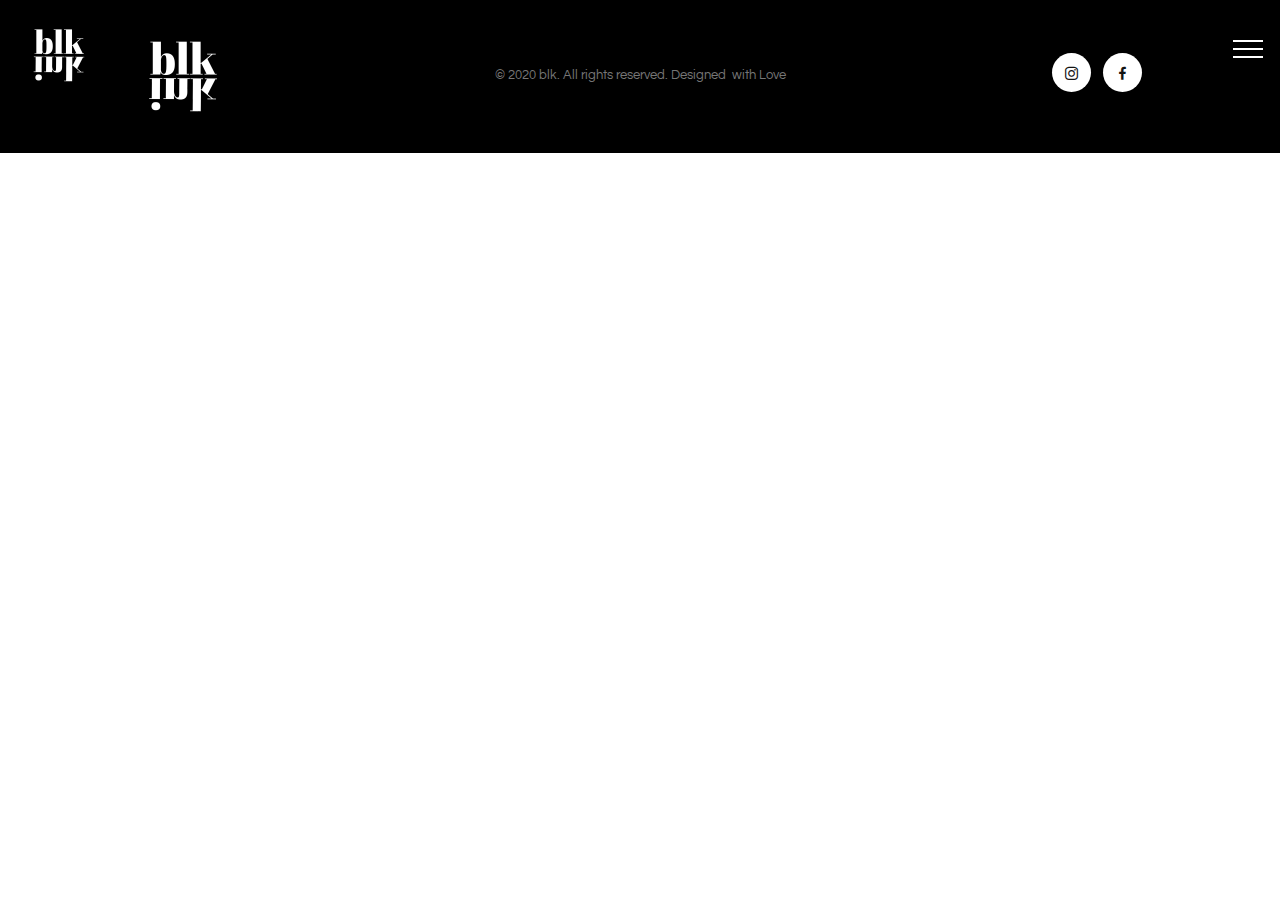
==== agiftforyou.html @ 4dd7b4c6 "create github pages" ====
<!DOCTYPE html>
<html  >
<head>
  <!-- Site made with Mobirise Website Builder v4.12.3, https://mobirise.com -->
  <meta charset="UTF-8">
  <meta http-equiv="X-UA-Compatible" content="IE=edge">
  <meta name="generator" content="Mobirise v4.12.3, mobirise.com">
  <meta name="viewport" content="width=device-width, initial-scale=1, minimum-scale=1">
  <link rel="shortcut icon" href="assets/images/blk-128x128.png" type="image/x-icon">
  <meta name="description" content="">
  
  
  <title>A gift for you</title>
  <link rel="stylesheet" href="assets/tether/tether.min.css">
  <link rel="stylesheet" href="assets/bootstrap/css/bootstrap.min.css">
  <link rel="stylesheet" href="assets/bootstrap/css/bootstrap-grid.min.css">
  <link rel="stylesheet" href="assets/bootstrap/css/bootstrap-reboot.min.css">
  <link rel="stylesheet" href="assets/dropdown/css/style.css">
  <link rel="stylesheet" href="assets/socicon/css/styles.css">
  <link rel="stylesheet" href="assets/theme/css/style.css">
  <link rel="preload" as="style" href="assets/mobirise/css/mbr-additional.css"><link rel="stylesheet" href="assets/mobirise/css/mbr-additional.css" type="text/css">
  
  
  

</head>
<body>

<!-- Analytics -->
<!-- Facebook Pixel Code -->
<script>
  !function(f,b,e,v,n,t,s)
  {if(f.fbq)return;n=f.fbq=function(){n.callMethod?
  n.callMethod.apply(n,arguments):n.queue.push(arguments)};
  if(!f._fbq)f._fbq=n;n.push=n;n.loaded=!0;n.version='2.0';
  n.queue=[];t=b.createElement(e);t.async=!0;
  t.src=v;s=b.getElementsByTagName(e)[0];
  s.parentNode.insertBefore(t,s)}(window, document,'script',
  'https://connect.facebook.net/en_US/fbevents.js');
  fbq('init', '254912662426881');
  fbq('track', 'PageView');
</script>
<noscript><img height="1" width="1" style="display:none"
  src="https://www.facebook.com/tr?id=254912662426881&ev=PageView&noscript=1"
/></noscript>
<!-- End Facebook Pixel Code -->
<!-- /Analytics -->


  <section class="extMenu9 menu cid-s3ne4cxXe6" once="menu" id="extMenu1-12">

    

    <nav class="navbar navbar-dropdown navbar-fixed-top collapsed">
        <div class="navbar-brand">
            <span class="navbar-logo">
                <a href="index.html">
                    <img src="assets/images/gogo-164x164.png" alt="Mobirise" title="" style="height: 5.1rem;">
                </a>
            </span>
            
        </div>
        <button class="navbar-toggler" type="button" data-toggle="collapse" data-target="#navbarSupportedContent" aria-controls="navbarNavAltMarkup" aria-expanded="false" aria-label="Toggle navigation">
            <div class="hamburger">
                <span></span>
                <span></span>
                <span></span>
                <span></span>
            </div>
        </button>
      <div class="collapse navbar-collapse" id="navbarSupportedContent">
            <ul class="navbar-nav nav-dropdown" data-app-modern-menu="true"><li class="nav-item">
                    <a class="nav-link link text-white display-4" href="mailto:lifeinblk@gmail.com">
                        CONTACT US</a>
                </li></ul>
            <div class="navbar-buttons mbr-section-btn"><a class="btn btn-md btn-white display-4" href="categories.html">
                    SHOP NOW</a></div>
      </div>
    </nav>
</section>

<section class="extFooter cid-s0PNLsdUSm" id="extFooter22-j">

    

    

    <div class="container">
        <div class="row align-center justify-content-center align-items-center">
            <div class="logo-section col-sm-12 col-lg-4">
                <a href="index.html"><img src="assets/images/log-186x186.png" height="128" alt="Mobirise" title="" style="height: 5.8rem;">
                </a>
            </div>
            <div class="col-sm-12 col-lg-4 mbr-text mbr-fonts-style mbr-light display-4">© 2020  blk. All rights reserved. Designed&nbsp;<span style="font-size: 0.8rem;">&nbsp;with Love</span></div>
            <div class="social-media col-sm-12 col-lg-4">
                <ul>
                    <li>
                      <a class="icon-transition" href="https://www.instagram.com/lifeinblk_/" target="_blank">
                        <span class="mbr-iconfont socicon-instagram socicon" style="color: rgb(19, 19, 19); fill: rgb(19, 19, 19);"></span>
                      </a>
                    </li>
                    <li>
                      <a class="icon-transition" href="https://www.facebook.com/lifeinblk/" target="_blank">
                        <span class="mbr-iconfont socicon-facebook socicon" style="color: rgb(19, 19, 19); fill: rgb(19, 19, 19);"></span>
                      </a>
                    </li>
                    
                    
                    
                </ul>
            </div>
        </div>
    </div>
</section>


  <script src="assets/web/assets/jquery/jquery.min.js"></script>
  <script src="assets/popper/popper.min.js"></script>
  <script src="assets/tether/tether.min.js"></script>
  <script src="assets/bootstrap/js/bootstrap.min.js"></script>
  <script src="assets/smoothscroll/smooth-scroll.js"></script>
  <script src="assets/dropdown/js/nav-dropdown.js"></script>
  <script src="assets/dropdown/js/navbar-dropdown.js"></script>
  <script src="assets/touchswipe/jquery.touch-swipe.min.js"></script>
  <script src="assets/theme/js/script.js"></script>
  
  

</body>
</html>
---- assets/dropdown/css/style.css ----
.navbar-dropdown {
  left: 0;
  padding: 0;
  position: absolute;
  right: 0;
  top: 0;
  transition: all 0.45s ease;
  z-index: 1030;
  background: #282828; }
  .navbar-dropdown .navbar-logo {
    margin-right: 0.8rem;
    transition: margin 0.3s ease-in-out;
    vertical-align: middle; }
    .navbar-dropdown .navbar-logo img {
      height: 3.125rem;
      transition: all 0.3s ease-in-out; }
    .navbar-dropdown .navbar-logo.mbr-iconfont {
      font-size: 3.125rem;
      line-height: 3.125rem; }
  .navbar-dropdown .navbar-caption {
    font-weight: 700;
    white-space: normal;
    vertical-align: -4px;
    line-height: 3.125rem !important; }
    .navbar-dropdown .navbar-caption, .navbar-dropdown .navbar-caption:hover {
      color: inherit;
      text-decoration: none; }
  .navbar-dropdown .mbr-iconfont + .navbar-caption {
    vertical-align: -1px; }
  .navbar-dropdown.navbar-fixed-top {
    position: fixed; }
  .navbar-dropdown .navbar-brand span {
    vertical-align: -4px; }
  .navbar-dropdown.bg-color.transparent {
    background: none; }
  .navbar-dropdown.navbar-short .navbar-brand {
    padding: 0.625rem 0; }
    .navbar-dropdown.navbar-short .navbar-brand span {
      vertical-align: -1px; }
  .navbar-dropdown.navbar-short .navbar-caption {
    line-height: 2.375rem !important;
    vertical-align: -2px; }
  .navbar-dropdown.navbar-short .navbar-logo {
    margin-right: 0.5rem; }
    .navbar-dropdown.navbar-short .navbar-logo img {
      height: 2.375rem; }
    .navbar-dropdown.navbar-short .navbar-logo.mbr-iconfont {
      font-size: 2.375rem;
      line-height: 2.375rem; }
  .navbar-dropdown.navbar-short .mbr-table-cell {
    height: 3.625rem; }
  .navbar-dropdown .navbar-close {
    left: 0.6875rem;
    position: fixed;
    top: 0.75rem;
    z-index: 1000; }
  .navbar-dropdown .hamburger-icon {
    content: "";
    display: inline-block;
    vertical-align: middle;
    width: 16px;
    -webkit-box-shadow: 0 -6px 0 1px #282828,0 0 0 1px #282828,0 6px 0 1px #282828;
    -moz-box-shadow: 0 -6px 0 1px #282828,0 0 0 1px #282828,0 6px 0 1px #282828;
    box-shadow: 0 -6px 0 1px #282828,0 0 0 1px #282828,0 6px 0 1px #282828; }

.dropdown-menu .dropdown-toggle[data-toggle="dropdown-submenu"]::after {
  border-bottom: 0.35em solid transparent;
  border-left: 0.35em solid;
  border-right: 0;
  border-top: 0.35em solid transparent;
  margin-left: 0.3rem; }

.dropdown-menu .dropdown-item:focus {
  outline: 0; }

.nav-dropdown {
  font-size: 0.75rem;
  font-weight: 500;
  height: auto !important; }
  .nav-dropdown .nav-btn {
    padding-left: 1rem; }
  .nav-dropdown .link {
    margin: .667em 1.667em;
    font-weight: 500;
    padding: 0;
    transition: color .2s ease-in-out; }
    .nav-dropdown .link.dropdown-toggle {
      margin-right: 2.583em; }
      .nav-dropdown .link.dropdown-toggle::after {
        margin-left: .25rem;
        border-top: 0.35em solid;
        border-right: 0.35em solid transparent;
        border-left: 0.35em solid transparent;
        border-bottom: 0; }
      .nav-dropdown .link.dropdown-toggle[aria-expanded="true"] {
        margin: 0;
        padding: 0.667em 3.263em  0.667em 1.667em; }
  .nav-dropdown .link::after,
  .nav-dropdown .dropdown-item::after {
    color: inherit; }
  .nav-dropdown .btn {
    font-size: 0.75rem;
    font-weight: 700;
    letter-spacing: 0;
    margin-bottom: 0;
    padding-left: 1.25rem;
    padding-right: 1.25rem; }
  .nav-dropdown .dropdown-menu {
    border-radius: 0;
    border: 0;
    left: 0;
    margin: 0;
    padding-bottom: 1.25rem;
    padding-top: 1.25rem;
    position: relative; }
  .nav-dropdown .dropdown-submenu {
    margin-left: 0.125rem;
    top: 0; }
  .nav-dropdown .dropdown-item {
    font-weight: 500;
    line-height: 2;
    padding: 0.3846em 4.615em 0.3846em 1.5385em;
    position: relative;
    transition: color .2s ease-in-out, background-color .2s ease-in-out; }
    .nav-dropdown .dropdown-item::after {
      margin-top: -0.3077em;
      position: absolute;
      right: 1.1538em;
      top: 50%; }
    .nav-dropdown .dropdown-item:focus, .nav-dropdown .dropdown-item:hover {
      background: none; }

@media (max-width: 767px) {
  .nav-dropdown.navbar-toggleable-sm {
    bottom: 0;
    display: none;
    left: 0;
    overflow-x: hidden;
    position: fixed;
    top: 0;
    transform: translateX(-100%);
    -ms-transform: translateX(-100%);
    -webkit-transform: translateX(-100%);
    width: 18.75rem;
    z-index: 999; } }
.nav-dropdown.navbar-toggleable-xl {
  bottom: 0;
  display: none;
  left: 0;
  overflow-x: hidden;
  position: fixed;
  top: 0;
  transform: translateX(-100%);
  -ms-transform: translateX(-100%);
  -webkit-transform: translateX(-100%);
  width: 18.75rem;
  z-index: 999; }

.nav-dropdown-sm {
  display: block !important;
  overflow-x: hidden;
  overflow: auto;
  padding-top: 3.875rem; }
  .nav-dropdown-sm::after {
    content: "";
    display: block;
    height: 3rem;
    width: 100%; }
  .nav-dropdown-sm.collapse.in ~ .navbar-close {
    display: block !important; }
  .nav-dropdown-sm.collapsing, .nav-dropdown-sm.collapse.in {
    transform: translateX(0);
    -ms-transform: translateX(0);
    -webkit-transform: translateX(0);
    transition: all 0.25s ease-out;
    -webkit-transition: all 0.25s ease-out;
    background: #282828; }
  .nav-dropdown-sm.collapsing[aria-expanded="false"] {
    transform: translateX(-100%);
    -ms-transform: translateX(-100%);
    -webkit-transform: translateX(-100%); }
  .nav-dropdown-sm .nav-item {
    display: block;
    margin-left: 0 !important;
    padding-left: 0; }
  .nav-dropdown-sm .link,
  .nav-dropdown-sm .dropdown-item {
    border-top: 1px dotted rgba(255, 255, 255, 0.1);
    font-size: 0.8125rem;
    line-height: 1.6;
    margin: 0 !important;
    padding: 0.875rem 2.4rem 0.875rem 1.5625rem !important;
    position: relative;
    white-space: normal; }
    .nav-dropdown-sm .link:focus, .nav-dropdown-sm .link:hover,
    .nav-dropdown-sm .dropdown-item:focus,
    .nav-dropdown-sm .dropdown-item:hover {
      background: rgba(0, 0, 0, 0.2) !important;
      color: #c0a375; }
  .nav-dropdown-sm .nav-btn {
    position: relative;
    padding: 1.5625rem 1.5625rem 0 1.5625rem; }
    .nav-dropdown-sm .nav-btn::before {
      border-top: 1px dotted rgba(255, 255, 255, 0.1);
      content: "";
      left: 0;
      position: absolute;
      top: 0;
      width: 100%; }
    .nav-dropdown-sm .nav-btn + .nav-btn {
      padding-top: 0.625rem; }
      .nav-dropdown-sm .nav-btn + .nav-btn::before {
        display: none; }
  .nav-dropdown-sm .btn {
    padding: 0.625rem 0; }
  .nav-dropdown-sm .dropdown-toggle[data-toggle="dropdown-submenu"]::after {
    margin-left: .25rem;
    border-top: 0.35em solid;
    border-right: 0.35em solid transparent;
    border-left: 0.35em solid transparent;
    border-bottom: 0; }
  .nav-dropdown-sm .dropdown-toggle[data-toggle="dropdown-submenu"][aria-expanded="true"]::after {
    border-top: 0;
    border-right: 0.35em solid transparent;
    border-left: 0.35em solid transparent;
    border-bottom: 0.35em solid; }
  .nav-dropdown-sm .dropdown-menu {
    margin: 0;
    padding: 0;
    position: relative;
    top: 0;
    left: 0;
    width: 100%;
    border: 0;
    float: none;
    border-radius: 0;
    background: none; }
  .nav-dropdown-sm .dropdown-submenu {
    left: 100%;
    margin-left: 0.125rem;
    margin-top: -1.25rem;
    top: 0; }

.navbar-toggleable-sm .nav-dropdown .dropdown-menu {
  position: absolute; }

.navbar-toggleable-sm .nav-dropdown .dropdown-submenu {
  left: 100%;
  margin-left: 0.125rem;
  margin-top: -1.25rem;
  top: 0; }

.navbar-toggleable-sm.opened .nav-dropdown .dropdown-menu {
  position: relative; }

.navbar-toggleable-sm.opened .nav-dropdown .dropdown-submenu {
  left: 0;
  margin-left: 00rem;
  margin-top: 0rem;
  top: 0; }

.is-builder .nav-dropdown.collapsing {
  transition: none !important; }

/*# sourceMappingURL=style.css.map */
---- assets/socicon/css/styles.css ----
@charset "UTF-8";

@font-face {
  font-family: 'Socicon';
  src:  url('../fonts/socicon.eot');
  src:  url('../fonts/socicon.eot?#iefix') format('embedded-opentype'),
    url('../fonts/socicon.woff2') format('woff2'),
    url('../fonts/socicon.ttf') format('truetype'),
    url('../fonts/socicon.woff') format('woff'),
    url('../fonts/socicon.svg#socicon') format('svg');
  font-weight: normal;
  font-style: normal;
}

[data-icon]:before {
  font-family: "socicon" !important;
  content: attr(data-icon);
  font-style: normal !important;
  font-weight: normal !important;
  font-variant: normal !important;
  text-transform: none !important;
  speak: none;
  line-height: 1;
  -webkit-font-smoothing: antialiased;
  -moz-osx-font-smoothing: grayscale;
}

[class^="socicon-"], [class*=" socicon-"] {
  /* use !important to prevent issues with browser extensions that change fonts */
  font-family: 'Socicon' !important;
  speak: none;
  font-style: normal;
  font-weight: normal;
  font-variant: normal;
  text-transform: none;
  line-height: 1;

  /* Better Font Rendering =========== */
  -webkit-font-smoothing: antialiased;
  -moz-osx-font-smoothing: grayscale;
}

.socicon-eitaa:before {
  content: "\e97c";
}
.socicon-soroush:before {
  content: "\e97d";
}
.socicon-bale:before {
  content: "\e97e";
}
.socicon-zazzle:before {
  content: "\e97b";
}
.socicon-society6:before {
  content: "\e97a";
}
.socicon-redbubble:before {
  content: "\e979";
}
.socicon-avvo:before {
  content: "\e978";
}
.socicon-stitcher:before {
  content: "\e977";
}
.socicon-googlehangouts:before {
  content: "\e974";
}
.socicon-dlive:before {
  content: "\e975";
}
.socicon-vsco:before {
  content: "\e976";
}
.socicon-flipboard:before {
  content: "\e973";
}
.socicon-ubuntu:before {
  content: "\e958";
}
.socicon-artstation:before {
  content: "\e959";
}
.socicon-invision:before {
  content: "\e95a";
}
.socicon-torial:before {
  content: "\e95b";
}
.socicon-collectorz:before {
  content: "\e95c";
}
.socicon-seenthis:before {
  content: "\e95d";
}
.socicon-googleplaymusic:before {
  content: "\e95e";
}
.socicon-debian:before {
  content: "\e95f";
}
.socicon-filmfreeway:before {
  content: "\e960";
}
.socicon-gnome:before {
  content: "\e961";
}
.socicon-itchio:before {
  content: "\e962";
}
.socicon-jamendo:before {
  content: "\e963";
}
.socicon-mix:before {
  content: "\e964";
}
.socicon-sharepoint:before {
  content: "\e965";
}
.socicon-tinder:before {
  content: "\e966";
}
.socicon-windguru:before {
  content: "\e967";
}
.socicon-cdbaby:before {
  content: "\e968";
}
.socicon-elementaryos:before {
  content: "\e969";
}
.socicon-stage32:before {
  content: "\e96a";
}
.socicon-tiktok:before {
  content: "\e96b";
}
.socicon-gitter:before {
  content: "\e96c";
}
.socicon-letterboxd:before {
  content: "\e96d";
}
.socicon-threema:before {
  content: "\e96e";
}
.socicon-splice:before {
  content: "\e96f";
}
.socicon-metapop:before {
  content: "\e970";
}
.socicon-naver:before {
  content: "\e971";
}
.socicon-remote:before {
  content: "\e972";
}
.socicon-internet:before {
  content: "\e957";
}
.socicon-moddb:before {
  content: "\e94b";
}
.socicon-indiedb:before {
  content: "\e94c";
}
.socicon-traxsource:before {
  content: "\e94d";
}
.socicon-gamefor:before {
  content: "\e94e";
}
.socicon-pixiv:before {
  content: "\e94f";
}
.socicon-myanimelist:before {
  content: "\e950";
}
.socicon-blackberry:before {
  content: "\e951";
}
.socicon-wickr:before {
  content: "\e952";
}
.socicon-spip:before {
  content: "\e953";
}
.socicon-napster:before {
  content: "\e954";
}
.socicon-beatport:before {
  content: "\e955";
}
.socicon-hackerone:before {
  content: "\e956";
}
.socicon-hackernews:before {
  content: "\e946";
}
.socicon-smashwords:before {
  content: "\e947";
}
.socicon-kobo:before {
  content: "\e948";
}
.socicon-bookbub:before {
  content: "\e949";
}
.socicon-mailru:before {
  content: "\e94a";
}
.socicon-gitlab:before {
  content: "\e945";
}
.socicon-instructables:before {
  content: "\e944";
}
.socicon-portfolio:before {
  content: "\e943";
}
.socicon-codered:before {
  content: "\e940";
}
.socicon-origin:before {
  content: "\e941";
}
.socicon-nextdoor:before {
  content: "\e942";
}
.socicon-udemy:before {
  content: "\e93f";
}
.socicon-livemaster:before {
  content: "\e93e";
}
.socicon-crunchbase:before {
  content: "\e93b";
}
.socicon-homefy:before {
  content: "\e93c";
}
.socicon-calendly:before {
  content: "\e93d";
}
.socicon-realtor:before {
  content: "\e90f";
}
.socicon-tidal:before {
  content: "\e910";
}
.socicon-qobuz:before {
  content: "\e911";
}
.socicon-natgeo:before {
  content: "\e912";
}
.socicon-mastodon:before {
  content: "\e913";
}
.socicon-unsplash:before {
  content: "\e914";
}
.socicon-homeadvisor:before {
  content: "\e915";
}
.socicon-angieslist:before {
  content: "\e916";
}
.socicon-codepen:before {
  content: "\e917";
}
.socicon-slack:before {
  content: "\e918";
}
.socicon-openaigym:before {
  content: "\e919";
}
.socicon-logmein:before {
  content: "\e91a";
}
.socicon-fiverr:before {
  content: "\e91b";
}
.socicon-gotomeeting:before {
  content: "\e91c";
}
.socicon-aliexpress:before {
  content: "\e91d";
}
.socicon-guru:before {
  content: "\e91e";
}
.socicon-appstore:before {
  content: "\e91f";
}
.socicon-homes:before {
  content: "\e920";
}
.socicon-zoom:before {
  content: "\e921";
}
.socicon-alibaba:before {
  content: "\e922";
}
.socicon-craigslist:before {
  content: "\e923";
}
.socicon-wix:before {
  content: "\e924";
}
.socicon-redfin:before {
  content: "\e925";
}
.socicon-googlecalendar:before {
  content: "\e926";
}
.socicon-shopify:before {
  content: "\e927";
}
.socicon-freelancer:before {
  content: "\e928";
}
.socicon-seedrs:before {
  content: "\e929";
}
.socicon-bing:before {
  content: "\e92a";
}
.socicon-doodle:before {
  content: "\e92b";
}
.socicon-bonanza:before {
  content: "\e92c";
}
.socicon-squarespace:before {
  content: "\e92d";
}
.socicon-toptal:before {
  content: "\e92e";
}
.socicon-gust:before {
  content: "\e92f";
}
.socicon-ask:before {
  content: "\e930";
}
.socicon-trulia:before {
  content: "\e931";
}
.socicon-loomly:before {
  content: "\e932";
}
.socicon-ghost:before {
  content: "\e933";
}
.socicon-upwork:before {
  content: "\e934";
}
.socicon-fundable:before {
  content: "\e935";
}
.socicon-booking:before {
  content: "\e936";
}
.socicon-googlemaps:before {
  content: "\e937";
}
.socicon-zillow:before {
  content: "\e938";
}
.socicon-niconico:before {
  content: "\e939";
}
.socicon-toneden:before {
  content: "\e93a";
}
.socicon-augment:before {
  content: "\e908";
}
.socicon-bitbucket:before {
  content: "\e909";
}
.socicon-fyuse:before {
  content: "\e90a";
}
.socicon-yt-gaming:before {
  content: "\e90b";
}
.socicon-sketchfab:before {
  content: "\e90c";
}
.socicon-mobcrush:before {
  content: "\e90d";
}
.socicon-microsoft:before {
  content: "\e90e";
}
.socicon-pandora:before {
  content: "\e907";
}
.socicon-messenger:before {
  content: "\e906";
}
.socicon-gamewisp:before {
  content: "\e905";
}
.socicon-bloglovin:before {
  content: "\e904";
}
.socicon-tunein:before {
  content: "\e903";
}
.socicon-gamejolt:before {
  content: "\e901";
}
.socicon-trello:before {
  content: "\e902";
}
.socicon-spreadshirt:before {
  content: "\e900";
}
.socicon-500px:before {
  content: "\e000";
}
.socicon-8tracks:before {
  content: "\e001";
}
.socicon-airbnb:before {
  content: "\e002";
}
.socicon-alliance:before {
  content: "\e003";
}
.socicon-amazon:before {
  content: "\e004";
}
.socicon-amplement:before {
  content: "\e005";
}
.socicon-android:before {
  content: "\e006";
}
.socicon-angellist:before {
  content: "\e007";
}
.socicon-apple:before {
  content: "\e008";
}
.socicon-appnet:before {
  content: "\e009";
}
.socicon-baidu:before {
  content: "\e00a";
}
.socicon-bandcamp:before {
  content: "\e00b";
}
.socicon-battlenet:before {
  content: "\e00c";
}
.socicon-mixer:before {
  content: "\e00d";
}
.socicon-bebee:before {
  content: "\e00e";
}
.socicon-bebo:before {
  content: "\e00f";
}
.socicon-behance:before {
  content: "\e010";
}
.socicon-blizzard:before {
  content: "\e011";
}
.socicon-blogger:before {
  content: "\e012";
}
.socicon-buffer:before {
  content: "\e013";
}
.socicon-chrome:before {
  content: "\e014";
}
.socicon-coderwall:before {
  content: "\e015";
}
.socicon-curse:before {
  content: "\e016";
}
.socicon-dailymotion:before {
  content: "\e017";
}
.socicon-deezer:before {
  content: "\e018";
}
.socicon-delicious:before {
  content: "\e019";
}
.socicon-deviantart:before {
  content: "\e01a";
}
.socicon-diablo:before {
  content: "\e01b";
}
.socicon-digg:before {
  content: "\e01c";
}
.socicon-discord:before {
  content: "\e01d";
}
.socicon-disqus:before {
  content: "\e01e";
}
.socicon-douban:before {
  content: "\e01f";
}
.socicon-draugiem:before {
  content: "\e020";
}
.socicon-dribbble:before {
  content: "\e021";
}
.socicon-drupal:before {
  content: "\e022";
}
.socicon-ebay:before {
  content: "\e023";
}
.socicon-ello:before {
  content: "\e024";
}
.socicon-endomodo:before {
  content: "\e025";
}
.socicon-envato:before {
  content: "\e026";
}
.socicon-etsy:before {
  content: "\e027";
}
.socicon-facebook:before {
  content: "\e028";
}
.socicon-feedburner:before {
  content: "\e029";
}
.socicon-filmweb:before {
  content: "\e02a";
}
.socicon-firefox:before {
  content: "\e02b";
}
.socicon-flattr:before {
  content: "\e02c";
}
.socicon-flickr:before {
  content: "\e02d";
}
.socicon-formulr:before {
  content: "\e02e";
}
.socicon-forrst:before {
  content: "\e02f";
}
.socicon-foursquare:before {
  content: "\e030";
}
.socicon-friendfeed:before {
  content: "\e031";
}
.socicon-github:before {
  content: "\e032";
}
.socicon-goodreads:before {
  content: "\e033";
}
.socicon-google:before {
  content: "\e034";
}
.socicon-googlescholar:before {
  content: "\e035";
}
.socicon-googlegroups:before {
  content: "\e036";
}
.socicon-googlephotos:before {
  content: "\e037";
}
.socicon-googleplus:before {
  content: "\e038";
}
.socicon-grooveshark:before {
  content: "\e039";
}
.socicon-hackerrank:before {
  content: "\e03a";
}
.socicon-hearthstone:before {
  content: "\e03b";
}
.socicon-hellocoton:before {
  content: "\e03c";
}
.socicon-heroes:before {
  content: "\e03d";
}
.socicon-smashcast:before {
  content: "\e03e";
}
.socicon-horde:before {
  content: "\e03f";
}
.socicon-houzz:before {
  content: "\e040";
}
.socicon-icq:before {
  content: "\e041";
}
.socicon-identica:before {
  content: "\e042";
}
.socicon-imdb:before {
  content: "\e043";
}
.socicon-instagram:before {
  content: "\e044";
}
.socicon-issuu:before {
  content: "\e045";
}
.socicon-istock:before {
  content: "\e046";
}
.socicon-itunes:before {
  content: "\e047";
}
.socicon-keybase:before {
  content: "\e048";
}
.socicon-lanyrd:before {
  content: "\e049";
}
.socicon-lastfm:before {
  content: "\e04a";
}
.socicon-line:before {
  content: "\e04b";
}
.socicon-linkedin:before {
  content: "\e04c";
}
.socicon-livejournal:before {
  content: "\e04d";
}
.socicon-lyft:before {
  content: "\e04e";
}
.socicon-macos:before {
  content: "\e04f";
}
.socicon-mail:before {
  content: "\e050";
}
.socicon-medium:before {
  content: "\e051";
}
.socicon-meetup:before {
  content: "\e052";
}
.socicon-mixcloud:before {
  content: "\e053";
}
.socicon-modelmayhem:before {
  content: "\e054";
}
.socicon-mumble:before {
  content: "\e055";
}
.socicon-myspace:before {
  content: "\e056";
}
.socicon-newsvine:before {
  content: "\e057";
}
.socicon-nintendo:before {
  content: "\e058";
}
.socicon-npm:before {
  content: "\e059";
}
.socicon-odnoklassniki:before {
  content: "\e05a";
}
.socicon-openid:before {
  content: "\e05b";
}
.socicon-opera:before {
  content: "\e05c";
}
.socicon-outlook:before {
  content: "\e05d";
}
.socicon-overwatch:before {
  content: "\e05e";
}
.socicon-patreon:before {
  content: "\e05f";
}
.socicon-paypal:before {
  content: "\e060";
}
.socicon-periscope:before {
  content: "\e061";
}
.socicon-persona:before {
  content: "\e062";
}
.socicon-pinterest:before {
  content: "\e063";
}
.socicon-play:before {
  content: "\e064";
}
.socicon-player:before {
  content: "\e065";
}
.socicon-playstation:before {
  content: "\e066";
}
.socicon-pocket:before {
  content: "\e067";
}
.socicon-qq:before {
  content: "\e068";
}
.socicon-quora:before {
  content: "\e069";
}
.socicon-raidcall:before {
  content: "\e06a";
}
.socicon-ravelry:before {
  content: "\e06b";
}
.socicon-reddit:before {
  content: "\e06c";
}
.socicon-renren:before {
  content: "\e06d";
}
.socicon-researchgate:before {
  content: "\e06e";
}
.socicon-residentadvisor:before {
  content: "\e06f";
}
.socicon-reverbnation:before {
  content: "\e070";
}
.socicon-rss:before {
  content: "\e071";
}
.socicon-sharethis:before {
  content: "\e072";
}
.socicon-skype:before {
  content: "\e073";
}
.socicon-slideshare:before {
  content: "\e074";
}
.socicon-smugmug:before {
  content: "\e075";
}
.socicon-snapchat:before {
  content: "\e076";
}
.socicon-songkick:before {
  content: "\e077";
}
.socicon-soundcloud:before {
  content: "\e078";
}
.socicon-spotify:before {
  content: "\e079";
}
.socicon-stackexchange:before {
  content: "\e07a";
}
.socicon-stackoverflow:before {
  content: "\e07b";
}
.socicon-starcraft:before {
  content: "\e07c";
}
.socicon-stayfriends:before {
  content: "\e07d";
}
.socicon-steam:before {
  content: "\e07e";
}
.socicon-storehouse:before {
  content: "\e07f";
}
.socicon-strava:before {
  content: "\e080";
}
.socicon-streamjar:before {
  content: "\e081";
}
.socicon-stumbleupon:before {
  content: "\e082";
}
.socicon-swarm:before {
  content: "\e083";
}
.socicon-teamspeak:before {
  content: "\e084";
}
.socicon-teamviewer:before {
  content: "\e085";
}
.socicon-technorati:before {
  content: "\e086";
}
.socicon-telegram:before {
  content: "\e087";
}
.socicon-tripadvisor:before {
  content: "\e088";
}
.socicon-tripit:before {
  content: "\e089";
}
.socicon-triplej:before {
  content: "\e08a";
}
.socicon-tumblr:before {
  content: "\e08b";
}
.socicon-twitch:before {
  content: "\e08c";
}
.socicon-twitter:before {
  content: "\e08d";
}
.socicon-uber:before {
  content: "\e08e";
}
.socicon-ventrilo:before {
  content: "\e08f";
}
.socicon-viadeo:before {
  content: "\e090";
}
.socicon-viber:before {
  content: "\e091";
}
.socicon-viewbug:before {
  content: "\e092";
}
.socicon-vimeo:before {
  content: "\e093";
}
.socicon-vine:before {
  content: "\e094";
}
.socicon-vkontakte:before {
  content: "\e095";
}
.socicon-warcraft:before {
  content: "\e096";
}
.socicon-wechat:before {
  content: "\e097";
}
.socicon-weibo:before {
  content: "\e098";
}
.socicon-whatsapp:before {
  content: "\e099";
}
.socicon-wikipedia:before {
  content: "\e09a";
}
.socicon-windows:before {
  content: "\e09b";
}
.socicon-wordpress:before {
  content: "\e09c";
}
.socicon-wykop:before {
  content: "\e09d";
}
.socicon-xbox:before {
  content: "\e09e";
}
.socicon-xing:before {
  content: "\e09f";
}
.socicon-yahoo:before {
  content: "\e0a0";
}
.socicon-yammer:before {
  content: "\e0a1";
}
.socicon-yandex:before {
  content: "\e0a2";
}
.socicon-yelp:before {
  content: "\e0a3";
}
.socicon-younow:before {
  content: "\e0a4";
}
.socicon-youtube:before {
  content: "\e0a5";
}
.socicon-zapier:before {
  content: "\e0a6";
}
.socicon-zerply:before {
  content: "\e0a7";
}
.socicon-zomato:before {
  content: "\e0a8";
}
.socicon-zynga:before {
  content: "\e0a9";
}
---- assets/theme/css/style.css ----
.engine {
	position: absolute;
	text-indent: -2400px;
	text-align: center;
	padding: 0;
	top: 0;
	left: -2400px;
}/*!
 * Mobirise v4 theme (https://mobirise.com/)
 * Copyright 2017 Mobirise
 */
section {
  background-color: #eeeeee;
}

section,
.container,
.container-fluid {
  position: relative;
  word-wrap: break-word;
}

.form-control:focus {
  box-shadow: none;
}

:focus {
  outline: none;
}

@media (min-width: 992px) {
  .container-fluid {
    padding-left: 3rem !important;
    padding-right: 3rem !important;
  }
}

@media (max-width: 992px) {
  .md-pb {
    padding-bottom: 2rem !important;
  }
}

a {
  transition: color 0.25s;
}

a.mbr-iconfont:hover {
  text-decoration: none;
}

.article .lead p,
.article .lead ul,
.article .lead ol,
.article .lead pre,
.article .lead blockquote {
  margin-bottom: 0;
}

a {
  font-style: normal;
  font-weight: 400;
  cursor: pointer;
}

a, a:hover {
  text-decoration: none;
}

figure {
  margin-bottom: 0;
}

body {
  color: #202020;
  font-weight: 400;
}

h1,
h2,
h3,
h4,
h5,
h6,
.h1,
.h2,
.h3,
.h4,
.h5,
.h6,
.display-1,
.display-2,
.display-3,
.display-4 {
  line-height: 1;
  word-break: break-word;
  word-wrap: break-word;
}

b,
strong {
  font-weight: bold;
}

blockquote {
  padding: 10px 0 10px 20px;
  position: relative;
  border-left: 2px solid;
  border-color: #202020;
}

input:-webkit-autofill, input:-webkit-autofill:hover, input:-webkit-autofill:focus, input:-webkit-autofill:active {
  transition-delay: 9999s;
  transition-property: background-color, color;
}

textarea[type="hidden"] {
  display: none;
}

body {
  position: relative;
}

section {
  background-position: 50% 50%;
  background-repeat: no-repeat;
  background-size: cover;
  overflow: hidden;
}

section .mbr-background-video,
section .mbr-background-video-preview {
  position: absolute;
  bottom: 0;
  left: 0;
  right: 0;
  top: 0;
}

.hidden {
  visibility: hidden;
}

.mbr-z-index20 {
  z-index: 20;
}

/*! Base colors */
.mbr-white {
  color: #ffffff;
}

.mbr-black {
  color: #343434;
}

.mbr-bg-white {
  background-color: #ffffff;
}

.mbr-bg-black {
  background-color: #000000;
}

/*! Text-aligns */
.align-left {
  text-align: left;
}

.align-center {
  text-align: center;
}

.align-right {
  text-align: right;
}

@media (max-width: 767px) {
  .align-left,
  .align-center,
  .align-right,
  .mbr-section-btn,
  .mbr-section-title {
    text-align: center;
  }
}

/*! Font-weight  */
.mbr-light {
  font-weight: 300;
}

.mbr-regular {
  font-weight: 400;
}

.mbr-semibold {
  font-weight: 500;
}

.mbr-bold {
  font-weight: 700;
}

/*! Media  */
.media-size-item {
  -moz-flex: 1 1 auto;
  -o-flex: 1 1 auto;
  flex: 1 1 auto;
}

.media-content {
  flex-basis: 100%;
}

.media-container-row {
  display: flex;
  flex-direction: row;
  flex-wrap: wrap;
  justify-content: center;
  align-content: center;
  align-items: flex-start;
}

.media-container-row .media-size-item {
  width: 400px;
}

.media-container-column {
  display: flex;
  flex-direction: column;
  flex-wrap: wrap;
  justify-content: center;
  align-content: center;
  align-items: stretch;
}

.media-container-column > * {
  width: 100%;
}

@media (min-width: 992px) {
  .media-container-row {
    flex-wrap: nowrap;
  }
}

figure {
  overflow: hidden;
}

figure[mbr-media-size] {
  transition: width 0.1s;
}

.mbr-figure img,
.mbr-figure iframe {
  display: block;
  width: 100%;
}

.card {
  background-color: transparent;
  border: none;
}

.card-box {
  width: 100%;
}

.card-img {
  text-align: center;
  flex-shrink: 0;
  -webkit-flex-shrink: 0;
}

.media {
  max-width: 100%;
  margin: 0 auto;
}

.mbr-figure {
  -ms-grid-row-align: center;
  align-self: center;
}

.media-container > div {
  max-width: 100%;
}

.mbr-figure img,
.card-img img {
  width: 100%;
}

@media (max-width: 991px) {
  .media-size-item {
    width: auto !important;
  }
  .media {
    width: auto;
  }
  .mbr-figure {
    width: 100% !important;
  }
}

/*! Buttons */
.mbr-section-btn {
  margin-left: -0.8rem;
  margin-right: -0.8rem;
  font-size: 0;
}

nav .mbr-section-btn {
  margin-left: 0rem;
  margin-right: 0rem;
}

/*! Btn icon margin */
.btn .mbr-iconfont,
.btn.btn-sm .mbr-iconfont {
  cursor: pointer;
  margin-right: -0.5rem;
  padding-left: 10px;
}

.btn.btn-md .mbr-iconfont,
.btn.btn-md .mbr-iconfont {
  margin-right: 0.8rem;
}

.mbr-regular {
  font-weight: 400;
}

.mbr-semibold {
  font-weight: 500;
}

.mbr-bold {
  font-weight: 700;
}

[type="submit"] {
  -webkit-appearance: none;
}

/*! Full-screen */
.mbr-fullscreen .mbr-overlay {
  min-height: 100vh;
}

.mbr-fullscreen {
  display: flex;
  display: -moz-flex;
  display: -ms-flex;
  display: -o-flex;
  align-items: center;
  -webkit-align-items: center;
  min-height: 100vh;
  padding-top: 3rem;
  padding-bottom: 3rem;
}

/*! Map */
.map {
  height: 25rem;
  position: relative;
}

.map iframe {
  width: 100%;
  height: 100%;
}

/* Form */
.form-asterisk {
  font-family: initial;
  position: absolute;
  top: -2px;
  font-weight: normal;
}

/*! Scroll to top arrow */
.mbr-arrow-up {
  bottom: 25px;
  right: 90px;
  position: fixed;
  text-align: right;
  z-index: 5000;
  color: #ffffff;
  font-size: 32px;
  transform: rotate(180deg);
  -webkit-transform: rotate(180deg);
}

.mbr-arrow-up a {
  background: rgba(0, 0, 0, 0.2);
  border-radius: 3px;
  color: #fff;
  display: inline-block;
  height: 50px;
  width: 50px;
  outline-style: none !important;
  position: relative;
  text-decoration: none;
  transition: all 0.3s ease-in-out;
  cursor: pointer;
  text-align: center;
}

.mbr-arrow-up a:hover {
  background-color: rgba(0, 0, 0, 0.4);
}

.mbr-arrow-up a i {
  line-height: 50px;
}

.mbr-arrow-up-icon {
  display: block;
  color: #fff;
}

.mbr-arrow-up-icon::before {
  content: "\203a";
  display: inline-block;
  font-family: serif;
  font-size: 32px;
  line-height: 1;
  font-style: normal;
  position: relative;
  top: 6px;
  left: -4px;
  -webkit-transform: rotate(-90deg);
  transform: rotate(-90deg);
}

/*! Arrow Down */
.mbr-arrow {
  position: absolute;
  bottom: 45px;
  left: 140%;
  width: 60px;
  height: 60px;
  cursor: pointer;
  background-color: rgba(80, 80, 80, 0.5);
  border-radius: 50%;
  -webkit-transform: translateX(-50%);
  transform: translateX(-50%);
}

.mbr-arrow > a {
  display: inline-block;
  text-decoration: none;
  outline-style: none;
  -webkit-animation: arrowdown 1.7s ease-in-out infinite;
  animation: arrowdown 1.7s ease-in-out infinite;
}

.mbr-arrow > a > i {
  position: absolute;
  top: -2px;
  left: 15px;
  font-size: 2rem;
}

@keyframes arrowdown {
  0% {
    transform: translateY(0px);
    -webkit-transform: translateY(0px);
  }
  50% {
    transform: translateY(-5px);
    -webkit-transform: translateY(-5px);
  }
  100% {
    transform: translateY(0px);
    -webkit-transform: translateY(0px);
  }
}

@-webkit-keyframes arrowdown {
  0% {
    transform: translateY(0px);
    -webkit-transform: translateY(0px);
  }
  50% {
    transform: translateY(-5px);
    -webkit-transform: translateY(-5px);
  }
  100% {
    transform: translateY(0px);
    -webkit-transform: translateY(0px);
  }
}

@media (max-width: 500px) {
  .mbr-arrow-up {
    left: 50%;
    right: auto;
    transform: translateX(-50%) rotate(180deg);
    -webkit-transform: translateX(-50%) rotate(180deg);
  }
}

/*Gradients animation*/
@keyframes gradient-animation {
  from {
    background-position: 0% 100%;
    -webkit-animation-timing-function: ease-in-out;
            animation-timing-function: ease-in-out;
  }
  to {
    background-position: 100% 0%;
    -webkit-animation-timing-function: ease-in-out;
            animation-timing-function: ease-in-out;
  }
}

@-webkit-keyframes gradient-animation {
  from {
    background-position: 0% 100%;
    -webkit-animation-timing-function: ease-in-out;
            animation-timing-function: ease-in-out;
  }
  to {
    background-position: 100% 0%;
    -webkit-animation-timing-function: ease-in-out;
            animation-timing-function: ease-in-out;
  }
}

.bg-gradient {
  background-size: 200% 200%;
  animation: gradient-animation 5s infinite alternate;
  -webkit-animation: gradient-animation 5s infinite alternate;
}

@-webkit-keyframes slidein {
  0% {
    -webkit-transform: translateX(0%);
            transform: translateX(0%);
  }
  100% {
    -webkit-transform: translateX(100%);
            transform: translateX(100%);
    display: none;
  }
}

@keyframes slidein {
  0% {
    -webkit-transform: translateX(0%);
            transform: translateX(0%);
  }
  100% {
    -webkit-transform: translateX(100%);
            transform: translateX(100%);
    display: none;
  }
}

@-webkit-keyframes slideout {
  0% {
    width: 0%;
  }
  100% {
    width: 100%;
  }
}

@keyframes slideout {
  0% {
    width: 0%;
  }
  100% {
    width: 100%;
  }
}

.menu .navbar-brand {
  display: -webkit-flex;
}

.menu .navbar-brand span {
  display: flex;
  display: -webkit-flex;
}

.menu .navbar-brand .navbar-caption-wrap {
  display: -webkit-flex;
}

.menu .navbar-brand .navbar-logo img {
  display: -webkit-flex;
}

@media (min-width: 768px) and (max-width: 1253px) {
  .menu .navbar-toggleable-sm .navbar-nav {
    display: -ms-flexbox;
  }
}

@media (max-width: 1253px) {
  .menu .navbar-collapse {
    max-height: 93.5vh;
  }
  .menu .navbar-collapse.show {
    overflow: auto;
  }
}

@media (min-width: 1254px) {
  .menu .navbar-nav.nav-dropdown {
    display: -webkit-flex;
  }
  .menu .navbar-toggleable-sm .navbar-collapse {
    display: -webkit-flex !important;
  }
  .menu .collapsed .navbar-collapse {
    max-height: 93.5vh;
  }
  .menu .collapsed .navbar-collapse.show {
    overflow: auto;
  }
}

@media (max-width: 767px) {
  .menu .navbar-collapse {
    max-height: 80vh;
  }
}

.navbar {
  display: -webkit-flex;
  flex-wrap: wrap;
  -webkit-flex-wrap: wrap;
  align-items: center;
  justify-content: space-between;
}

.navbar-collapse {
  flex-basis: 100%;
  flex-grow: 1;
  align-items: center;
}

.nav-dropdown .link {
  margin: 0 15px;
}

.nav {
  display: -webkit-flex;
  flex-wrap: wrap;
}

.row {
  display: -webkit-flex;
  flex-wrap: wrap;
}

.justify-content-center {
  justify-content: center;
}

.form-inline {
  display: -webkit-flex;
  flex-flow: row wrap;
  align-items: center;
}

.card-wrapper {
  flex: 1;
}

.carousel-control {
  z-index: 10;
  display: -webkit-flex;
  align-items: center;
  justify-content: center;
}

.carousel-controls {
  display: -webkit-flex;
}

.media {
  display: -webkit-flex;
}

.form-group:focus {
  outline: none;
}

.jq-selectbox__select {
  padding: 0em 0em;
  position: absolute;
  top: 0;
  left: 0;
  width: 100%;
  padding-top: 15px;
}

.jq-selectbox__dropdown {
  position: absolute;
  top: 100%;
  left: 0 !important;
  width: 100% !important;
}

.jq-selectbox__trigger-arrow {
  -webkit-transform: translateY(-50%);
          transform: translateY(-50%);
}

.jq-selectbox li {
  padding: 1.07em 0.5em;
}

input[type="range"] {
  padding-left: 0 !important;
  padding-right: 0 !important;
}

.modal-dialog,
.modal-content {
  height: 100%;
}

.modal-dialog .carousel-inner {
  height: calc(100vh - 1.75rem);
}

@media (max-width: 575px) {
  .modal-dialog .carousel-inner {
    height: calc(100vh - 1rem);
  }
}

.carousel-item {
  text-align: center;
}

.carousel-item img {
  margin: auto;
}

.navbar-toggler {
  align-self: flex-start;
  padding: 0.25rem 0.75rem;
  font-size: 1.25rem;
  line-height: 1;
  background: transparent;
  border: 1px solid transparent;
  border-radius: 0.25rem;
}

.navbar-toggler:focus,
.navbar-toggler:hover {
  text-decoration: none;
}

.navbar-toggler-icon {
  display: inline-block;
  width: 1.5em;
  height: 1.5em;
  vertical-align: middle;
  content: "";
  background: no-repeat center center;
  background-size: 100% 100%;
}

.navbar-toggler-left {
  position: absolute;
  left: 1rem;
}

.navbar-toggler-right {
  position: absolute;
  right: 1rem;
}

@media (max-width: 575px) {
  .navbar-toggleable .navbar-nav .dropdown-menu {
    position: static;
    float: none;
  }
  .navbar-toggleable > .container {
    padding-right: 0;
    padding-left: 0;
  }
}

@media (min-width: 576px) {
  .navbar-toggleable {
    flex-direction: row;
    flex-wrap: nowrap;
    align-items: center;
  }
  .navbar-toggleable .navbar-nav {
    flex-direction: row;
  }
  .navbar-toggleable .navbar-nav .nav-link {
    padding-right: 0.5rem;
    padding-left: 0.5rem;
  }
  .navbar-toggleable > .container {
    display: flex;
    flex-wrap: nowrap;
    align-items: center;
  }
  .navbar-toggleable .navbar-collapse {
    display: flex !important;
    width: 100%;
  }
  .navbar-toggleable .navbar-toggler {
    display: none;
  }
}

@media (max-width: 767px) {
  .navbar-toggleable-sm .navbar-nav .dropdown-menu {
    position: static;
    float: none;
  }
  .navbar-toggleable-sm > .container {
    padding-right: 0;
    padding-left: 0;
  }
}

@media (min-width: 768px) {
  .navbar-toggleable-sm {
    flex-direction: row;
    flex-wrap: nowrap;
    align-items: center;
  }
  .navbar-toggleable-sm .navbar-nav {
    flex-direction: row;
  }
  .navbar-toggleable-sm .navbar-nav .nav-link {
    padding-right: 0.5rem;
    padding-left: 0.5rem;
  }
  .navbar-toggleable-sm > .container {
    display: flex;
    flex-wrap: nowrap;
    align-items: center;
  }
  .navbar-toggleable-sm .navbar-collapse {
    display: none;
    width: 100%;
  }
  .navbar-toggleable-sm .navbar-toggler {
    display: none;
  }
}

@media (max-width: 1253px) {
  .navbar-toggleable-md .navbar-nav .dropdown-menu {
    position: static;
    float: none;
  }
  .navbar-toggleable-md > .container {
    padding-right: 0;
    padding-left: 0;
  }
}

@media (min-width: 1254px) {
  .navbar-toggleable-md {
    flex-direction: row;
    flex-wrap: nowrap;
    align-items: center;
  }
  .navbar-toggleable-md .navbar-nav {
    flex-direction: row;
  }
  .navbar-toggleable-md .navbar-nav .nav-link {
    padding-right: 0.5rem;
    padding-left: 0.5rem;
  }
  .navbar-toggleable-md > .container {
    display: flex;
    flex-wrap: nowrap;
    align-items: center;
  }
  .navbar-toggleable-md .navbar-collapse {
    display: flex !important;
    width: 100%;
  }
  .navbar-toggleable-md .navbar-toggler {
    display: none;
  }
}

@media (max-width: 1199px) {
  .navbar-toggleable-lg .navbar-nav .dropdown-menu {
    position: static;
    float: none;
  }
  .navbar-toggleable-lg > .container {
    padding-right: 0;
    padding-left: 0;
  }
}

@media (min-width: 1200px) {
  .navbar-toggleable-lg {
    flex-direction: row;
    flex-wrap: nowrap;
    align-items: center;
  }
  .navbar-toggleable-lg .navbar-nav {
    flex-direction: row;
  }
  .navbar-toggleable-lg .navbar-nav .nav-link {
    padding-right: 0.5rem;
    padding-left: 0.5rem;
  }
  .navbar-toggleable-lg > .container {
    display: flex;
    flex-wrap: nowrap;
    align-items: center;
  }
  .navbar-toggleable-lg .navbar-collapse {
    display: flex !important;
    width: 100%;
  }
  .navbar-toggleable-lg .navbar-toggler {
    display: none;
  }
}

.navbar-toggleable-xl {
  flex-direction: row;
  flex-wrap: nowrap;
  align-items: center;
}

.navbar-toggleable-xl .navbar-nav .dropdown-menu {
  position: static;
  float: none;
}

.navbar-toggleable-xl > .container {
  padding-right: 0;
  padding-left: 0;
}

.navbar-toggleable-xl .navbar-nav {
  flex-direction: row;
}

.navbar-toggleable-xl .navbar-nav .nav-link {
  padding-right: 0.5rem;
  padding-left: 0.5rem;
}

.navbar-toggleable-xl > .container {
  display: flex;
  flex-wrap: nowrap;
  align-items: center;
}

.navbar-toggleable-xl .navbar-collapse {
  display: flex !important;
  width: 100%;
}

.navbar-toggleable-xl .navbar-toggler {
  display: none;
}

.card-img {
  width: auto;
}

.menu .navbar.collapsed:not(.beta-menu) {
  flex-direction: column;
}

.carousel-item.active,
.carousel-item-next,
.carousel-item-prev {
  display: flex;
}

.note-air-layout .dropup .dropdown-menu,
.note-air-layout .navbar-fixed-bottom .dropdown .dropdown-menu {
  bottom: initial !important;
}

html,
body {
  height: auto;
  min-height: 100vh;
}

.dropup .dropdown-toggle::after {
  display: none;
}

body {
  font-style: normal;
  line-height: 1.5;
}

.mbr-section-title {
  font-style: normal;
}

.mbr-text {
  font-style: normal;
}

.card-title {
  line-height: 1.4;
}

.btn {
  font-weight: 500;
  border-width: 2px;
  font-style: normal;
  letter-spacing: 0;
  margin: 0.4rem 0.8rem;
  white-space: normal;
  transition: all 0.3s ease-in-out;
  display: inline-flex;
  align-items: center;
  justify-content: center;
  word-break: break-word;
  -webkit-align-items: center;
  -webkit-justify-content: center;
  display: -webkit-inline-flex;
}

.btn span {
  transition: all 0.3s ease-in-out;
}

.btn-sm {
  transition: all 0.25s ease;
}

.btn-md {
  transition: all 0.25s ease;
}

.btn-lg {
  transition: all 0.25s ease;
  height: 60px;
}

.btn {
  vertical-align: top;
  height: 50px;
  border: none;
  color: #fff;
  font-size: 18px;
  font-weight: 500;
  text-align: center;
  background: transparent;
  transition: all .25s;
}

.btn-form {
  margin: 0;
  border-radius: 0;
}

.btn-form:hover {
  cursor: pointer;
}

#scrollToTop a i:before {
  content: "";
}

#scrollToTop a i:after {
  content: "";
  position: absolute;
  display: block;
  border-top: 3px solid #fff;
  border-right: 3px solid #fff;
  border-top-right-radius: 3px;
  width: 30%;
  height: 30%;
  left: 35%;
  bottom: 40%;
  transform: rotate(135deg);
  -webkit-transform: rotate(135deg);
}

.mbr-arrow a {
  color: #ffffff;
}

@media (max-width: 767px) {
  .mbr-arrow {
    display: none;
  }
}

.form-control-label {
  position: relative;
  cursor: pointer;
  margin-bottom: 0.357em;
  padding: 0;
}

.alert {
  color: #ffffff;
  border-radius: 0;
  border: 0;
  font-size: 0.875rem;
  line-height: 1.5;
  margin-bottom: 1.875rem;
  padding: 1.25rem;
  position: relative;
}

.alert.alert-form::after {
  background-color: inherit;
  bottom: -7px;
  content: "";
  display: block;
  height: 14px;
  left: 50%;
  margin-left: -7px;
  position: absolute;
  transform: rotate(45deg);
  width: 14px;
  -webkit-transform: rotate(45deg);
}

.form-control {
  box-shadow: none;
  color: #ffffff;
  line-height: 30px;
  min-height: 2.5em;
  font-size: 20px;
  height: 60px;
  padding-left: 25px;
  padding-right: 25px;
  border-radius: 30px;
}

.form-active .form-control:invalid {
  border-color: red;
}

.mbr-overlay {
  background-color: #000;
  bottom: 0;
  left: 0;
  opacity: 0.5;
  position: absolute;
  right: 0;
  top: 0;
  z-index: 0;
  pointer-events: none;
}

blockquote {
  font-style: italic;
  padding: 10px 0 10px 20px;
  font-size: 1.09rem;
  position: relative;
  border-width: 3px;
}

ul,
ol,
pre,
blockquote {
  margin-bottom: 2.3125rem;
}

pre {
  background: #f4f4f4;
  padding: 10px 24px;
  white-space: pre-wrap;
}

.inactive {
  -webkit-user-select: none;
  -moz-user-select: none;
  -ms-user-select: none;
  user-select: none;
  pointer-events: none;
  -webkit-user-drag: none;
}

.mbr-section__comments .row {
  justify-content: center;
  -webkit-justify-content: center;
}

.mx {
  margin-left: 15px;
  margin-right: 15px;
}

.ls2fw500 {
  letter-spacing: 2px;
  font-weight: 500 !important;
}

.ls15fw500 {
  letter-spacing: 1.5px;
  font-weight: 500 !important;
}
---- assets/mobirise/css/mbr-additional.css ----
@import url(https://fonts.googleapis.com/css?family=Fredoka+One:400&display=swap);
@import url(https://fonts.googleapis.com/css?family=Questrial:400&display=swap);





.card__btn .btn {
  border-radius: 50px !important;
}
body {
  font-family: DM Sans;
}
.display-1 {
  font-family: 'Fredoka One', display;
  font-size: 3rem;
  line-height: 86px;
}
.display-1 > .mbr-iconfont {
  font-size: 4.8rem;
}
.display-2 {
  font-family: 'Questrial', sans-serif;
  font-size: 1.5rem;
  line-height: 70px;
}
.display-2 > .mbr-iconfont {
  font-size: 2.4rem;
}
.display-4 {
  font-family: 'Questrial', sans-serif;
  font-weight: 400;
  font-size: 0.8rem;
  line-height: 26px;
}
.display-4 > .mbr-iconfont {
  font-size: 0.8rem;
}
.display-5 {
  font-family: 'Questrial', sans-serif;
  font-size: 1.625rem;
  line-height: 52px;
}
.display-5 > .mbr-iconfont {
  font-size: 2.6rem;
}
.display-7 {
  font-family: 'Questrial', sans-serif;
  font-size: 0.9rem;
  line-height: 32px;
}
.display-7 > .mbr-iconfont {
  font-size: 1.44rem;
}
/* ---- Fluid typography for mobile devices ---- */
/* 1.4 - font scale ratio ( bootstrap == 1.42857 ) */
/* 100vw - current viewport width */
/* (48 - 20)  48 == 48rem == 768px, 20 == 20rem == 320px(minimal supported viewport) */
/* 0.65 - min scale variable, may vary */
@media (max-width: 768px) {
  .display-1 {
    font-size: 2.4rem;
    font-size: calc( 1.7rem + (3 - 1.7) * ((100vw - 20rem) / (48 - 20)));
    line-height: calc( 1.4 * (1.7rem + (3 - 1.7) * ((100vw - 20rem) / (48 - 20))));
  }
  .display-2 {
    font-size: 1.2rem;
    font-size: calc( 1.175rem + (1.5 - 1.175) * ((100vw - 20rem) / (48 - 20)));
    line-height: calc( 1.4 * (1.175rem + (1.5 - 1.175) * ((100vw - 20rem) / (48 - 20))));
  }
  .display-5 {
    font-size: 1.3rem;
    font-size: calc( 1.21875rem + (1.625 - 1.21875) * ((100vw - 20rem) / (48 - 20)));
    line-height: calc( 1.4 * (1.21875rem + (1.625 - 1.21875) * ((100vw - 20rem) / (48 - 20))));
  }
  .display-7 {
    font-size: 0.72rem;
    font-size: calc( 0.965rem + (0.9 - 0.965) * ((100vw - 20rem) / (48 - 20)));
    line-height: calc( 1.4 * (0.965rem + (0.9 - 0.965) * ((100vw - 20rem) / (48 - 20))));
  }
}
/* Buttons */
.btn-md.display-4 {
  font-size: 0.925rem;
}
.btn-lg.display-7 {
  font-size: 0.775rem;
}
.btn {
  padding: 0 30px;
  border-radius: 0;
}
.btn-sm {
  padding: 0 15px;
  border-radius: 0;
}
.btn-md {
  padding: 0 25px;
  border-radius: 0;
}
.btn-lg {
  padding: 0 40px;
  border-radius: 0;
}
.bg-primary {
  background-color: #fb7522 !important;
}
.bg-success {
  background-color: #2ecc71 !important;
}
.bg-info {
  background-color: #482be7 !important;
}
.bg-warning {
  background-color: #919dab !important;
}
.bg-danger {
  background-color: #e93a7d !important;
}
.btn-primary,
.btn-primary:active {
  background-color: #fb7522 !important;
  border-color: #fb7522 !important;
  color: #ffffff !important;
}
.btn-primary:hover,
.btn-primary:focus,
.btn-primary.focus,
.btn-primary.active {
  color: #ffffff !important;
  background-color: #fb7522;
  border-color: #fb7522;
}
.btn-primary.disabled,
.btn-primary:disabled {
  color: #ffffff !important;
  background-color: #fb7522 !important;
  border-color: #fb7522 !important;
}
.btn-primary:hover {
  background-color: #e65a04 !important;
  border-color: #e65a04 !important;
}
.btn-secondary,
.btn-secondary:active {
  background-color: #7fa8d7 !important;
  border-color: #7fa8d7 !important;
  color: #ffffff !important;
}
.btn-secondary:hover,
.btn-secondary:focus,
.btn-secondary.focus,
.btn-secondary.active {
  color: #ffffff !important;
  background-color: #7fa8d7;
  border-color: #7fa8d7;
}
.btn-secondary.disabled,
.btn-secondary:disabled {
  color: #ffffff !important;
  background-color: #7fa8d7 !important;
  border-color: #7fa8d7 !important;
}
.btn-secondary:hover {
  background-color: #588ecb !important;
  border-color: #588ecb !important;
}
.btn-info,
.btn-info:active {
  background-color: #482be7 !important;
  border-color: #482be7 !important;
  color: #ffffff !important;
}
.btn-info:hover,
.btn-info:focus,
.btn-info.focus,
.btn-info.active {
  color: #ffffff !important;
  background-color: #482be7;
  border-color: #482be7;
}
.btn-info.disabled,
.btn-info:disabled {
  color: #ffffff !important;
  background-color: #482be7 !important;
  border-color: #482be7 !important;
}
.btn-info:hover {
  background-color: #3217c8 !important;
  border-color: #3217c8 !important;
}
.btn-success,
.btn-success:active {
  background-color: #2ecc71 !important;
  border-color: #2ecc71 !important;
  color: #ffffff !important;
}
.btn-success:hover,
.btn-success:focus,
.btn-success.focus,
.btn-success.active {
  color: #ffffff !important;
  background-color: #2ecc71;
  border-color: #2ecc71;
}
.btn-success.disabled,
.btn-success:disabled {
  color: #ffffff !important;
  background-color: #2ecc71 !important;
  border-color: #2ecc71 !important;
}
.btn-success:hover {
  background-color: #25a25a !important;
  border-color: #25a25a !important;
}
.btn-warning,
.btn-warning:active {
  background-color: #919dab !important;
  border-color: #919dab !important;
  color: #ffffff !important;
}
.btn-warning:hover,
.btn-warning:focus,
.btn-warning.focus,
.btn-warning.active {
  color: #ffffff !important;
  background-color: #919dab;
  border-color: #919dab;
}
.btn-warning.disabled,
.btn-warning:disabled {
  color: #ffffff !important;
  background-color: #919dab !important;
  border-color: #919dab !important;
}
.btn-warning:hover {
  background-color: #748395 !important;
  border-color: #748395 !important;
}
.btn-danger,
.btn-danger:active {
  background-color: #e93a7d !important;
  border-color: #e93a7d !important;
  color: #ffffff !important;
}
.btn-danger:hover,
.btn-danger:focus,
.btn-danger.focus,
.btn-danger.active {
  color: #ffffff !important;
  background-color: #e93a7d;
  border-color: #e93a7d;
}
.btn-danger.disabled,
.btn-danger:disabled {
  color: #ffffff !important;
  background-color: #e93a7d !important;
  border-color: #e93a7d !important;
}
.btn-danger:hover {
  background-color: #d81862 !important;
  border-color: #d81862 !important;
}
.btn-white,
.btn-white:active {
  background-color: #ffffff !important;
  border-color: #ffffff !important;
  color: #808080 !important;
}
.btn-white:hover,
.btn-white:focus,
.btn-white.focus,
.btn-white.active {
  color: #808080 !important;
  background-color: #ffffff;
  border-color: #ffffff;
}
.btn-white.disabled,
.btn-white:disabled {
  color: #808080 !important;
  background-color: #ffffff !important;
  border-color: #ffffff !important;
}
.btn-white.btn {
  color: #1e0e62 !important;
}
.btn-white:active,
.btn-white:focus {
  color: #1e0e62 !important;
}
.btn-white:hover {
  background-color: #cccccc !important;
  border-color: #cccccc !important;
  color: #1e0e62 !important;
}
.btn-black,
.btn-black:active {
  background-color: #333333 !important;
  border-color: #333333 !important;
  color: #ffffff !important;
}
.btn-black:hover,
.btn-black:focus,
.btn-black.focus,
.btn-black.active {
  color: #ffffff !important;
  background-color: #333333;
  border-color: #333333;
}
.btn-black.disabled,
.btn-black:disabled {
  color: #ffffff !important;
  background-color: #333333 !important;
  border-color: #333333 !important;
}
.btn-black:hover {
  background-color: #4d4d4d !important;
  border-color: #4d4d4d !important;
}
.btn-primary-outline {
  border: 2px solid;
}
.btn-primary-outline,
.btn-primary-outline:active {
  background: none;
  border-color: #fb7522;
  color: #fb7522;
}
.btn-primary-outline:hover,
.btn-primary-outline:focus,
.btn-primary-outline.focus,
.btn-primary-outline.active {
  color: #ffffff !important;
  background: #fb7522 !important;
  border-color: #fb7522;
}
.btn-primary-outline.disabled,
.btn-primary-outline:disabled {
  color: #ffffff !important;
  background-color: #fb7522 !important;
  border-color: #fb7522 !important;
}
.btn-secondary-outline {
  border: 2px solid;
}
.btn-secondary-outline,
.btn-secondary-outline:active {
  background: none;
  border-color: #7fa8d7;
  color: #7fa8d7;
}
.btn-secondary-outline:hover,
.btn-secondary-outline:focus,
.btn-secondary-outline.focus,
.btn-secondary-outline.active {
  color: #ffffff !important;
  background: #7fa8d7 !important;
  border-color: #7fa8d7;
}
.btn-secondary-outline.disabled,
.btn-secondary-outline:disabled {
  color: #ffffff !important;
  background-color: #7fa8d7 !important;
  border-color: #7fa8d7 !important;
}
.btn-info-outline {
  border: 2px solid;
}
.btn-info-outline,
.btn-info-outline:active {
  background: none;
  border-color: #482be7;
  color: #482be7;
}
.btn-info-outline:hover,
.btn-info-outline:focus,
.btn-info-outline.focus,
.btn-info-outline.active {
  color: #ffffff !important;
  background: #482be7 !important;
  border-color: #482be7;
}
.btn-info-outline.disabled,
.btn-info-outline:disabled {
  color: #ffffff !important;
  background-color: #482be7 !important;
  border-color: #482be7 !important;
}
.btn-success-outline {
  border: 2px solid;
}
.btn-success-outline,
.btn-success-outline:active {
  background: none;
  border-color: #2ecc71;
  color: #2ecc71;
}
.btn-success-outline:hover,
.btn-success-outline:focus,
.btn-success-outline.focus,
.btn-success-outline.active {
  color: #ffffff !important;
  background: #2ecc71 !important;
  border-color: #2ecc71;
}
.btn-success-outline.disabled,
.btn-success-outline:disabled {
  color: #ffffff !important;
  background-color: #2ecc71 !important;
  border-color: #2ecc71 !important;
}
.btn-warning-outline {
  border: 2px solid;
}
.btn-warning-outline,
.btn-warning-outline:active {
  background: none;
  border-color: #919dab;
  color: #919dab;
}
.btn-warning-outline:hover,
.btn-warning-outline:focus,
.btn-warning-outline.focus,
.btn-warning-outline.active {
  color: #ffffff !important;
  background: #919dab !important;
  border-color: #919dab;
}
.btn-warning-outline.disabled,
.btn-warning-outline:disabled {
  color: #ffffff !important;
  background-color: #919dab !important;
  border-color: #919dab !important;
}
.btn-warning-outline.btn {
  color: #202020 !important;
  border-color: #ebeaed !important;
}
.btn-warning-outline:hover,
.btn-warning-outline:active,
.btn-warning-outline:focus {
  background-color: transparent !important;
  border-color: #919dab !important;
}
.btn-danger-outline {
  border: 2px solid;
}
.btn-danger-outline,
.btn-danger-outline:active {
  background: none;
  border-color: #e93a7d;
  color: #e93a7d;
}
.btn-danger-outline:hover,
.btn-danger-outline:focus,
.btn-danger-outline.focus,
.btn-danger-outline.active {
  color: #ffffff !important;
  background: #e93a7d !important;
  border-color: #e93a7d;
}
.btn-danger-outline.disabled,
.btn-danger-outline:disabled {
  color: #ffffff !important;
  background-color: #e93a7d !important;
  border-color: #e93a7d !important;
}
.btn-black-outline {
  border: 2px solid;
}
.btn-black-outline,
.btn-black-outline:active {
  background: none;
  border-color: #333333;
  color: #333333;
}
.btn-black-outline:hover,
.btn-black-outline:focus,
.btn-black-outline.focus,
.btn-black-outline.active {
  color: #ffffff !important;
  background: #333333 !important;
  border-color: #333333;
}
.btn-black-outline.disabled,
.btn-black-outline:disabled {
  color: #ffffff !important;
  background-color: #333333 !important;
  border-color: #333333 !important;
}
.btn-white-outline {
  border: 2px solid;
}
.btn-white-outline,
.btn-white-outline:active {
  background: none;
  border-color: #ffffff;
  color: #ffffff;
}
.btn-white-outline:hover,
.btn-white-outline:focus,
.btn-white-outline.focus,
.btn-white-outline.active {
  color: #808080 !important;
  background: #ffffff !important;
  border-color: #ffffff;
}
.btn-white-outline.disabled,
.btn-white-outline:disabled {
  color: #808080 !important;
  background-color: #ffffff !important;
  border-color: #ffffff !important;
}
.text-primary {
  color: #fb7522 !important;
}
.text-secondary {
  color: #7fa8d7 !important;
}
.text-success {
  color: #2ecc71 !important;
}
.text-info {
  color: #482be7 !important;
}
.text-warning {
  color: #919dab !important;
}
.text-danger {
  color: #e93a7d !important;
}
.text-white {
  color: #ffffff !important;
}
.text-black {
  color: #000000 !important;
}
a.text-primary:hover,
a.text-primary:focus {
  color: #b44703 !important;
}
a.text-secondary:hover,
a.text-secondary:focus {
  color: #3974b7 !important;
}
a.text-success:hover,
a.text-success:focus {
  color: #1b7943 !important;
}
a.text-info:hover,
a.text-info:focus {
  color: #27119b !important;
}
a.text-warning:hover,
a.text-warning:focus {
  color: #5d6a79 !important;
}
a.text-danger:hover,
a.text-danger:focus {
  color: #aa134d !important;
}
a.text-white:hover,
a.text-white:focus {
  color: #b3b3b3 !important;
}
a.text-black:hover,
a.text-black:focus {
  color: #4d4d4d !important;
}
.alert-success {
  background-color: #2ecc71;
}
.alert-info {
  background-color: #482be7;
}
.alert-warning {
  background-color: #919dab;
}
.alert-danger {
  background-color: #e93a7d;
}
.mbr-section-btn a.btn:not(.btn-form) {
  border-radius: 50px;
}
.mbr-section-btn a.btn:not(.btn-form):hover,
.mbr-section-btn a.btn:not(.btn-form):focus {
  box-shadow: none;
}
.mbr-gallery-filter li a {
  border-radius: 50px !important;
}
.mbr-gallery-filter li.active .btn {
  background-color: #fb7522;
  border-color: #fb7522;
  color: #ffffff;
}
.mbr-gallery-filter li.active .btn:focus {
  box-shadow: none;
}
.nav-tabs .nav-link {
  border-radius: 50px !important;
}
a,
a:hover {
  color: #fb7522;
}
.mbr-plan-header.bg-primary .mbr-plan-subtitle,
.mbr-plan-header.bg-primary .mbr-plan-price-desc {
  color: #fff2ea;
}
.mbr-plan-header.bg-success .mbr-plan-subtitle,
.mbr-plan-header.bg-success .mbr-plan-price-desc {
  color: #d1f5e0;
}
.mbr-plan-header.bg-info .mbr-plan-subtitle,
.mbr-plan-header.bg-info .mbr-plan-price-desc {
  color: #e6e2fc;
}
.mbr-plan-header.bg-warning .mbr-plan-subtitle,
.mbr-plan-header.bg-warning .mbr-plan-price-desc {
  color: #d9dde2;
}
.mbr-plan-header.bg-danger .mbr-plan-subtitle,
.mbr-plan-header.bg-danger .mbr-plan-price-desc {
  color: #fdf2f6;
}
/* Scroll to top button*/
.scrollToTop_wraper {
  display: none;
}
.form-control {
  font-family: 'Questrial', sans-serif;
  font-size: 0.9rem;
  line-height: 32px;
}
.form-control > .mbr-iconfont {
  font-size: 1.44rem;
}
blockquote {
  border-color: #fb7522;
}
/* Forms */
.mbr-form .btn {
  margin: .4rem 0;
}
.mbr-form .input-group-btn a.btn {
  border-radius: 50px !important;
}
.mbr-form .input-group-btn button[type="submit"] {
  border-radius: 50px !important;
}
.jq-selectbox li:hover,
.jq-selectbox li.selected {
  background-color: #fb7522;
  color: #ffffff;
}
.jq-selectbox .jq-selectbox__trigger-arrow,
.jq-number__spin.minus:after,
.jq-number__spin.plus:after {
  transition: 0.4s;
  border-top-color: currentColor;
  border-bottom-color: currentColor;
}
.jq-selectbox:hover .jq-selectbox__trigger-arrow,
.jq-number__spin.minus:hover:after,
.jq-number__spin.plus:hover:after {
  border-top-color: #fb7522;
  border-bottom-color: #fb7522;
}
.xdsoft_datetimepicker .xdsoft_calendar td.xdsoft_default,
.xdsoft_datetimepicker .xdsoft_calendar td.xdsoft_current,
.xdsoft_datetimepicker .xdsoft_timepicker .xdsoft_time_box > div > div.xdsoft_current {
  color: #000000 !important;
  background-color: #fb7522 !important;
  box-shadow: none !important;
}
.xdsoft_datetimepicker .xdsoft_calendar td:hover,
.xdsoft_datetimepicker .xdsoft_timepicker .xdsoft_time_box > div > div:hover {
  color: #000000 !important;
  background: #7fa8d7 !important;
  box-shadow: none !important;
}
.sidebar-block .mbr-gallery-item .galleryItem .onsale {
  top: 0px;
}
.sidebar-block .mbr-gallery-item .galleryItem .sidebar_wraper {
  bottom: -35px;
  margin-left: 1rem;
}
.cid-s3npFwi9lv {
  padding-top: 60px;
  padding-bottom: 75px;
  background-image: url("../../../assets/images/home-2000x2998.jpg");
}
.cid-s3npFwi9lv .mbr-arrow {
  background: #232323 !important;
  opacity: .7;
}
.cid-s3npFwi9lv .mbr-arrow i {
  color: #ffffff !important;
}
.cid-s3npFwi9lv .underline .line {
  width: 2rem;
  height: 1px;
  background: #ffffff;
  display: inline-block;
}
.cid-s3npFwi9lv .animated-element,
.cid-s3npFwi9lv .typed-cursor {
  color: #ffffff;
}
@media (max-width: 767px) {
  .cid-s3npFwi9lv .typed-text {
    text-align: center;
  }
}
.cid-s3npFwi9lv .mbr-section-title {
  text-align: center;
}
.cid-s3npFwi9lv .mbr-text,
.cid-s3npFwi9lv .typed-text,
.cid-s3npFwi9lv .mbr-section-btn {
  text-align: center;
}
.cid-rZLE9pr74T {
  padding-top: 60px;
  padding-bottom: 60px;
  background-color: #ffffff;
}
.cid-rZLE9pr74T .mbr-iconfont {
  font-size: 50px;
  transition: color .3s;
  padding: 1.5rem;
}
.cid-rZLE9pr74T .mbr-section-title {
  margin: 0;
}
.cid-rZLE9pr74T .mbr-section-subtitle {
  color: #000000;
}
.cid-rZLE9pr74T .card-img span {
  color: #ffffff;
}
.cid-rZLE9pr74T .row-item {
  margin-bottom: 2rem;
}
.cid-rZLE9pr74T .row-item:hover .wrapper {
  background: linear-gradient(90deg, #363636, #363636);
  cursor: pointer;
  -webkit-transform: translateY(-10px);
  transform: translateY(-10px);
  transition: all 0.3s;
}
.cid-rZLE9pr74T .row-item:hover .card-img span {
  color: #ffffff !important;
}
.cid-rZLE9pr74T .row-item:hover .mbr-card-title {
  color: #ffffff !important;
}
.cid-rZLE9pr74T .wrapper {
  padding: 2.5rem 1rem;
  background: #131313;
  border-radius: 5px;
  box-shadow: 0px 0px 30px rgba(115, 128, 157, 0.1);
}
.cid-rZLE9pr74T .mbr-card-title,
.cid-rZLE9pr74T .card-img {
  color: #ffffff;
}
.cid-s1hnF0jNzB.popup-builder {
  background-color: #ffffff;
}
.cid-s1hnF0jNzB.popup-builder .modal {
  position: relative;
  display: block;
  z-index: 1;
}
.cid-s1hnF0jNzB.popup-builder .modal-dialog {
  margin-top: 60px;
  margin-bottom: 60px;
}
.cid-s1hnF0jNzB .modal-content,
.cid-s1hnF0jNzB .modal-dialog {
  height: auto;
}
.cid-s1hnF0jNzB .form-wrapper .input-group-btn {
  margin-right: auto;
  margin-left: auto;
}
.cid-s1hnF0jNzB .form-wrapper .input-group-btn .btn {
  margin: 0 !important;
}
@media (min-width: 769px) {
  .cid-s1hnF0jNzB .form-wrapper .mbr-form .form-group,
  .cid-s1hnF0jNzB .form-wrapper .mbr-form .input-group-btn {
    padding: 0 .5rem;
  }
}
.cid-s1hnF0jNzB .card-img {
  width: 100%;
  margin: auto;
  border-radius: 0;
}
.cid-s1hnF0jNzB .mbr-figure img {
  display: block;
  width: 100%;
  -ms-flex-item-align: center;
  -ms-grid-row-align: center;
  -webkit-align-self: center;
  align-self: center;
}
.cid-s1hnF0jNzB .mbr-text {
  text-align: center;
}
.cid-s1hnF0jNzB .pt-0 {
  padding-top: 0 !important;
}
.cid-s1hnF0jNzB .pb-0 {
  padding-bottom: 0 !important;
}
.cid-s1hnF0jNzB .form-content {
  -ms-flex-pack: center;
  justify-content: center;
  text-align: center;
}
.cid-s1hnF0jNzB .mbr-overlay {
  bottom: 0;
  left: 0;
  position: absolute;
  right: 0;
  top: 0;
  z-index: 0;
  pointer-events: none;
}
.cid-s1hnF0jNzB .modal-open {
  overflow: hidden;
}
.cid-s1hnF0jNzB .modal-open .modal {
  overflow-x: hidden;
  overflow-y: auto;
}
.cid-s1hnF0jNzB .modal {
  position: fixed;
  top: 0;
  left: 0;
  z-index: 1050;
  display: none;
  width: 100%;
  height: 100%;
  overflow: hidden;
  outline: 0;
}
.cid-s1hnF0jNzB .modal-dialog {
  position: relative;
  width: auto;
  margin: .5rem;
  pointer-events: none;
}
.cid-s1hnF0jNzB .modal.fade .modal-dialog {
  transition: transform 0.3s ease-out, -webkit-transform 0.3s ease-out;
  -webkit-transform: translate(0, -50px);
  transform: translate(0, -50px);
}
.cid-s1hnF0jNzB .modal.show .modal-dialog {
  -webkit-transform: none;
  transform: none;
}
.cid-s1hnF0jNzB .modal-dialog-centered {
  display: flex;
  -ms-flex-align: center;
  align-items: center;
  min-height: calc(100% - (.5rem * 2));
}
.cid-s1hnF0jNzB .modal-dialog-centered::before {
  display: block;
  height: calc(100vh - (.5rem * 2));
  content: "";
}
.cid-s1hnF0jNzB .modal-content {
  background: #ffffff;
  position: relative;
  display: flex;
  -ms-flex-direction: column;
  flex-direction: column;
  width: 100%;
  pointer-events: auto;
  background-clip: padding-box;
  border: none;
  outline: 0;
  -webkit-box-shadow: 0 10px 40px 0 rgba(0, 0, 0, 0.2);
  box-shadow: 0 10px 40px 0 rgba(0, 0, 0, 0.2);
}
.cid-s1hnF0jNzB .modal-backdrop {
  position: fixed;
  top: 0;
  left: 0;
  z-index: 1040;
  width: 100vw;
  height: 100vh;
  background-color: #000;
}
.cid-s1hnF0jNzB .modal-backdrop.fade {
  opacity: 0;
}
.cid-s1hnF0jNzB .modal-backdrop.show {
  opacity: .5;
}
.cid-s1hnF0jNzB .modal-header {
  display: flex;
  -ms-flex-align: start;
  align-items: flex-start;
  -ms-flex-pack: justify;
  justify-content: space-between;
  padding: 1rem;
  border-bottom: none;
}
.cid-s1hnF0jNzB .modal-header .close {
  position: absolute;
  top: auto;
  right: 1rem;
  margin: -1rem -1rem -1rem auto;
  padding: 1rem;
  opacity: .75;
}
.cid-s1hnF0jNzB .modal-header .close:hover {
  opacity: 1;
}
.cid-s1hnF0jNzB .modal-header .close:focus {
  outline: none;
}
.cid-s1hnF0jNzB .modal-title {
  line-height: 1.5;
  width: 100%;
  margin: 0;
  text-align: center;
}
.cid-s1hnF0jNzB .modal-body {
  position: relative;
  -ms-flex: 1 1 auto;
  flex: 1 1 auto;
  padding: 1rem;
  min-height: 100%;
}
.cid-s1hnF0jNzB .modal-footer {
  display: flex;
  -ms-flex-align: center;
  align-items: center;
  -ms-flex-pack: center;
  justify-content: center;
  padding: 1rem;
  border-top: none;
  text-align: center;
}
.cid-s1hnF0jNzB .modal-scrollbar-measure {
  position: absolute;
  top: -9999px;
  width: 50px;
  height: 50px;
  overflow: scroll;
}
@media (min-width: 576px) {
  .cid-s1hnF0jNzB .modal-dialog {
    max-width: 500px;
    margin: 1.75rem auto;
  }
  .cid-s1hnF0jNzB .modal-dialog-centered {
    min-height: calc(100% - (1.75rem * 2));
  }
  .cid-s1hnF0jNzB .modal-dialog-centered::before {
    height: calc(100vh - (1.75rem * 2));
  }
  .cid-s1hnF0jNzB .modal-sm {
    max-width: 300px;
  }
  .cid-s1hnF0jNzB .container {
    max-width: 540px;
  }
}
@media (min-width: 992px) {
  .cid-s1hnF0jNzB .modal-lg,
  .cid-s1hnF0jNzB .modal-xl {
    max-width: 800px;
  }
  .cid-s1hnF0jNzB .container {
    max-width: 960px;
  }
}
@media (min-width: 1200px) {
  .cid-s1hnF0jNzB .modal-xl {
    max-width: 1140px;
  }
  .cid-s1hnF0jNzB .container {
    max-width: 1140px;
  }
}
.cid-s1hnF0jNzB .container {
  width: 100%;
  padding-right: 15px;
  padding-left: 15px;
  margin-right: auto;
  margin-left: auto;
}
@media (min-width: 768px) {
  .cid-s1hnF0jNzB .container {
    max-width: 720px;
  }
}
.cid-s1hnF0jNzB .row {
  display: flex;
  -ms-flex-wrap: wrap;
  flex-wrap: wrap;
  margin-right: -15px;
  margin-left: -15px;
}
.cid-s1hnF0jNzB .col-md-4 {
  position: relative;
  width: 100%;
  padding-right: 15px;
  padding-left: 15px;
  -ms-flex: 0 0 33.333333%;
  flex: 0 0 33.333333%;
  max-width: 33.333333%;
}
.cid-s1hnF0jNzB .form-group {
  margin-bottom: 1rem;
}
.cid-s1hnF0jNzB .form-control {
  display: block;
  width: 100%;
  font-size: 1rem;
  font-weight: 400;
  line-height: 1.5;
}
.cid-s1hnF0jNzB .col {
  -ms-flex-preferred-size: 0;
  flex-basis: 0;
  -ms-flex-positive: 1;
  flex-grow: 1;
  max-width: 100%;
}
.cid-s1hnF0jNzB .col-md-auto {
  position: relative;
  padding-right: 15px;
  padding-left: 15px;
  -ms-flex: 0 0 auto;
  flex: 0 0 auto;
  width: auto;
  max-width: 100%;
}
.cid-s0PNLsdUSm {
  padding-top: 30px;
  padding-bottom: 30px;
  background-color: #000000;
}
.cid-s0PNLsdUSm .social-media {
  display: flex;
  -webkit-align-items: center;
  align-items: center;
  -webkit-justify-content: flex-end;
  justify-content: flex-end;
  padding-right: 4rem;
}
.cid-s0PNLsdUSm .social-media ul {
  margin: 0;
  padding: 0;
  margin-bottom: 8px;
}
.cid-s0PNLsdUSm .social-media ul li {
  padding: 4px;
  display: inline-block;
}
.cid-s0PNLsdUSm .logo-section {
  display: flex;
  -webkit-align-items: center;
  align-items: center;
  -webkit-justify-content: flex-start;
  justify-content: flex-start;
  padding-left: 4rem;
}
.cid-s0PNLsdUSm .icon-transition span {
  color: #ffffff;
  display: block;
  padding: 0.1rem 0.8rem;
  height: 3em;
  line-height: 3em;
  border-radius: 50%;
  background-color: #ffffff;
  width: 3em;
  -webkit-transition: all 0.3s ease-out 0s;
  transition: all 0.3s ease-out 0s;
  font-size: 13px;
}
.cid-s0PNLsdUSm .icon-transition span:hover {
  background-color: #606060;
}
.cid-s0PNLsdUSm .mbr-text {
  color: #767676;
}
@media (max-width: 991px) {
  .cid-s0PNLsdUSm .social-media {
    -webkit-justify-content: center;
    justify-content: center;
    padding-right: 15px;
  }
  .cid-s0PNLsdUSm .logo-section {
    -webkit-justify-content: center;
    justify-content: center;
    padding-left: 15px;
    margin-bottom: 1.5rem;
  }
  .cid-s0PNLsdUSm .mbr-text {
    margin-bottom: 1.5rem;
  }
}
.cid-s3ne4cxXe6 .navbar {
  min-height: 77px;
  transition: all .3s;
  background: #232323;
  background: none;
}
.cid-s3ne4cxXe6 .navbar.opened {
  transition: all .3s;
  background: #232323 !important;
}
.cid-s3ne4cxXe6 .navbar .dropdown-item {
  padding: .25rem 1.5rem;
}
.cid-s3ne4cxXe6 .navbar .navbar-buttons {
  flex-wrap: wrap;
}
.cid-s3ne4cxXe6 .navbar .navbar-collapse {
  transition: none;
  -webkit-justify-content: flex-end;
  justify-content: flex-end;
  z-index: 1;
}
.cid-s3ne4cxXe6 .navbar.collapsed {
  flex-wrap: nowrap;
}
.cid-s3ne4cxXe6 .navbar.collapsed.opened {
  text-align: center;
  -webkit-flex-direction: column;
  flex-direction: column;
  margin-left: auto;
  max-width: 20rem ;
  height: 100vh;
  -webkit-justify-content: flex-start;
  justify-content: flex-start;
}
.cid-s3ne4cxXe6 .navbar.collapsed.opened .dropdown-menu {
  top: 0;
}
.cid-s3ne4cxXe6 .navbar.collapsed.opened .navbar-toggler {
  -webkit-order: -1;
  order: -1;
  -webkit-align-self: flex-end !important;
  align-self: flex-end !important;
  margin: 1rem 0 0 0;
}
.cid-s3ne4cxXe6 .navbar.collapsed.opened .navbar-collapse {
  -webkit-flex-basis: initial;
  flex-basis: initial;
}
.cid-s3ne4cxXe6 .navbar.collapsed.opened .navbar-collapse.show,
.cid-s3ne4cxXe6 .navbar.collapsed.opened .navbar-collapse.collapsing {
  display: block;
}
.cid-s3ne4cxXe6 .navbar.collapsed:not(.opened) {
  flex-direction: row !important;
}
.cid-s3ne4cxXe6 .navbar.collapsed:not(.opened) .navbar-collapse {
  display: none !important;
}
.cid-s3ne4cxXe6 .navbar.collapsed .dropdown-menu {
  background: transparent !important;
}
.cid-s3ne4cxXe6 .navbar.collapsed .dropdown-menu .dropdown-submenu {
  left: 0 !important;
}
.cid-s3ne4cxXe6 .navbar.collapsed .dropdown-menu .dropdown-item:after {
  right: auto;
}
.cid-s3ne4cxXe6 .navbar.collapsed .dropdown-menu .dropdown-toggle[data-toggle="dropdown-submenu"]:after {
  margin-left: .25rem;
  border-top: 0.35em solid;
  border-right: 0.35em solid transparent;
  border-left: 0.35em solid transparent;
  border-bottom: 0;
  top: 55%;
}
.cid-s3ne4cxXe6 .navbar.collapsed ul.navbar-nav li {
  margin: auto;
}
.cid-s3ne4cxXe6 .navbar.collapsed .dropdown-menu .dropdown-item {
  padding: .25rem 1.5rem;
  text-align: center;
}
@media (max-width: 991px) {
  .cid-s3ne4cxXe6 .navbar {
    flex-wrap: nowrap;
  }
  .cid-s3ne4cxXe6 .navbar.opened {
    text-align: center;
    -webkit-flex-direction: column;
    flex-direction: column;
    margin-left: auto;
    max-width: 20rem ;
    height: 100vh;
    -webkit-justify-content: flex-start;
    justify-content: flex-start;
  }
  .cid-s3ne4cxXe6 .navbar.opened .dropdown-menu {
    top: 0;
  }
  .cid-s3ne4cxXe6 .navbar.opened .navbar-toggler {
    -webkit-order: -1;
    order: -1;
    -webkit-align-self: flex-end !important;
    align-self: flex-end !important;
    margin: 1rem 0 0 0;
  }
  .cid-s3ne4cxXe6 .navbar.opened .navbar-collapse {
    -webkit-flex-basis: initial;
    flex-basis: initial;
    height: auto !important;
    max-height: 100vh;
  }
  .cid-s3ne4cxXe6 .navbar.opened .navbar-collapse.show,
  .cid-s3ne4cxXe6 .navbar.opened .navbar-collapse.collapsing {
    display: block;
  }
  .cid-s3ne4cxXe6 .navbar:not(.opened) .navbar-collapse {
    display: none !important;
  }
  .cid-s3ne4cxXe6 .navbar .dropdown-menu {
    background: transparent !important;
  }
  .cid-s3ne4cxXe6 .navbar .dropdown-menu .dropdown-submenu {
    left: 0 !important;
  }
  .cid-s3ne4cxXe6 .navbar .dropdown-menu .dropdown-item:after {
    right: auto;
  }
  .cid-s3ne4cxXe6 .navbar .dropdown-menu .dropdown-toggle[data-toggle="dropdown-submenu"]:after {
    margin-left: .25rem;
    border-top: 0.35em solid;
    border-right: 0.35em solid transparent;
    border-left: 0.35em solid transparent;
    border-bottom: 0;
    top: 55%;
  }
  .cid-s3ne4cxXe6 .navbar .navbar-logo img {
    height: 3.8rem !important;
  }
  .cid-s3ne4cxXe6 .navbar ul.navbar-nav li {
    margin: auto;
  }
  .cid-s3ne4cxXe6 .navbar .dropdown-menu .dropdown-item {
    padding: .25rem 1.5rem;
    text-align: center;
  }
  .cid-s3ne4cxXe6 .navbar .navbar-brand {
    -webkit-flex-shrink: initial;
    flex-shrink: initial;
    word-break: break-word;
  }
}
.cid-s3ne4cxXe6 .navbar.navbar-short {
  background: #232323 !important;
  min-height: 60px;
}
.cid-s3ne4cxXe6 .navbar.navbar-short .navbar-logo img {
  height: 3rem !important;
}
.cid-s3ne4cxXe6 .navbar.navbar-short .navbar-brand {
  padding: 0;
}
.cid-s3ne4cxXe6 .navbar-brand {
  -webkit-flex-shrink: 0;
  flex-shrink: 0;
  -webkit-align-items: center;
  align-items: center;
  margin-right: 0;
  padding: 0;
  transition: all .3s;
  word-break: break-word;
  z-index: 1;
}
.cid-s3ne4cxXe6 .navbar-brand .navbar-caption {
  line-height: inherit !important;
}
.cid-s3ne4cxXe6 .navbar-brand .navbar-logo a {
  outline: none;
}
.cid-s3ne4cxXe6 .dropdown-item.active,
.cid-s3ne4cxXe6 .dropdown-item:active {
  background-color: transparent;
}
.cid-s3ne4cxXe6 .navbar-expand-lg .navbar-nav .nav-link {
  padding: 0;
}
.cid-s3ne4cxXe6 .nav-dropdown .link.dropdown-toggle {
  margin-right: 1.667em;
}
.cid-s3ne4cxXe6 .nav-dropdown .link.dropdown-toggle[aria-expanded="true"] {
  margin-right: 0;
  padding: 0.667em 1.667em;
}
.cid-s3ne4cxXe6 .navbar.navbar-expand-lg .dropdown .dropdown-menu {
  background: #232323;
}
.cid-s3ne4cxXe6 .navbar.navbar-expand-lg .dropdown .dropdown-menu .dropdown-submenu {
  margin: 0;
  left: 100%;
}
.cid-s3ne4cxXe6 .navbar .dropdown.open > .dropdown-menu {
  display: block;
}
.cid-s3ne4cxXe6 ul.navbar-nav {
  -webkit-flex-wrap: wrap;
  flex-wrap: wrap;
}
.cid-s3ne4cxXe6 .navbar-buttons {
  text-align: center;
}
.cid-s3ne4cxXe6 button.navbar-toggler {
  outline: none;
  width: 31px;
  height: 20px;
  cursor: pointer;
  transition: all .2s;
  position: relative;
  -webkit-align-self: center;
  align-self: center;
}
.cid-s3ne4cxXe6 button.navbar-toggler .hamburger span {
  position: absolute;
  right: 0;
  width: 30px;
  height: 2px;
  border-right: 5px;
  background-color: #ffffff;
}
.cid-s3ne4cxXe6 button.navbar-toggler .hamburger span:nth-child(1) {
  top: 0;
  transition: all .2s;
}
.cid-s3ne4cxXe6 button.navbar-toggler .hamburger span:nth-child(2) {
  top: 8px;
  transition: all .15s;
}
.cid-s3ne4cxXe6 button.navbar-toggler .hamburger span:nth-child(3) {
  top: 8px;
  transition: all .15s;
}
.cid-s3ne4cxXe6 button.navbar-toggler .hamburger span:nth-child(4) {
  top: 16px;
  transition: all .2s;
}
.cid-s3ne4cxXe6 nav.opened .hamburger span:nth-child(1) {
  top: 8px;
  width: 0;
  opacity: 0;
  right: 50%;
  transition: all .2s;
}
.cid-s3ne4cxXe6 nav.opened .hamburger span:nth-child(2) {
  -webkit-transform: rotate(45deg);
  transform: rotate(45deg);
  transition: all .25s;
}
.cid-s3ne4cxXe6 nav.opened .hamburger span:nth-child(3) {
  -webkit-transform: rotate(-45deg);
  transform: rotate(-45deg);
  transition: all .25s;
}
.cid-s3ne4cxXe6 nav.opened .hamburger span:nth-child(4) {
  top: 8px;
  width: 0;
  opacity: 0;
  right: 50%;
  transition: all .2s;
}
.cid-s3ne4cxXe6 .navbar-dropdown {
  padding: .5rem 1rem;
  position: fixed;
}
.cid-s3ne4cxXe6 a.nav-link {
  display: flex;
  -webkit-align-items: center;
  align-items: center;
  -webkit-justify-content: center;
  justify-content: center;
  letter-spacing: 2px;
}
.cid-s3ne4cxXe6 a.nav-link:focus {
  outline: none;
}
.cid-s3ne4cxXe6 .mbr-iconfont {
  font-size: 1.5rem;
  padding-right: .5rem;
}
.cid-s3ne4cxXe6 .nav-link:hover,
.cid-s3ne4cxXe6 .dropdown-item:hover {
  color: #c1c1c1 !important;
}
@media screen and (-ms-high-contrast: active), (-ms-high-contrast: none) {
  .cid-s3ne4cxXe6 .navbar-dropdown.collapsed.opened {
    left: auto;
  }
  .cid-s3ne4cxXe6 .navbar-dropdown.collapsed.opened .navbar-collapse {
    -webkit-flex-basis: auto;
    flex-basis: auto;
  }
}
.cid-s3ne4cxXe6 .navbar {
  min-height: 77px;
  transition: all .3s;
  background: #232323;
  background: none;
}
.cid-s3ne4cxXe6 .navbar.opened {
  transition: all .3s;
  background: #232323 !important;
}
.cid-s3ne4cxXe6 .navbar .dropdown-item {
  padding: .25rem 1.5rem;
}
.cid-s3ne4cxXe6 .navbar .navbar-buttons {
  flex-wrap: wrap;
}
.cid-s3ne4cxXe6 .navbar .navbar-collapse {
  transition: none;
  -webkit-justify-content: flex-end;
  justify-content: flex-end;
  z-index: 1;
}
.cid-s3ne4cxXe6 .navbar.collapsed {
  flex-wrap: nowrap;
}
.cid-s3ne4cxXe6 .navbar.collapsed.opened {
  text-align: center;
  -webkit-flex-direction: column;
  flex-direction: column;
  margin-left: auto;
  max-width: 20rem ;
  height: 100vh;
  -webkit-justify-content: flex-start;
  justify-content: flex-start;
}
.cid-s3ne4cxXe6 .navbar.collapsed.opened .dropdown-menu {
  top: 0;
}
.cid-s3ne4cxXe6 .navbar.collapsed.opened .navbar-toggler {
  -webkit-order: -1;
  order: -1;
  -webkit-align-self: flex-end !important;
  align-self: flex-end !important;
  margin: 1rem 0 0 0;
}
.cid-s3ne4cxXe6 .navbar.collapsed.opened .navbar-collapse {
  -webkit-flex-basis: initial;
  flex-basis: initial;
}
.cid-s3ne4cxXe6 .navbar.collapsed.opened .navbar-collapse.show,
.cid-s3ne4cxXe6 .navbar.collapsed.opened .navbar-collapse.collapsing {
  display: block;
}
.cid-s3ne4cxXe6 .navbar.collapsed:not(.opened) {
  flex-direction: row !important;
}
.cid-s3ne4cxXe6 .navbar.collapsed:not(.opened) .navbar-collapse {
  display: none !important;
}
.cid-s3ne4cxXe6 .navbar.collapsed .dropdown-menu {
  background: transparent !important;
}
.cid-s3ne4cxXe6 .navbar.collapsed .dropdown-menu .dropdown-submenu {
  left: 0 !important;
}
.cid-s3ne4cxXe6 .navbar.collapsed .dropdown-menu .dropdown-item:after {
  right: auto;
}
.cid-s3ne4cxXe6 .navbar.collapsed .dropdown-menu .dropdown-toggle[data-toggle="dropdown-submenu"]:after {
  margin-left: .25rem;
  border-top: 0.35em solid;
  border-right: 0.35em solid transparent;
  border-left: 0.35em solid transparent;
  border-bottom: 0;
  top: 55%;
}
.cid-s3ne4cxXe6 .navbar.collapsed ul.navbar-nav li {
  margin: auto;
}
.cid-s3ne4cxXe6 .navbar.collapsed .dropdown-menu .dropdown-item {
  padding: .25rem 1.5rem;
  text-align: center;
}
@media (max-width: 991px) {
  .cid-s3ne4cxXe6 .navbar {
    flex-wrap: nowrap;
  }
  .cid-s3ne4cxXe6 .navbar.opened {
    text-align: center;
    -webkit-flex-direction: column;
    flex-direction: column;
    margin-left: auto;
    max-width: 20rem ;
    height: 100vh;
    -webkit-justify-content: flex-start;
    justify-content: flex-start;
  }
  .cid-s3ne4cxXe6 .navbar.opened .dropdown-menu {
    top: 0;
  }
  .cid-s3ne4cxXe6 .navbar.opened .navbar-toggler {
    -webkit-order: -1;
    order: -1;
    -webkit-align-self: flex-end !important;
    align-self: flex-end !important;
    margin: 1rem 0 0 0;
  }
  .cid-s3ne4cxXe6 .navbar.opened .navbar-collapse {
    -webkit-flex-basis: initial;
    flex-basis: initial;
    height: auto !important;
    max-height: 100vh;
  }
  .cid-s3ne4cxXe6 .navbar.opened .navbar-collapse.show,
  .cid-s3ne4cxXe6 .navbar.opened .navbar-collapse.collapsing {
    display: block;
  }
  .cid-s3ne4cxXe6 .navbar:not(.opened) .navbar-collapse {
    display: none !important;
  }
  .cid-s3ne4cxXe6 .navbar .dropdown-menu {
    background: transparent !important;
  }
  .cid-s3ne4cxXe6 .navbar .dropdown-menu .dropdown-submenu {
    left: 0 !important;
  }
  .cid-s3ne4cxXe6 .navbar .dropdown-menu .dropdown-item:after {
    right: auto;
  }
  .cid-s3ne4cxXe6 .navbar .dropdown-menu .dropdown-toggle[data-toggle="dropdown-submenu"]:after {
    margin-left: .25rem;
    border-top: 0.35em solid;
    border-right: 0.35em solid transparent;
    border-left: 0.35em solid transparent;
    border-bottom: 0;
    top: 55%;
  }
  .cid-s3ne4cxXe6 .navbar .navbar-logo img {
    height: 3.8rem !important;
  }
  .cid-s3ne4cxXe6 .navbar ul.navbar-nav li {
    margin: auto;
  }
  .cid-s3ne4cxXe6 .navbar .dropdown-menu .dropdown-item {
    padding: .25rem 1.5rem;
    text-align: center;
  }
  .cid-s3ne4cxXe6 .navbar .navbar-brand {
    -webkit-flex-shrink: initial;
    flex-shrink: initial;
    word-break: break-word;
  }
}
.cid-s3ne4cxXe6 .navbar.navbar-short {
  background: #232323 !important;
  min-height: 60px;
}
.cid-s3ne4cxXe6 .navbar.navbar-short .navbar-logo img {
  height: 3rem !important;
}
.cid-s3ne4cxXe6 .navbar.navbar-short .navbar-brand {
  padding: 0;
}
.cid-s3ne4cxXe6 .navbar-brand {
  -webkit-flex-shrink: 0;
  flex-shrink: 0;
  -webkit-align-items: center;
  align-items: center;
  margin-right: 0;
  padding: 0;
  transition: all .3s;
  word-break: break-word;
  z-index: 1;
}
.cid-s3ne4cxXe6 .navbar-brand .navbar-caption {
  line-height: inherit !important;
}
.cid-s3ne4cxXe6 .navbar-brand .navbar-logo a {
  outline: none;
}
.cid-s3ne4cxXe6 .dropdown-item.active,
.cid-s3ne4cxXe6 .dropdown-item:active {
  background-color: transparent;
}
.cid-s3ne4cxXe6 .navbar-expand-lg .navbar-nav .nav-link {
  padding: 0;
}
.cid-s3ne4cxXe6 .nav-dropdown .link.dropdown-toggle {
  margin-right: 1.667em;
}
.cid-s3ne4cxXe6 .nav-dropdown .link.dropdown-toggle[aria-expanded="true"] {
  margin-right: 0;
  padding: 0.667em 1.667em;
}
.cid-s3ne4cxXe6 .navbar.navbar-expand-lg .dropdown .dropdown-menu {
  background: #232323;
}
.cid-s3ne4cxXe6 .navbar.navbar-expand-lg .dropdown .dropdown-menu .dropdown-submenu {
  margin: 0;
  left: 100%;
}
.cid-s3ne4cxXe6 .navbar .dropdown.open > .dropdown-menu {
  display: block;
}
.cid-s3ne4cxXe6 ul.navbar-nav {
  -webkit-flex-wrap: wrap;
  flex-wrap: wrap;
}
.cid-s3ne4cxXe6 .navbar-buttons {
  text-align: center;
}
.cid-s3ne4cxXe6 button.navbar-toggler {
  outline: none;
  width: 31px;
  height: 20px;
  cursor: pointer;
  transition: all .2s;
  position: relative;
  -webkit-align-self: center;
  align-self: center;
}
.cid-s3ne4cxXe6 button.navbar-toggler .hamburger span {
  position: absolute;
  right: 0;
  width: 30px;
  height: 2px;
  border-right: 5px;
  background-color: #ffffff;
}
.cid-s3ne4cxXe6 button.navbar-toggler .hamburger span:nth-child(1) {
  top: 0;
  transition: all .2s;
}
.cid-s3ne4cxXe6 button.navbar-toggler .hamburger span:nth-child(2) {
  top: 8px;
  transition: all .15s;
}
.cid-s3ne4cxXe6 button.navbar-toggler .hamburger span:nth-child(3) {
  top: 8px;
  transition: all .15s;
}
.cid-s3ne4cxXe6 button.navbar-toggler .hamburger span:nth-child(4) {
  top: 16px;
  transition: all .2s;
}
.cid-s3ne4cxXe6 nav.opened .hamburger span:nth-child(1) {
  top: 8px;
  width: 0;
  opacity: 0;
  right: 50%;
  transition: all .2s;
}
.cid-s3ne4cxXe6 nav.opened .hamburger span:nth-child(2) {
  -webkit-transform: rotate(45deg);
  transform: rotate(45deg);
  transition: all .25s;
}
.cid-s3ne4cxXe6 nav.opened .hamburger span:nth-child(3) {
  -webkit-transform: rotate(-45deg);
  transform: rotate(-45deg);
  transition: all .25s;
}
.cid-s3ne4cxXe6 nav.opened .hamburger span:nth-child(4) {
  top: 8px;
  width: 0;
  opacity: 0;
  right: 50%;
  transition: all .2s;
}
.cid-s3ne4cxXe6 .navbar-dropdown {
  padding: .5rem 1rem;
  position: fixed;
}
.cid-s3ne4cxXe6 a.nav-link {
  display: flex;
  -webkit-align-items: center;
  align-items: center;
  -webkit-justify-content: center;
  justify-content: center;
  letter-spacing: 2px;
}
.cid-s3ne4cxXe6 a.nav-link:focus {
  outline: none;
}
.cid-s3ne4cxXe6 .mbr-iconfont {
  font-size: 1.5rem;
  padding-right: .5rem;
}
.cid-s3ne4cxXe6 .nav-link:hover,
.cid-s3ne4cxXe6 .dropdown-item:hover {
  color: #c1c1c1 !important;
}
@media screen and (-ms-high-contrast: active), (-ms-high-contrast: none) {
  .cid-s3ne4cxXe6 .navbar-dropdown.collapsed.opened {
    left: auto;
  }
  .cid-s3ne4cxXe6 .navbar-dropdown.collapsed.opened .navbar-collapse {
    -webkit-flex-basis: auto;
    flex-basis: auto;
  }
}
.cid-s3nt5hRSV6 {
  padding-top: 60px;
  padding-bottom: 75px;
  background-image: url("../../../assets/images/home-2000x2998.jpg");
}
.cid-s3nt5hRSV6 .mbr-arrow {
  background: #232323 !important;
  opacity: .7;
}
.cid-s3nt5hRSV6 .mbr-arrow i {
  color: #ffffff !important;
}
.cid-s3nt5hRSV6 .underline .line {
  width: 2rem;
  height: 1px;
  background: #ffffff;
  display: inline-block;
}
.cid-s3nt5hRSV6 .animated-element,
.cid-s3nt5hRSV6 .typed-cursor {
  color: #ffffff;
}
@media (max-width: 767px) {
  .cid-s3nt5hRSV6 .typed-text {
    text-align: center;
  }
}
.cid-s3nt5hRSV6 .mbr-section-title {
  text-align: center;
}
.cid-s3nt5hRSV6 .mbr-text,
.cid-s3nt5hRSV6 .typed-text,
.cid-s3nt5hRSV6 .mbr-section-btn {
  text-align: center;
}
#custom-html-f {
  /* Type valid CSS here */
}
#custom-html-f div {
  padding: 80px 0;
  color: #777;
  text-align: center;
}
#custom-html-f p {
  font-size: 60px;
  color: #777;
}
.cid-s13WHB4iUA {
  padding-top: 0px;
  padding-bottom: 0px;
  background-color: #ffffff;
}
.cid-s13WHB4iUA .mbr-arrow {
  background: #232323 !important;
  opacity: .7;
}
.cid-s13WHB4iUA .mbr-arrow i {
  color: #ffffff !important;
}
.cid-s13WHB4iUA .underline .line {
  width: 2rem;
  height: 1px;
  background: #ffffff;
  display: inline-block;
}
.cid-s13WHB4iUA .animated-element,
.cid-s13WHB4iUA .typed-cursor {
  color: #ffffff;
}
@media (max-width: 767px) {
  .cid-s13WHB4iUA .typed-text {
    text-align: center;
  }
}
.cid-s13WHB4iUA .mbr-section-title {
  text-align: center;
}
.cid-s13WHB4iUA .mbr-text,
.cid-s13WHB4iUA .typed-text,
.cid-s13WHB4iUA .mbr-section-btn {
  text-align: center;
}
.cid-s1aoeh97BU.popup-builder {
  background-color: #ffffff;
}
.cid-s1aoeh97BU.popup-builder .modal {
  position: relative;
  display: block;
  z-index: 1;
}
.cid-s1aoeh97BU.popup-builder .modal-dialog {
  margin-top: 60px;
  margin-bottom: 60px;
}
.cid-s1aoeh97BU .modal-content,
.cid-s1aoeh97BU .modal-dialog {
  height: auto;
}
.cid-s1aoeh97BU .form-wrapper .input-group-btn {
  margin-right: auto;
  margin-left: auto;
}
.cid-s1aoeh97BU .form-wrapper .input-group-btn .btn {
  margin: 0 !important;
}
@media (min-width: 769px) {
  .cid-s1aoeh97BU .form-wrapper .mbr-form .form-group,
  .cid-s1aoeh97BU .form-wrapper .mbr-form .input-group-btn {
    padding: 0 .5rem;
  }
}
.cid-s1aoeh97BU .card-img {
  width: 100%;
  margin: auto;
  border-radius: 0;
}
.cid-s1aoeh97BU .mbr-figure img {
  display: block;
  width: 100%;
  -ms-flex-item-align: center;
  -ms-grid-row-align: center;
  -webkit-align-self: center;
  align-self: center;
}
.cid-s1aoeh97BU .mbr-text {
  text-align: center;
}
.cid-s1aoeh97BU .pt-0 {
  padding-top: 0 !important;
}
.cid-s1aoeh97BU .pb-0 {
  padding-bottom: 0 !important;
}
.cid-s1aoeh97BU .form-content {
  -ms-flex-pack: center;
  justify-content: center;
  text-align: center;
}
.cid-s1aoeh97BU .mbr-overlay {
  bottom: 0;
  left: 0;
  position: absolute;
  right: 0;
  top: 0;
  z-index: 0;
  pointer-events: none;
}
.cid-s1aoeh97BU .modal-open {
  overflow: hidden;
}
.cid-s1aoeh97BU .modal-open .modal {
  overflow-x: hidden;
  overflow-y: auto;
}
.cid-s1aoeh97BU .modal {
  position: fixed;
  top: 0;
  left: 0;
  z-index: 1050;
  display: none;
  width: 100%;
  height: 100%;
  overflow: hidden;
  outline: 0;
}
.cid-s1aoeh97BU .modal-dialog {
  position: relative;
  width: auto;
  margin: .5rem;
  pointer-events: none;
}
.cid-s1aoeh97BU .modal.fade .modal-dialog {
  transition: transform 0.3s ease-out, -webkit-transform 0.3s ease-out;
  -webkit-transform: translate(0, -50px);
  transform: translate(0, -50px);
}
.cid-s1aoeh97BU .modal.show .modal-dialog {
  -webkit-transform: none;
  transform: none;
}
.cid-s1aoeh97BU .modal-dialog-centered {
  display: flex;
  -ms-flex-align: center;
  align-items: center;
  min-height: calc(100% - (.5rem * 2));
}
.cid-s1aoeh97BU .modal-dialog-centered::before {
  display: block;
  height: calc(100vh - (.5rem * 2));
  content: "";
}
.cid-s1aoeh97BU .modal-content {
  background: #ffffff;
  position: relative;
  display: flex;
  -ms-flex-direction: column;
  flex-direction: column;
  width: 100%;
  pointer-events: auto;
  background-clip: padding-box;
  border: none;
  outline: 0;
  -webkit-box-shadow: 0 10px 40px 0 rgba(0, 0, 0, 0.2);
  box-shadow: 0 10px 40px 0 rgba(0, 0, 0, 0.2);
}
.cid-s1aoeh97BU .modal-backdrop {
  position: fixed;
  top: 0;
  left: 0;
  z-index: 1040;
  width: 100vw;
  height: 100vh;
  background-color: #000;
}
.cid-s1aoeh97BU .modal-backdrop.fade {
  opacity: 0;
}
.cid-s1aoeh97BU .modal-backdrop.show {
  opacity: .5;
}
.cid-s1aoeh97BU .modal-header {
  display: flex;
  -ms-flex-align: start;
  align-items: flex-start;
  -ms-flex-pack: justify;
  justify-content: space-between;
  padding: 1rem;
  border-bottom: none;
}
.cid-s1aoeh97BU .modal-header .close {
  position: absolute;
  top: auto;
  right: 1rem;
  margin: -1rem -1rem -1rem auto;
  padding: 1rem;
  opacity: .75;
}
.cid-s1aoeh97BU .modal-header .close:hover {
  opacity: 1;
}
.cid-s1aoeh97BU .modal-header .close:focus {
  outline: none;
}
.cid-s1aoeh97BU .modal-title {
  line-height: 1.5;
  width: 100%;
  margin: 0;
  text-align: center;
}
.cid-s1aoeh97BU .modal-body {
  position: relative;
  -ms-flex: 1 1 auto;
  flex: 1 1 auto;
  padding: 1rem;
  min-height: 100%;
}
.cid-s1aoeh97BU .modal-footer {
  display: flex;
  -ms-flex-align: center;
  align-items: center;
  -ms-flex-pack: center;
  justify-content: center;
  padding: 1rem;
  border-top: none;
  text-align: center;
}
.cid-s1aoeh97BU .modal-scrollbar-measure {
  position: absolute;
  top: -9999px;
  width: 50px;
  height: 50px;
  overflow: scroll;
}
@media (min-width: 576px) {
  .cid-s1aoeh97BU .modal-dialog {
    max-width: 500px;
    margin: 1.75rem auto;
  }
  .cid-s1aoeh97BU .modal-dialog-centered {
    min-height: calc(100% - (1.75rem * 2));
  }
  .cid-s1aoeh97BU .modal-dialog-centered::before {
    height: calc(100vh - (1.75rem * 2));
  }
  .cid-s1aoeh97BU .modal-sm {
    max-width: 300px;
  }
  .cid-s1aoeh97BU .container {
    max-width: 540px;
  }
}
@media (min-width: 992px) {
  .cid-s1aoeh97BU .modal-lg,
  .cid-s1aoeh97BU .modal-xl {
    max-width: 800px;
  }
  .cid-s1aoeh97BU .container {
    max-width: 960px;
  }
}
@media (min-width: 1200px) {
  .cid-s1aoeh97BU .modal-xl {
    max-width: 1140px;
  }
  .cid-s1aoeh97BU .container {
    max-width: 1140px;
  }
}
.cid-s1aoeh97BU .container {
  width: 100%;
  padding-right: 15px;
  padding-left: 15px;
  margin-right: auto;
  margin-left: auto;
}
@media (min-width: 768px) {
  .cid-s1aoeh97BU .container {
    max-width: 720px;
  }
}
.cid-s1aoeh97BU .row {
  display: flex;
  -ms-flex-wrap: wrap;
  flex-wrap: wrap;
  margin-right: -15px;
  margin-left: -15px;
}
.cid-s1aoeh97BU .col-md-4 {
  position: relative;
  width: 100%;
  padding-right: 15px;
  padding-left: 15px;
  -ms-flex: 0 0 33.333333%;
  flex: 0 0 33.333333%;
  max-width: 33.333333%;
}
.cid-s1aoeh97BU .form-group {
  margin-bottom: 1rem;
}
.cid-s1aoeh97BU .form-control {
  display: block;
  width: 100%;
  font-size: 1rem;
  font-weight: 400;
  line-height: 1.5;
}
.cid-s1aoeh97BU .col {
  -ms-flex-preferred-size: 0;
  flex-basis: 0;
  -ms-flex-positive: 1;
  flex-grow: 1;
  max-width: 100%;
}
.cid-s1aoeh97BU .col-md-auto {
  position: relative;
  padding-right: 15px;
  padding-left: 15px;
  -ms-flex: 0 0 auto;
  flex: 0 0 auto;
  width: auto;
  max-width: 100%;
}
.cid-s0VxdKfajA {
  padding-top: 45px;
  padding-bottom: 45px;
  background-color: #ffffff;
}
.cid-s0VxdKfajA .mbr-text {
  position: relative;
}
.cid-s0VxdKfajA .mbr-text:before {
  color: #333333;
  content: "\201C";
  font-size: 3em;
  line-height: 0.1em;
  margin-right: 0.2em;
  vertical-align: -0.4em;
  position: absolute;
  top: 10px;
  left: -2rem;
}
.cid-s0VxdKfajA .mbr-text:after {
  color: #333333;
  content: "\201D";
  font-size: 3em;
  line-height: 0.1em;
  vertical-align: -0.45em;
  position: absolute;
  bottom: 10px;
  right: -2rem;
}
@media (max-width: 767px) {
  .cid-s0VxdKfajA .mbr-text:after,
  .cid-s0VxdKfajA .mbr-text:before {
    display: none;
  }
}
.cid-s0PNLsdUSm {
  padding-top: 30px;
  padding-bottom: 30px;
  background-color: #000000;
}
.cid-s0PNLsdUSm .social-media {
  display: flex;
  -webkit-align-items: center;
  align-items: center;
  -webkit-justify-content: flex-end;
  justify-content: flex-end;
  padding-right: 4rem;
}
.cid-s0PNLsdUSm .social-media ul {
  margin: 0;
  padding: 0;
  margin-bottom: 8px;
}
.cid-s0PNLsdUSm .social-media ul li {
  padding: 4px;
  display: inline-block;
}
.cid-s0PNLsdUSm .logo-section {
  display: flex;
  -webkit-align-items: center;
  align-items: center;
  -webkit-justify-content: flex-start;
  justify-content: flex-start;
  padding-left: 4rem;
}
.cid-s0PNLsdUSm .icon-transition span {
  color: #ffffff;
  display: block;
  padding: 0.1rem 0.8rem;
  height: 3em;
  line-height: 3em;
  border-radius: 50%;
  background-color: #ffffff;
  width: 3em;
  -webkit-transition: all 0.3s ease-out 0s;
  transition: all 0.3s ease-out 0s;
  font-size: 13px;
}
.cid-s0PNLsdUSm .icon-transition span:hover {
  background-color: #606060;
}
.cid-s0PNLsdUSm .mbr-text {
  color: #767676;
}
@media (max-width: 991px) {
  .cid-s0PNLsdUSm .social-media {
    -webkit-justify-content: center;
    justify-content: center;
    padding-right: 15px;
  }
  .cid-s0PNLsdUSm .logo-section {
    -webkit-justify-content: center;
    justify-content: center;
    padding-left: 15px;
    margin-bottom: 1.5rem;
  }
  .cid-s0PNLsdUSm .mbr-text {
    margin-bottom: 1.5rem;
  }
}
.cid-s0PNLsdUSm {
  padding-top: 30px;
  padding-bottom: 30px;
  background-color: #000000;
}
.cid-s0PNLsdUSm .social-media {
  display: flex;
  -webkit-align-items: center;
  align-items: center;
  -webkit-justify-content: flex-end;
  justify-content: flex-end;
  padding-right: 4rem;
}
.cid-s0PNLsdUSm .social-media ul {
  margin: 0;
  padding: 0;
  margin-bottom: 8px;
}
.cid-s0PNLsdUSm .social-media ul li {
  padding: 4px;
  display: inline-block;
}
.cid-s0PNLsdUSm .logo-section {
  display: flex;
  -webkit-align-items: center;
  align-items: center;
  -webkit-justify-content: flex-start;
  justify-content: flex-start;
  padding-left: 4rem;
}
.cid-s0PNLsdUSm .icon-transition span {
  color: #ffffff;
  display: block;
  padding: 0.1rem 0.8rem;
  height: 3em;
  line-height: 3em;
  border-radius: 50%;
  background-color: #ffffff;
  width: 3em;
  -webkit-transition: all 0.3s ease-out 0s;
  transition: all 0.3s ease-out 0s;
  font-size: 13px;
}
.cid-s0PNLsdUSm .icon-transition span:hover {
  background-color: #606060;
}
.cid-s0PNLsdUSm .mbr-text {
  color: #767676;
}
@media (max-width: 991px) {
  .cid-s0PNLsdUSm .social-media {
    -webkit-justify-content: center;
    justify-content: center;
    padding-right: 15px;
  }
  .cid-s0PNLsdUSm .logo-section {
    -webkit-justify-content: center;
    justify-content: center;
    padding-left: 15px;
    margin-bottom: 1.5rem;
  }
  .cid-s0PNLsdUSm .mbr-text {
    margin-bottom: 1.5rem;
  }
}
.cid-s3ne4cxXe6 .navbar {
  min-height: 77px;
  transition: all .3s;
  background: #232323;
  background: none;
}
.cid-s3ne4cxXe6 .navbar.opened {
  transition: all .3s;
  background: #232323 !important;
}
.cid-s3ne4cxXe6 .navbar .dropdown-item {
  padding: .25rem 1.5rem;
}
.cid-s3ne4cxXe6 .navbar .navbar-buttons {
  flex-wrap: wrap;
}
.cid-s3ne4cxXe6 .navbar .navbar-collapse {
  transition: none;
  -webkit-justify-content: flex-end;
  justify-content: flex-end;
  z-index: 1;
}
.cid-s3ne4cxXe6 .navbar.collapsed {
  flex-wrap: nowrap;
}
.cid-s3ne4cxXe6 .navbar.collapsed.opened {
  text-align: center;
  -webkit-flex-direction: column;
  flex-direction: column;
  margin-left: auto;
  max-width: 20rem ;
  height: 100vh;
  -webkit-justify-content: flex-start;
  justify-content: flex-start;
}
.cid-s3ne4cxXe6 .navbar.collapsed.opened .dropdown-menu {
  top: 0;
}
.cid-s3ne4cxXe6 .navbar.collapsed.opened .navbar-toggler {
  -webkit-order: -1;
  order: -1;
  -webkit-align-self: flex-end !important;
  align-self: flex-end !important;
  margin: 1rem 0 0 0;
}
.cid-s3ne4cxXe6 .navbar.collapsed.opened .navbar-collapse {
  -webkit-flex-basis: initial;
  flex-basis: initial;
}
.cid-s3ne4cxXe6 .navbar.collapsed.opened .navbar-collapse.show,
.cid-s3ne4cxXe6 .navbar.collapsed.opened .navbar-collapse.collapsing {
  display: block;
}
.cid-s3ne4cxXe6 .navbar.collapsed:not(.opened) {
  flex-direction: row !important;
}
.cid-s3ne4cxXe6 .navbar.collapsed:not(.opened) .navbar-collapse {
  display: none !important;
}
.cid-s3ne4cxXe6 .navbar.collapsed .dropdown-menu {
  background: transparent !important;
}
.cid-s3ne4cxXe6 .navbar.collapsed .dropdown-menu .dropdown-submenu {
  left: 0 !important;
}
.cid-s3ne4cxXe6 .navbar.collapsed .dropdown-menu .dropdown-item:after {
  right: auto;
}
.cid-s3ne4cxXe6 .navbar.collapsed .dropdown-menu .dropdown-toggle[data-toggle="dropdown-submenu"]:after {
  margin-left: .25rem;
  border-top: 0.35em solid;
  border-right: 0.35em solid transparent;
  border-left: 0.35em solid transparent;
  border-bottom: 0;
  top: 55%;
}
.cid-s3ne4cxXe6 .navbar.collapsed ul.navbar-nav li {
  margin: auto;
}
.cid-s3ne4cxXe6 .navbar.collapsed .dropdown-menu .dropdown-item {
  padding: .25rem 1.5rem;
  text-align: center;
}
@media (max-width: 991px) {
  .cid-s3ne4cxXe6 .navbar {
    flex-wrap: nowrap;
  }
  .cid-s3ne4cxXe6 .navbar.opened {
    text-align: center;
    -webkit-flex-direction: column;
    flex-direction: column;
    margin-left: auto;
    max-width: 20rem ;
    height: 100vh;
    -webkit-justify-content: flex-start;
    justify-content: flex-start;
  }
  .cid-s3ne4cxXe6 .navbar.opened .dropdown-menu {
    top: 0;
  }
  .cid-s3ne4cxXe6 .navbar.opened .navbar-toggler {
    -webkit-order: -1;
    order: -1;
    -webkit-align-self: flex-end !important;
    align-self: flex-end !important;
    margin: 1rem 0 0 0;
  }
  .cid-s3ne4cxXe6 .navbar.opened .navbar-collapse {
    -webkit-flex-basis: initial;
    flex-basis: initial;
    height: auto !important;
    max-height: 100vh;
  }
  .cid-s3ne4cxXe6 .navbar.opened .navbar-collapse.show,
  .cid-s3ne4cxXe6 .navbar.opened .navbar-collapse.collapsing {
    display: block;
  }
  .cid-s3ne4cxXe6 .navbar:not(.opened) .navbar-collapse {
    display: none !important;
  }
  .cid-s3ne4cxXe6 .navbar .dropdown-menu {
    background: transparent !important;
  }
  .cid-s3ne4cxXe6 .navbar .dropdown-menu .dropdown-submenu {
    left: 0 !important;
  }
  .cid-s3ne4cxXe6 .navbar .dropdown-menu .dropdown-item:after {
    right: auto;
  }
  .cid-s3ne4cxXe6 .navbar .dropdown-menu .dropdown-toggle[data-toggle="dropdown-submenu"]:after {
    margin-left: .25rem;
    border-top: 0.35em solid;
    border-right: 0.35em solid transparent;
    border-left: 0.35em solid transparent;
    border-bottom: 0;
    top: 55%;
  }
  .cid-s3ne4cxXe6 .navbar .navbar-logo img {
    height: 3.8rem !important;
  }
  .cid-s3ne4cxXe6 .navbar ul.navbar-nav li {
    margin: auto;
  }
  .cid-s3ne4cxXe6 .navbar .dropdown-menu .dropdown-item {
    padding: .25rem 1.5rem;
    text-align: center;
  }
  .cid-s3ne4cxXe6 .navbar .navbar-brand {
    -webkit-flex-shrink: initial;
    flex-shrink: initial;
    word-break: break-word;
  }
}
.cid-s3ne4cxXe6 .navbar.navbar-short {
  background: #232323 !important;
  min-height: 60px;
}
.cid-s3ne4cxXe6 .navbar.navbar-short .navbar-logo img {
  height: 3rem !important;
}
.cid-s3ne4cxXe6 .navbar.navbar-short .navbar-brand {
  padding: 0;
}
.cid-s3ne4cxXe6 .navbar-brand {
  -webkit-flex-shrink: 0;
  flex-shrink: 0;
  -webkit-align-items: center;
  align-items: center;
  margin-right: 0;
  padding: 0;
  transition: all .3s;
  word-break: break-word;
  z-index: 1;
}
.cid-s3ne4cxXe6 .navbar-brand .navbar-caption {
  line-height: inherit !important;
}
.cid-s3ne4cxXe6 .navbar-brand .navbar-logo a {
  outline: none;
}
.cid-s3ne4cxXe6 .dropdown-item.active,
.cid-s3ne4cxXe6 .dropdown-item:active {
  background-color: transparent;
}
.cid-s3ne4cxXe6 .navbar-expand-lg .navbar-nav .nav-link {
  padding: 0;
}
.cid-s3ne4cxXe6 .nav-dropdown .link.dropdown-toggle {
  margin-right: 1.667em;
}
.cid-s3ne4cxXe6 .nav-dropdown .link.dropdown-toggle[aria-expanded="true"] {
  margin-right: 0;
  padding: 0.667em 1.667em;
}
.cid-s3ne4cxXe6 .navbar.navbar-expand-lg .dropdown .dropdown-menu {
  background: #232323;
}
.cid-s3ne4cxXe6 .navbar.navbar-expand-lg .dropdown .dropdown-menu .dropdown-submenu {
  margin: 0;
  left: 100%;
}
.cid-s3ne4cxXe6 .navbar .dropdown.open > .dropdown-menu {
  display: block;
}
.cid-s3ne4cxXe6 ul.navbar-nav {
  -webkit-flex-wrap: wrap;
  flex-wrap: wrap;
}
.cid-s3ne4cxXe6 .navbar-buttons {
  text-align: center;
}
.cid-s3ne4cxXe6 button.navbar-toggler {
  outline: none;
  width: 31px;
  height: 20px;
  cursor: pointer;
  transition: all .2s;
  position: relative;
  -webkit-align-self: center;
  align-self: center;
}
.cid-s3ne4cxXe6 button.navbar-toggler .hamburger span {
  position: absolute;
  right: 0;
  width: 30px;
  height: 2px;
  border-right: 5px;
  background-color: #ffffff;
}
.cid-s3ne4cxXe6 button.navbar-toggler .hamburger span:nth-child(1) {
  top: 0;
  transition: all .2s;
}
.cid-s3ne4cxXe6 button.navbar-toggler .hamburger span:nth-child(2) {
  top: 8px;
  transition: all .15s;
}
.cid-s3ne4cxXe6 button.navbar-toggler .hamburger span:nth-child(3) {
  top: 8px;
  transition: all .15s;
}
.cid-s3ne4cxXe6 button.navbar-toggler .hamburger span:nth-child(4) {
  top: 16px;
  transition: all .2s;
}
.cid-s3ne4cxXe6 nav.opened .hamburger span:nth-child(1) {
  top: 8px;
  width: 0;
  opacity: 0;
  right: 50%;
  transition: all .2s;
}
.cid-s3ne4cxXe6 nav.opened .hamburger span:nth-child(2) {
  -webkit-transform: rotate(45deg);
  transform: rotate(45deg);
  transition: all .25s;
}
.cid-s3ne4cxXe6 nav.opened .hamburger span:nth-child(3) {
  -webkit-transform: rotate(-45deg);
  transform: rotate(-45deg);
  transition: all .25s;
}
.cid-s3ne4cxXe6 nav.opened .hamburger span:nth-child(4) {
  top: 8px;
  width: 0;
  opacity: 0;
  right: 50%;
  transition: all .2s;
}
.cid-s3ne4cxXe6 .navbar-dropdown {
  padding: .5rem 1rem;
  position: fixed;
}
.cid-s3ne4cxXe6 a.nav-link {
  display: flex;
  -webkit-align-items: center;
  align-items: center;
  -webkit-justify-content: center;
  justify-content: center;
  letter-spacing: 2px;
}
.cid-s3ne4cxXe6 a.nav-link:focus {
  outline: none;
}
.cid-s3ne4cxXe6 .mbr-iconfont {
  font-size: 1.5rem;
  padding-right: .5rem;
}
.cid-s3ne4cxXe6 .nav-link:hover,
.cid-s3ne4cxXe6 .dropdown-item:hover {
  color: #c1c1c1 !important;
}
@media screen and (-ms-high-contrast: active), (-ms-high-contrast: none) {
  .cid-s3ne4cxXe6 .navbar-dropdown.collapsed.opened {
    left: auto;
  }
  .cid-s3ne4cxXe6 .navbar-dropdown.collapsed.opened .navbar-collapse {
    -webkit-flex-basis: auto;
    flex-basis: auto;
  }
}
---- assets/mobirise/css/mbr-additional.css ----
@import url(https://fonts.googleapis.com/css?family=Fredoka+One:400&display=swap);
@import url(https://fonts.googleapis.com/css?family=Questrial:400&display=swap);





.card__btn .btn {
  border-radius: 50px !important;
}
body {
  font-family: DM Sans;
}
.display-1 {
  font-family: 'Fredoka One', display;
  font-size: 3rem;
  line-height: 86px;
}
.display-1 > .mbr-iconfont {
  font-size: 4.8rem;
}
.display-2 {
  font-family: 'Questrial', sans-serif;
  font-size: 1.5rem;
  line-height: 70px;
}
.display-2 > .mbr-iconfont {
  font-size: 2.4rem;
}
.display-4 {
  font-family: 'Questrial', sans-serif;
  font-weight: 400;
  font-size: 0.8rem;
  line-height: 26px;
}
.display-4 > .mbr-iconfont {
  font-size: 0.8rem;
}
.display-5 {
  font-family: 'Questrial', sans-serif;
  font-size: 1.625rem;
  line-height: 52px;
}
.display-5 > .mbr-iconfont {
  font-size: 2.6rem;
}
.display-7 {
  font-family: 'Questrial', sans-serif;
  font-size: 0.9rem;
  line-height: 32px;
}
.display-7 > .mbr-iconfont {
  font-size: 1.44rem;
}
/* ---- Fluid typography for mobile devices ---- */
/* 1.4 - font scale ratio ( bootstrap == 1.42857 ) */
/* 100vw - current viewport width */
/* (48 - 20)  48 == 48rem == 768px, 20 == 20rem == 320px(minimal supported viewport) */
/* 0.65 - min scale variable, may vary */
@media (max-width: 768px) {
  .display-1 {
    font-size: 2.4rem;
    font-size: calc( 1.7rem + (3 - 1.7) * ((100vw - 20rem) / (48 - 20)));
    line-height: calc( 1.4 * (1.7rem + (3 - 1.7) * ((100vw - 20rem) / (48 - 20))));
  }
  .display-2 {
    font-size: 1.2rem;
    font-size: calc( 1.175rem + (1.5 - 1.175) * ((100vw - 20rem) / (48 - 20)));
    line-height: calc( 1.4 * (1.175rem + (1.5 - 1.175) * ((100vw - 20rem) / (48 - 20))));
  }
  .display-5 {
    font-size: 1.3rem;
    font-size: calc( 1.21875rem + (1.625 - 1.21875) * ((100vw - 20rem) / (48 - 20)));
    line-height: calc( 1.4 * (1.21875rem + (1.625 - 1.21875) * ((100vw - 20rem) / (48 - 20))));
  }
  .display-7 {
    font-size: 0.72rem;
    font-size: calc( 0.965rem + (0.9 - 0.965) * ((100vw - 20rem) / (48 - 20)));
    line-height: calc( 1.4 * (0.965rem + (0.9 - 0.965) * ((100vw - 20rem) / (48 - 20))));
  }
}
/* Buttons */
.btn-md.display-4 {
  font-size: 0.925rem;
}
.btn-lg.display-7 {
  font-size: 0.775rem;
}
.btn {
  padding: 0 30px;
  border-radius: 0;
}
.btn-sm {
  padding: 0 15px;
  border-radius: 0;
}
.btn-md {
  padding: 0 25px;
  border-radius: 0;
}
.btn-lg {
  padding: 0 40px;
  border-radius: 0;
}
.bg-primary {
  background-color: #fb7522 !important;
}
.bg-success {
  background-color: #2ecc71 !important;
}
.bg-info {
  background-color: #482be7 !important;
}
.bg-warning {
  background-color: #919dab !important;
}
.bg-danger {
  background-color: #e93a7d !important;
}
.btn-primary,
.btn-primary:active {
  background-color: #fb7522 !important;
  border-color: #fb7522 !important;
  color: #ffffff !important;
}
.btn-primary:hover,
.btn-primary:focus,
.btn-primary.focus,
.btn-primary.active {
  color: #ffffff !important;
  background-color: #fb7522;
  border-color: #fb7522;
}
.btn-primary.disabled,
.btn-primary:disabled {
  color: #ffffff !important;
  background-color: #fb7522 !important;
  border-color: #fb7522 !important;
}
.btn-primary:hover {
  background-color: #e65a04 !important;
  border-color: #e65a04 !important;
}
.btn-secondary,
.btn-secondary:active {
  background-color: #7fa8d7 !important;
  border-color: #7fa8d7 !important;
  color: #ffffff !important;
}
.btn-secondary:hover,
.btn-secondary:focus,
.btn-secondary.focus,
.btn-secondary.active {
  color: #ffffff !important;
  background-color: #7fa8d7;
  border-color: #7fa8d7;
}
.btn-secondary.disabled,
.btn-secondary:disabled {
  color: #ffffff !important;
  background-color: #7fa8d7 !important;
  border-color: #7fa8d7 !important;
}
.btn-secondary:hover {
  background-color: #588ecb !important;
  border-color: #588ecb !important;
}
.btn-info,
.btn-info:active {
  background-color: #482be7 !important;
  border-color: #482be7 !important;
  color: #ffffff !important;
}
.btn-info:hover,
.btn-info:focus,
.btn-info.focus,
.btn-info.active {
  color: #ffffff !important;
  background-color: #482be7;
  border-color: #482be7;
}
.btn-info.disabled,
.btn-info:disabled {
  color: #ffffff !important;
  background-color: #482be7 !important;
  border-color: #482be7 !important;
}
.btn-info:hover {
  background-color: #3217c8 !important;
  border-color: #3217c8 !important;
}
.btn-success,
.btn-success:active {
  background-color: #2ecc71 !important;
  border-color: #2ecc71 !important;
  color: #ffffff !important;
}
.btn-success:hover,
.btn-success:focus,
.btn-success.focus,
.btn-success.active {
  color: #ffffff !important;
  background-color: #2ecc71;
  border-color: #2ecc71;
}
.btn-success.disabled,
.btn-success:disabled {
  color: #ffffff !important;
  background-color: #2ecc71 !important;
  border-color: #2ecc71 !important;
}
.btn-success:hover {
  background-color: #25a25a !important;
  border-color: #25a25a !important;
}
.btn-warning,
.btn-warning:active {
  background-color: #919dab !important;
  border-color: #919dab !important;
  color: #ffffff !important;
}
.btn-warning:hover,
.btn-warning:focus,
.btn-warning.focus,
.btn-warning.active {
  color: #ffffff !important;
  background-color: #919dab;
  border-color: #919dab;
}
.btn-warning.disabled,
.btn-warning:disabled {
  color: #ffffff !important;
  background-color: #919dab !important;
  border-color: #919dab !important;
}
.btn-warning:hover {
  background-color: #748395 !important;
  border-color: #748395 !important;
}
.btn-danger,
.btn-danger:active {
  background-color: #e93a7d !important;
  border-color: #e93a7d !important;
  color: #ffffff !important;
}
.btn-danger:hover,
.btn-danger:focus,
.btn-danger.focus,
.btn-danger.active {
  color: #ffffff !important;
  background-color: #e93a7d;
  border-color: #e93a7d;
}
.btn-danger.disabled,
.btn-danger:disabled {
  color: #ffffff !important;
  background-color: #e93a7d !important;
  border-color: #e93a7d !important;
}
.btn-danger:hover {
  background-color: #d81862 !important;
  border-color: #d81862 !important;
}
.btn-white,
.btn-white:active {
  background-color: #ffffff !important;
  border-color: #ffffff !important;
  color: #808080 !important;
}
.btn-white:hover,
.btn-white:focus,
.btn-white.focus,
.btn-white.active {
  color: #808080 !important;
  background-color: #ffffff;
  border-color: #ffffff;
}
.btn-white.disabled,
.btn-white:disabled {
  color: #808080 !important;
  background-color: #ffffff !important;
  border-color: #ffffff !important;
}
.btn-white.btn {
  color: #1e0e62 !important;
}
.btn-white:active,
.btn-white:focus {
  color: #1e0e62 !important;
}
.btn-white:hover {
  background-color: #cccccc !important;
  border-color: #cccccc !important;
  color: #1e0e62 !important;
}
.btn-black,
.btn-black:active {
  background-color: #333333 !important;
  border-color: #333333 !important;
  color: #ffffff !important;
}
.btn-black:hover,
.btn-black:focus,
.btn-black.focus,
.btn-black.active {
  color: #ffffff !important;
  background-color: #333333;
  border-color: #333333;
}
.btn-black.disabled,
.btn-black:disabled {
  color: #ffffff !important;
  background-color: #333333 !important;
  border-color: #333333 !important;
}
.btn-black:hover {
  background-color: #4d4d4d !important;
  border-color: #4d4d4d !important;
}
.btn-primary-outline {
  border: 2px solid;
}
.btn-primary-outline,
.btn-primary-outline:active {
  background: none;
  border-color: #fb7522;
  color: #fb7522;
}
.btn-primary-outline:hover,
.btn-primary-outline:focus,
.btn-primary-outline.focus,
.btn-primary-outline.active {
  color: #ffffff !important;
  background: #fb7522 !important;
  border-color: #fb7522;
}
.btn-primary-outline.disabled,
.btn-primary-outline:disabled {
  color: #ffffff !important;
  background-color: #fb7522 !important;
  border-color: #fb7522 !important;
}
.btn-secondary-outline {
  border: 2px solid;
}
.btn-secondary-outline,
.btn-secondary-outline:active {
  background: none;
  border-color: #7fa8d7;
  color: #7fa8d7;
}
.btn-secondary-outline:hover,
.btn-secondary-outline:focus,
.btn-secondary-outline.focus,
.btn-secondary-outline.active {
  color: #ffffff !important;
  background: #7fa8d7 !important;
  border-color: #7fa8d7;
}
.btn-secondary-outline.disabled,
.btn-secondary-outline:disabled {
  color: #ffffff !important;
  background-color: #7fa8d7 !important;
  border-color: #7fa8d7 !important;
}
.btn-info-outline {
  border: 2px solid;
}
.btn-info-outline,
.btn-info-outline:active {
  background: none;
  border-color: #482be7;
  color: #482be7;
}
.btn-info-outline:hover,
.btn-info-outline:focus,
.btn-info-outline.focus,
.btn-info-outline.active {
  color: #ffffff !important;
  background: #482be7 !important;
  border-color: #482be7;
}
.btn-info-outline.disabled,
.btn-info-outline:disabled {
  color: #ffffff !important;
  background-color: #482be7 !important;
  border-color: #482be7 !important;
}
.btn-success-outline {
  border: 2px solid;
}
.btn-success-outline,
.btn-success-outline:active {
  background: none;
  border-color: #2ecc71;
  color: #2ecc71;
}
.btn-success-outline:hover,
.btn-success-outline:focus,
.btn-success-outline.focus,
.btn-success-outline.active {
  color: #ffffff !important;
  background: #2ecc71 !important;
  border-color: #2ecc71;
}
.btn-success-outline.disabled,
.btn-success-outline:disabled {
  color: #ffffff !important;
  background-color: #2ecc71 !important;
  border-color: #2ecc71 !important;
}
.btn-warning-outline {
  border: 2px solid;
}
.btn-warning-outline,
.btn-warning-outline:active {
  background: none;
  border-color: #919dab;
  color: #919dab;
}
.btn-warning-outline:hover,
.btn-warning-outline:focus,
.btn-warning-outline.focus,
.btn-warning-outline.active {
  color: #ffffff !important;
  background: #919dab !important;
  border-color: #919dab;
}
.btn-warning-outline.disabled,
.btn-warning-outline:disabled {
  color: #ffffff !important;
  background-color: #919dab !important;
  border-color: #919dab !important;
}
.btn-warning-outline.btn {
  color: #202020 !important;
  border-color: #ebeaed !important;
}
.btn-warning-outline:hover,
.btn-warning-outline:active,
.btn-warning-outline:focus {
  background-color: transparent !important;
  border-color: #919dab !important;
}
.btn-danger-outline {
  border: 2px solid;
}
.btn-danger-outline,
.btn-danger-outline:active {
  background: none;
  border-color: #e93a7d;
  color: #e93a7d;
}
.btn-danger-outline:hover,
.btn-danger-outline:focus,
.btn-danger-outline.focus,
.btn-danger-outline.active {
  color: #ffffff !important;
  background: #e93a7d !important;
  border-color: #e93a7d;
}
.btn-danger-outline.disabled,
.btn-danger-outline:disabled {
  color: #ffffff !important;
  background-color: #e93a7d !important;
  border-color: #e93a7d !important;
}
.btn-black-outline {
  border: 2px solid;
}
.btn-black-outline,
.btn-black-outline:active {
  background: none;
  border-color: #333333;
  color: #333333;
}
.btn-black-outline:hover,
.btn-black-outline:focus,
.btn-black-outline.focus,
.btn-black-outline.active {
  color: #ffffff !important;
  background: #333333 !important;
  border-color: #333333;
}
.btn-black-outline.disabled,
.btn-black-outline:disabled {
  color: #ffffff !important;
  background-color: #333333 !important;
  border-color: #333333 !important;
}
.btn-white-outline {
  border: 2px solid;
}
.btn-white-outline,
.btn-white-outline:active {
  background: none;
  border-color: #ffffff;
  color: #ffffff;
}
.btn-white-outline:hover,
.btn-white-outline:focus,
.btn-white-outline.focus,
.btn-white-outline.active {
  color: #808080 !important;
  background: #ffffff !important;
  border-color: #ffffff;
}
.btn-white-outline.disabled,
.btn-white-outline:disabled {
  color: #808080 !important;
  background-color: #ffffff !important;
  border-color: #ffffff !important;
}
.text-primary {
  color: #fb7522 !important;
}
.text-secondary {
  color: #7fa8d7 !important;
}
.text-success {
  color: #2ecc71 !important;
}
.text-info {
  color: #482be7 !important;
}
.text-warning {
  color: #919dab !important;
}
.text-danger {
  color: #e93a7d !important;
}
.text-white {
  color: #ffffff !important;
}
.text-black {
  color: #000000 !important;
}
a.text-primary:hover,
a.text-primary:focus {
  color: #b44703 !important;
}
a.text-secondary:hover,
a.text-secondary:focus {
  color: #3974b7 !important;
}
a.text-success:hover,
a.text-success:focus {
  color: #1b7943 !important;
}
a.text-info:hover,
a.text-info:focus {
  color: #27119b !important;
}
a.text-warning:hover,
a.text-warning:focus {
  color: #5d6a79 !important;
}
a.text-danger:hover,
a.text-danger:focus {
  color: #aa134d !important;
}
a.text-white:hover,
a.text-white:focus {
  color: #b3b3b3 !important;
}
a.text-black:hover,
a.text-black:focus {
  color: #4d4d4d !important;
}
.alert-success {
  background-color: #2ecc71;
}
.alert-info {
  background-color: #482be7;
}
.alert-warning {
  background-color: #919dab;
}
.alert-danger {
  background-color: #e93a7d;
}
.mbr-section-btn a.btn:not(.btn-form) {
  border-radius: 50px;
}
.mbr-section-btn a.btn:not(.btn-form):hover,
.mbr-section-btn a.btn:not(.btn-form):focus {
  box-shadow: none;
}
.mbr-gallery-filter li a {
  border-radius: 50px !important;
}
.mbr-gallery-filter li.active .btn {
  background-color: #fb7522;
  border-color: #fb7522;
  color: #ffffff;
}
.mbr-gallery-filter li.active .btn:focus {
  box-shadow: none;
}
.nav-tabs .nav-link {
  border-radius: 50px !important;
}
a,
a:hover {
  color: #fb7522;
}
.mbr-plan-header.bg-primary .mbr-plan-subtitle,
.mbr-plan-header.bg-primary .mbr-plan-price-desc {
  color: #fff2ea;
}
.mbr-plan-header.bg-success .mbr-plan-subtitle,
.mbr-plan-header.bg-success .mbr-plan-price-desc {
  color: #d1f5e0;
}
.mbr-plan-header.bg-info .mbr-plan-subtitle,
.mbr-plan-header.bg-info .mbr-plan-price-desc {
  color: #e6e2fc;
}
.mbr-plan-header.bg-warning .mbr-plan-subtitle,
.mbr-plan-header.bg-warning .mbr-plan-price-desc {
  color: #d9dde2;
}
.mbr-plan-header.bg-danger .mbr-plan-subtitle,
.mbr-plan-header.bg-danger .mbr-plan-price-desc {
  color: #fdf2f6;
}
/* Scroll to top button*/
.scrollToTop_wraper {
  display: none;
}
.form-control {
  font-family: 'Questrial', sans-serif;
  font-size: 0.9rem;
  line-height: 32px;
}
.form-control > .mbr-iconfont {
  font-size: 1.44rem;
}
blockquote {
  border-color: #fb7522;
}
/* Forms */
.mbr-form .btn {
  margin: .4rem 0;
}
.mbr-form .input-group-btn a.btn {
  border-radius: 50px !important;
}
.mbr-form .input-group-btn button[type="submit"] {
  border-radius: 50px !important;
}
.jq-selectbox li:hover,
.jq-selectbox li.selected {
  background-color: #fb7522;
  color: #ffffff;
}
.jq-selectbox .jq-selectbox__trigger-arrow,
.jq-number__spin.minus:after,
.jq-number__spin.plus:after {
  transition: 0.4s;
  border-top-color: currentColor;
  border-bottom-color: currentColor;
}
.jq-selectbox:hover .jq-selectbox__trigger-arrow,
.jq-number__spin.minus:hover:after,
.jq-number__spin.plus:hover:after {
  border-top-color: #fb7522;
  border-bottom-color: #fb7522;
}
.xdsoft_datetimepicker .xdsoft_calendar td.xdsoft_default,
.xdsoft_datetimepicker .xdsoft_calendar td.xdsoft_current,
.xdsoft_datetimepicker .xdsoft_timepicker .xdsoft_time_box > div > div.xdsoft_current {
  color: #000000 !important;
  background-color: #fb7522 !important;
  box-shadow: none !important;
}
.xdsoft_datetimepicker .xdsoft_calendar td:hover,
.xdsoft_datetimepicker .xdsoft_timepicker .xdsoft_time_box > div > div:hover {
  color: #000000 !important;
  background: #7fa8d7 !important;
  box-shadow: none !important;
}
.sidebar-block .mbr-gallery-item .galleryItem .onsale {
  top: 0px;
}
.sidebar-block .mbr-gallery-item .galleryItem .sidebar_wraper {
  bottom: -35px;
  margin-left: 1rem;
}
.cid-s3npFwi9lv {
  padding-top: 60px;
  padding-bottom: 75px;
  background-image: url("../../../assets/images/home-2000x2998.jpg");
}
.cid-s3npFwi9lv .mbr-arrow {
  background: #232323 !important;
  opacity: .7;
}
.cid-s3npFwi9lv .mbr-arrow i {
  color: #ffffff !important;
}
.cid-s3npFwi9lv .underline .line {
  width: 2rem;
  height: 1px;
  background: #ffffff;
  display: inline-block;
}
.cid-s3npFwi9lv .animated-element,
.cid-s3npFwi9lv .typed-cursor {
  color: #ffffff;
}
@media (max-width: 767px) {
  .cid-s3npFwi9lv .typed-text {
    text-align: center;
  }
}
.cid-s3npFwi9lv .mbr-section-title {
  text-align: center;
}
.cid-s3npFwi9lv .mbr-text,
.cid-s3npFwi9lv .typed-text,
.cid-s3npFwi9lv .mbr-section-btn {
  text-align: center;
}
.cid-rZLE9pr74T {
  padding-top: 60px;
  padding-bottom: 60px;
  background-color: #ffffff;
}
.cid-rZLE9pr74T .mbr-iconfont {
  font-size: 50px;
  transition: color .3s;
  padding: 1.5rem;
}
.cid-rZLE9pr74T .mbr-section-title {
  margin: 0;
}
.cid-rZLE9pr74T .mbr-section-subtitle {
  color: #000000;
}
.cid-rZLE9pr74T .card-img span {
  color: #ffffff;
}
.cid-rZLE9pr74T .row-item {
  margin-bottom: 2rem;
}
.cid-rZLE9pr74T .row-item:hover .wrapper {
  background: linear-gradient(90deg, #363636, #363636);
  cursor: pointer;
  -webkit-transform: translateY(-10px);
  transform: translateY(-10px);
  transition: all 0.3s;
}
.cid-rZLE9pr74T .row-item:hover .card-img span {
  color: #ffffff !important;
}
.cid-rZLE9pr74T .row-item:hover .mbr-card-title {
  color: #ffffff !important;
}
.cid-rZLE9pr74T .wrapper {
  padding: 2.5rem 1rem;
  background: #131313;
  border-radius: 5px;
  box-shadow: 0px 0px 30px rgba(115, 128, 157, 0.1);
}
.cid-rZLE9pr74T .mbr-card-title,
.cid-rZLE9pr74T .card-img {
  color: #ffffff;
}
.cid-s1hnF0jNzB.popup-builder {
  background-color: #ffffff;
}
.cid-s1hnF0jNzB.popup-builder .modal {
  position: relative;
  display: block;
  z-index: 1;
}
.cid-s1hnF0jNzB.popup-builder .modal-dialog {
  margin-top: 60px;
  margin-bottom: 60px;
}
.cid-s1hnF0jNzB .modal-content,
.cid-s1hnF0jNzB .modal-dialog {
  height: auto;
}
.cid-s1hnF0jNzB .form-wrapper .input-group-btn {
  margin-right: auto;
  margin-left: auto;
}
.cid-s1hnF0jNzB .form-wrapper .input-group-btn .btn {
  margin: 0 !important;
}
@media (min-width: 769px) {
  .cid-s1hnF0jNzB .form-wrapper .mbr-form .form-group,
  .cid-s1hnF0jNzB .form-wrapper .mbr-form .input-group-btn {
    padding: 0 .5rem;
  }
}
.cid-s1hnF0jNzB .card-img {
  width: 100%;
  margin: auto;
  border-radius: 0;
}
.cid-s1hnF0jNzB .mbr-figure img {
  display: block;
  width: 100%;
  -ms-flex-item-align: center;
  -ms-grid-row-align: center;
  -webkit-align-self: center;
  align-self: center;
}
.cid-s1hnF0jNzB .mbr-text {
  text-align: center;
}
.cid-s1hnF0jNzB .pt-0 {
  padding-top: 0 !important;
}
.cid-s1hnF0jNzB .pb-0 {
  padding-bottom: 0 !important;
}
.cid-s1hnF0jNzB .form-content {
  -ms-flex-pack: center;
  justify-content: center;
  text-align: center;
}
.cid-s1hnF0jNzB .mbr-overlay {
  bottom: 0;
  left: 0;
  position: absolute;
  right: 0;
  top: 0;
  z-index: 0;
  pointer-events: none;
}
.cid-s1hnF0jNzB .modal-open {
  overflow: hidden;
}
.cid-s1hnF0jNzB .modal-open .modal {
  overflow-x: hidden;
  overflow-y: auto;
}
.cid-s1hnF0jNzB .modal {
  position: fixed;
  top: 0;
  left: 0;
  z-index: 1050;
  display: none;
  width: 100%;
  height: 100%;
  overflow: hidden;
  outline: 0;
}
.cid-s1hnF0jNzB .modal-dialog {
  position: relative;
  width: auto;
  margin: .5rem;
  pointer-events: none;
}
.cid-s1hnF0jNzB .modal.fade .modal-dialog {
  transition: transform 0.3s ease-out, -webkit-transform 0.3s ease-out;
  -webkit-transform: translate(0, -50px);
  transform: translate(0, -50px);
}
.cid-s1hnF0jNzB .modal.show .modal-dialog {
  -webkit-transform: none;
  transform: none;
}
.cid-s1hnF0jNzB .modal-dialog-centered {
  display: flex;
  -ms-flex-align: center;
  align-items: center;
  min-height: calc(100% - (.5rem * 2));
}
.cid-s1hnF0jNzB .modal-dialog-centered::before {
  display: block;
  height: calc(100vh - (.5rem * 2));
  content: "";
}
.cid-s1hnF0jNzB .modal-content {
  background: #ffffff;
  position: relative;
  display: flex;
  -ms-flex-direction: column;
  flex-direction: column;
  width: 100%;
  pointer-events: auto;
  background-clip: padding-box;
  border: none;
  outline: 0;
  -webkit-box-shadow: 0 10px 40px 0 rgba(0, 0, 0, 0.2);
  box-shadow: 0 10px 40px 0 rgba(0, 0, 0, 0.2);
}
.cid-s1hnF0jNzB .modal-backdrop {
  position: fixed;
  top: 0;
  left: 0;
  z-index: 1040;
  width: 100vw;
  height: 100vh;
  background-color: #000;
}
.cid-s1hnF0jNzB .modal-backdrop.fade {
  opacity: 0;
}
.cid-s1hnF0jNzB .modal-backdrop.show {
  opacity: .5;
}
.cid-s1hnF0jNzB .modal-header {
  display: flex;
  -ms-flex-align: start;
  align-items: flex-start;
  -ms-flex-pack: justify;
  justify-content: space-between;
  padding: 1rem;
  border-bottom: none;
}
.cid-s1hnF0jNzB .modal-header .close {
  position: absolute;
  top: auto;
  right: 1rem;
  margin: -1rem -1rem -1rem auto;
  padding: 1rem;
  opacity: .75;
}
.cid-s1hnF0jNzB .modal-header .close:hover {
  opacity: 1;
}
.cid-s1hnF0jNzB .modal-header .close:focus {
  outline: none;
}
.cid-s1hnF0jNzB .modal-title {
  line-height: 1.5;
  width: 100%;
  margin: 0;
  text-align: center;
}
.cid-s1hnF0jNzB .modal-body {
  position: relative;
  -ms-flex: 1 1 auto;
  flex: 1 1 auto;
  padding: 1rem;
  min-height: 100%;
}
.cid-s1hnF0jNzB .modal-footer {
  display: flex;
  -ms-flex-align: center;
  align-items: center;
  -ms-flex-pack: center;
  justify-content: center;
  padding: 1rem;
  border-top: none;
  text-align: center;
}
.cid-s1hnF0jNzB .modal-scrollbar-measure {
  position: absolute;
  top: -9999px;
  width: 50px;
  height: 50px;
  overflow: scroll;
}
@media (min-width: 576px) {
  .cid-s1hnF0jNzB .modal-dialog {
    max-width: 500px;
    margin: 1.75rem auto;
  }
  .cid-s1hnF0jNzB .modal-dialog-centered {
    min-height: calc(100% - (1.75rem * 2));
  }
  .cid-s1hnF0jNzB .modal-dialog-centered::before {
    height: calc(100vh - (1.75rem * 2));
  }
  .cid-s1hnF0jNzB .modal-sm {
    max-width: 300px;
  }
  .cid-s1hnF0jNzB .container {
    max-width: 540px;
  }
}
@media (min-width: 992px) {
  .cid-s1hnF0jNzB .modal-lg,
  .cid-s1hnF0jNzB .modal-xl {
    max-width: 800px;
  }
  .cid-s1hnF0jNzB .container {
    max-width: 960px;
  }
}
@media (min-width: 1200px) {
  .cid-s1hnF0jNzB .modal-xl {
    max-width: 1140px;
  }
  .cid-s1hnF0jNzB .container {
    max-width: 1140px;
  }
}
.cid-s1hnF0jNzB .container {
  width: 100%;
  padding-right: 15px;
  padding-left: 15px;
  margin-right: auto;
  margin-left: auto;
}
@media (min-width: 768px) {
  .cid-s1hnF0jNzB .container {
    max-width: 720px;
  }
}
.cid-s1hnF0jNzB .row {
  display: flex;
  -ms-flex-wrap: wrap;
  flex-wrap: wrap;
  margin-right: -15px;
  margin-left: -15px;
}
.cid-s1hnF0jNzB .col-md-4 {
  position: relative;
  width: 100%;
  padding-right: 15px;
  padding-left: 15px;
  -ms-flex: 0 0 33.333333%;
  flex: 0 0 33.333333%;
  max-width: 33.333333%;
}
.cid-s1hnF0jNzB .form-group {
  margin-bottom: 1rem;
}
.cid-s1hnF0jNzB .form-control {
  display: block;
  width: 100%;
  font-size: 1rem;
  font-weight: 400;
  line-height: 1.5;
}
.cid-s1hnF0jNzB .col {
  -ms-flex-preferred-size: 0;
  flex-basis: 0;
  -ms-flex-positive: 1;
  flex-grow: 1;
  max-width: 100%;
}
.cid-s1hnF0jNzB .col-md-auto {
  position: relative;
  padding-right: 15px;
  padding-left: 15px;
  -ms-flex: 0 0 auto;
  flex: 0 0 auto;
  width: auto;
  max-width: 100%;
}
.cid-s0PNLsdUSm {
  padding-top: 30px;
  padding-bottom: 30px;
  background-color: #000000;
}
.cid-s0PNLsdUSm .social-media {
  display: flex;
  -webkit-align-items: center;
  align-items: center;
  -webkit-justify-content: flex-end;
  justify-content: flex-end;
  padding-right: 4rem;
}
.cid-s0PNLsdUSm .social-media ul {
  margin: 0;
  padding: 0;
  margin-bottom: 8px;
}
.cid-s0PNLsdUSm .social-media ul li {
  padding: 4px;
  display: inline-block;
}
.cid-s0PNLsdUSm .logo-section {
  display: flex;
  -webkit-align-items: center;
  align-items: center;
  -webkit-justify-content: flex-start;
  justify-content: flex-start;
  padding-left: 4rem;
}
.cid-s0PNLsdUSm .icon-transition span {
  color: #ffffff;
  display: block;
  padding: 0.1rem 0.8rem;
  height: 3em;
  line-height: 3em;
  border-radius: 50%;
  background-color: #ffffff;
  width: 3em;
  -webkit-transition: all 0.3s ease-out 0s;
  transition: all 0.3s ease-out 0s;
  font-size: 13px;
}
.cid-s0PNLsdUSm .icon-transition span:hover {
  background-color: #606060;
}
.cid-s0PNLsdUSm .mbr-text {
  color: #767676;
}
@media (max-width: 991px) {
  .cid-s0PNLsdUSm .social-media {
    -webkit-justify-content: center;
    justify-content: center;
    padding-right: 15px;
  }
  .cid-s0PNLsdUSm .logo-section {
    -webkit-justify-content: center;
    justify-content: center;
    padding-left: 15px;
    margin-bottom: 1.5rem;
  }
  .cid-s0PNLsdUSm .mbr-text {
    margin-bottom: 1.5rem;
  }
}
.cid-s3ne4cxXe6 .navbar {
  min-height: 77px;
  transition: all .3s;
  background: #232323;
  background: none;
}
.cid-s3ne4cxXe6 .navbar.opened {
  transition: all .3s;
  background: #232323 !important;
}
.cid-s3ne4cxXe6 .navbar .dropdown-item {
  padding: .25rem 1.5rem;
}
.cid-s3ne4cxXe6 .navbar .navbar-buttons {
  flex-wrap: wrap;
}
.cid-s3ne4cxXe6 .navbar .navbar-collapse {
  transition: none;
  -webkit-justify-content: flex-end;
  justify-content: flex-end;
  z-index: 1;
}
.cid-s3ne4cxXe6 .navbar.collapsed {
  flex-wrap: nowrap;
}
.cid-s3ne4cxXe6 .navbar.collapsed.opened {
  text-align: center;
  -webkit-flex-direction: column;
  flex-direction: column;
  margin-left: auto;
  max-width: 20rem ;
  height: 100vh;
  -webkit-justify-content: flex-start;
  justify-content: flex-start;
}
.cid-s3ne4cxXe6 .navbar.collapsed.opened .dropdown-menu {
  top: 0;
}
.cid-s3ne4cxXe6 .navbar.collapsed.opened .navbar-toggler {
  -webkit-order: -1;
  order: -1;
  -webkit-align-self: flex-end !important;
  align-self: flex-end !important;
  margin: 1rem 0 0 0;
}
.cid-s3ne4cxXe6 .navbar.collapsed.opened .navbar-collapse {
  -webkit-flex-basis: initial;
  flex-basis: initial;
}
.cid-s3ne4cxXe6 .navbar.collapsed.opened .navbar-collapse.show,
.cid-s3ne4cxXe6 .navbar.collapsed.opened .navbar-collapse.collapsing {
  display: block;
}
.cid-s3ne4cxXe6 .navbar.collapsed:not(.opened) {
  flex-direction: row !important;
}
.cid-s3ne4cxXe6 .navbar.collapsed:not(.opened) .navbar-collapse {
  display: none !important;
}
.cid-s3ne4cxXe6 .navbar.collapsed .dropdown-menu {
  background: transparent !important;
}
.cid-s3ne4cxXe6 .navbar.collapsed .dropdown-menu .dropdown-submenu {
  left: 0 !important;
}
.cid-s3ne4cxXe6 .navbar.collapsed .dropdown-menu .dropdown-item:after {
  right: auto;
}
.cid-s3ne4cxXe6 .navbar.collapsed .dropdown-menu .dropdown-toggle[data-toggle="dropdown-submenu"]:after {
  margin-left: .25rem;
  border-top: 0.35em solid;
  border-right: 0.35em solid transparent;
  border-left: 0.35em solid transparent;
  border-bottom: 0;
  top: 55%;
}
.cid-s3ne4cxXe6 .navbar.collapsed ul.navbar-nav li {
  margin: auto;
}
.cid-s3ne4cxXe6 .navbar.collapsed .dropdown-menu .dropdown-item {
  padding: .25rem 1.5rem;
  text-align: center;
}
@media (max-width: 991px) {
  .cid-s3ne4cxXe6 .navbar {
    flex-wrap: nowrap;
  }
  .cid-s3ne4cxXe6 .navbar.opened {
    text-align: center;
    -webkit-flex-direction: column;
    flex-direction: column;
    margin-left: auto;
    max-width: 20rem ;
    height: 100vh;
    -webkit-justify-content: flex-start;
    justify-content: flex-start;
  }
  .cid-s3ne4cxXe6 .navbar.opened .dropdown-menu {
    top: 0;
  }
  .cid-s3ne4cxXe6 .navbar.opened .navbar-toggler {
    -webkit-order: -1;
    order: -1;
    -webkit-align-self: flex-end !important;
    align-self: flex-end !important;
    margin: 1rem 0 0 0;
  }
  .cid-s3ne4cxXe6 .navbar.opened .navbar-collapse {
    -webkit-flex-basis: initial;
    flex-basis: initial;
    height: auto !important;
    max-height: 100vh;
  }
  .cid-s3ne4cxXe6 .navbar.opened .navbar-collapse.show,
  .cid-s3ne4cxXe6 .navbar.opened .navbar-collapse.collapsing {
    display: block;
  }
  .cid-s3ne4cxXe6 .navbar:not(.opened) .navbar-collapse {
    display: none !important;
  }
  .cid-s3ne4cxXe6 .navbar .dropdown-menu {
    background: transparent !important;
  }
  .cid-s3ne4cxXe6 .navbar .dropdown-menu .dropdown-submenu {
    left: 0 !important;
  }
  .cid-s3ne4cxXe6 .navbar .dropdown-menu .dropdown-item:after {
    right: auto;
  }
  .cid-s3ne4cxXe6 .navbar .dropdown-menu .dropdown-toggle[data-toggle="dropdown-submenu"]:after {
    margin-left: .25rem;
    border-top: 0.35em solid;
    border-right: 0.35em solid transparent;
    border-left: 0.35em solid transparent;
    border-bottom: 0;
    top: 55%;
  }
  .cid-s3ne4cxXe6 .navbar .navbar-logo img {
    height: 3.8rem !important;
  }
  .cid-s3ne4cxXe6 .navbar ul.navbar-nav li {
    margin: auto;
  }
  .cid-s3ne4cxXe6 .navbar .dropdown-menu .dropdown-item {
    padding: .25rem 1.5rem;
    text-align: center;
  }
  .cid-s3ne4cxXe6 .navbar .navbar-brand {
    -webkit-flex-shrink: initial;
    flex-shrink: initial;
    word-break: break-word;
  }
}
.cid-s3ne4cxXe6 .navbar.navbar-short {
  background: #232323 !important;
  min-height: 60px;
}
.cid-s3ne4cxXe6 .navbar.navbar-short .navbar-logo img {
  height: 3rem !important;
}
.cid-s3ne4cxXe6 .navbar.navbar-short .navbar-brand {
  padding: 0;
}
.cid-s3ne4cxXe6 .navbar-brand {
  -webkit-flex-shrink: 0;
  flex-shrink: 0;
  -webkit-align-items: center;
  align-items: center;
  margin-right: 0;
  padding: 0;
  transition: all .3s;
  word-break: break-word;
  z-index: 1;
}
.cid-s3ne4cxXe6 .navbar-brand .navbar-caption {
  line-height: inherit !important;
}
.cid-s3ne4cxXe6 .navbar-brand .navbar-logo a {
  outline: none;
}
.cid-s3ne4cxXe6 .dropdown-item.active,
.cid-s3ne4cxXe6 .dropdown-item:active {
  background-color: transparent;
}
.cid-s3ne4cxXe6 .navbar-expand-lg .navbar-nav .nav-link {
  padding: 0;
}
.cid-s3ne4cxXe6 .nav-dropdown .link.dropdown-toggle {
  margin-right: 1.667em;
}
.cid-s3ne4cxXe6 .nav-dropdown .link.dropdown-toggle[aria-expanded="true"] {
  margin-right: 0;
  padding: 0.667em 1.667em;
}
.cid-s3ne4cxXe6 .navbar.navbar-expand-lg .dropdown .dropdown-menu {
  background: #232323;
}
.cid-s3ne4cxXe6 .navbar.navbar-expand-lg .dropdown .dropdown-menu .dropdown-submenu {
  margin: 0;
  left: 100%;
}
.cid-s3ne4cxXe6 .navbar .dropdown.open > .dropdown-menu {
  display: block;
}
.cid-s3ne4cxXe6 ul.navbar-nav {
  -webkit-flex-wrap: wrap;
  flex-wrap: wrap;
}
.cid-s3ne4cxXe6 .navbar-buttons {
  text-align: center;
}
.cid-s3ne4cxXe6 button.navbar-toggler {
  outline: none;
  width: 31px;
  height: 20px;
  cursor: pointer;
  transition: all .2s;
  position: relative;
  -webkit-align-self: center;
  align-self: center;
}
.cid-s3ne4cxXe6 button.navbar-toggler .hamburger span {
  position: absolute;
  right: 0;
  width: 30px;
  height: 2px;
  border-right: 5px;
  background-color: #ffffff;
}
.cid-s3ne4cxXe6 button.navbar-toggler .hamburger span:nth-child(1) {
  top: 0;
  transition: all .2s;
}
.cid-s3ne4cxXe6 button.navbar-toggler .hamburger span:nth-child(2) {
  top: 8px;
  transition: all .15s;
}
.cid-s3ne4cxXe6 button.navbar-toggler .hamburger span:nth-child(3) {
  top: 8px;
  transition: all .15s;
}
.cid-s3ne4cxXe6 button.navbar-toggler .hamburger span:nth-child(4) {
  top: 16px;
  transition: all .2s;
}
.cid-s3ne4cxXe6 nav.opened .hamburger span:nth-child(1) {
  top: 8px;
  width: 0;
  opacity: 0;
  right: 50%;
  transition: all .2s;
}
.cid-s3ne4cxXe6 nav.opened .hamburger span:nth-child(2) {
  -webkit-transform: rotate(45deg);
  transform: rotate(45deg);
  transition: all .25s;
}
.cid-s3ne4cxXe6 nav.opened .hamburger span:nth-child(3) {
  -webkit-transform: rotate(-45deg);
  transform: rotate(-45deg);
  transition: all .25s;
}
.cid-s3ne4cxXe6 nav.opened .hamburger span:nth-child(4) {
  top: 8px;
  width: 0;
  opacity: 0;
  right: 50%;
  transition: all .2s;
}
.cid-s3ne4cxXe6 .navbar-dropdown {
  padding: .5rem 1rem;
  position: fixed;
}
.cid-s3ne4cxXe6 a.nav-link {
  display: flex;
  -webkit-align-items: center;
  align-items: center;
  -webkit-justify-content: center;
  justify-content: center;
  letter-spacing: 2px;
}
.cid-s3ne4cxXe6 a.nav-link:focus {
  outline: none;
}
.cid-s3ne4cxXe6 .mbr-iconfont {
  font-size: 1.5rem;
  padding-right: .5rem;
}
.cid-s3ne4cxXe6 .nav-link:hover,
.cid-s3ne4cxXe6 .dropdown-item:hover {
  color: #c1c1c1 !important;
}
@media screen and (-ms-high-contrast: active), (-ms-high-contrast: none) {
  .cid-s3ne4cxXe6 .navbar-dropdown.collapsed.opened {
    left: auto;
  }
  .cid-s3ne4cxXe6 .navbar-dropdown.collapsed.opened .navbar-collapse {
    -webkit-flex-basis: auto;
    flex-basis: auto;
  }
}
.cid-s3ne4cxXe6 .navbar {
  min-height: 77px;
  transition: all .3s;
  background: #232323;
  background: none;
}
.cid-s3ne4cxXe6 .navbar.opened {
  transition: all .3s;
  background: #232323 !important;
}
.cid-s3ne4cxXe6 .navbar .dropdown-item {
  padding: .25rem 1.5rem;
}
.cid-s3ne4cxXe6 .navbar .navbar-buttons {
  flex-wrap: wrap;
}
.cid-s3ne4cxXe6 .navbar .navbar-collapse {
  transition: none;
  -webkit-justify-content: flex-end;
  justify-content: flex-end;
  z-index: 1;
}
.cid-s3ne4cxXe6 .navbar.collapsed {
  flex-wrap: nowrap;
}
.cid-s3ne4cxXe6 .navbar.collapsed.opened {
  text-align: center;
  -webkit-flex-direction: column;
  flex-direction: column;
  margin-left: auto;
  max-width: 20rem ;
  height: 100vh;
  -webkit-justify-content: flex-start;
  justify-content: flex-start;
}
.cid-s3ne4cxXe6 .navbar.collapsed.opened .dropdown-menu {
  top: 0;
}
.cid-s3ne4cxXe6 .navbar.collapsed.opened .navbar-toggler {
  -webkit-order: -1;
  order: -1;
  -webkit-align-self: flex-end !important;
  align-self: flex-end !important;
  margin: 1rem 0 0 0;
}
.cid-s3ne4cxXe6 .navbar.collapsed.opened .navbar-collapse {
  -webkit-flex-basis: initial;
  flex-basis: initial;
}
.cid-s3ne4cxXe6 .navbar.collapsed.opened .navbar-collapse.show,
.cid-s3ne4cxXe6 .navbar.collapsed.opened .navbar-collapse.collapsing {
  display: block;
}
.cid-s3ne4cxXe6 .navbar.collapsed:not(.opened) {
  flex-direction: row !important;
}
.cid-s3ne4cxXe6 .navbar.collapsed:not(.opened) .navbar-collapse {
  display: none !important;
}
.cid-s3ne4cxXe6 .navbar.collapsed .dropdown-menu {
  background: transparent !important;
}
.cid-s3ne4cxXe6 .navbar.collapsed .dropdown-menu .dropdown-submenu {
  left: 0 !important;
}
.cid-s3ne4cxXe6 .navbar.collapsed .dropdown-menu .dropdown-item:after {
  right: auto;
}
.cid-s3ne4cxXe6 .navbar.collapsed .dropdown-menu .dropdown-toggle[data-toggle="dropdown-submenu"]:after {
  margin-left: .25rem;
  border-top: 0.35em solid;
  border-right: 0.35em solid transparent;
  border-left: 0.35em solid transparent;
  border-bottom: 0;
  top: 55%;
}
.cid-s3ne4cxXe6 .navbar.collapsed ul.navbar-nav li {
  margin: auto;
}
.cid-s3ne4cxXe6 .navbar.collapsed .dropdown-menu .dropdown-item {
  padding: .25rem 1.5rem;
  text-align: center;
}
@media (max-width: 991px) {
  .cid-s3ne4cxXe6 .navbar {
    flex-wrap: nowrap;
  }
  .cid-s3ne4cxXe6 .navbar.opened {
    text-align: center;
    -webkit-flex-direction: column;
    flex-direction: column;
    margin-left: auto;
    max-width: 20rem ;
    height: 100vh;
    -webkit-justify-content: flex-start;
    justify-content: flex-start;
  }
  .cid-s3ne4cxXe6 .navbar.opened .dropdown-menu {
    top: 0;
  }
  .cid-s3ne4cxXe6 .navbar.opened .navbar-toggler {
    -webkit-order: -1;
    order: -1;
    -webkit-align-self: flex-end !important;
    align-self: flex-end !important;
    margin: 1rem 0 0 0;
  }
  .cid-s3ne4cxXe6 .navbar.opened .navbar-collapse {
    -webkit-flex-basis: initial;
    flex-basis: initial;
    height: auto !important;
    max-height: 100vh;
  }
  .cid-s3ne4cxXe6 .navbar.opened .navbar-collapse.show,
  .cid-s3ne4cxXe6 .navbar.opened .navbar-collapse.collapsing {
    display: block;
  }
  .cid-s3ne4cxXe6 .navbar:not(.opened) .navbar-collapse {
    display: none !important;
  }
  .cid-s3ne4cxXe6 .navbar .dropdown-menu {
    background: transparent !important;
  }
  .cid-s3ne4cxXe6 .navbar .dropdown-menu .dropdown-submenu {
    left: 0 !important;
  }
  .cid-s3ne4cxXe6 .navbar .dropdown-menu .dropdown-item:after {
    right: auto;
  }
  .cid-s3ne4cxXe6 .navbar .dropdown-menu .dropdown-toggle[data-toggle="dropdown-submenu"]:after {
    margin-left: .25rem;
    border-top: 0.35em solid;
    border-right: 0.35em solid transparent;
    border-left: 0.35em solid transparent;
    border-bottom: 0;
    top: 55%;
  }
  .cid-s3ne4cxXe6 .navbar .navbar-logo img {
    height: 3.8rem !important;
  }
  .cid-s3ne4cxXe6 .navbar ul.navbar-nav li {
    margin: auto;
  }
  .cid-s3ne4cxXe6 .navbar .dropdown-menu .dropdown-item {
    padding: .25rem 1.5rem;
    text-align: center;
  }
  .cid-s3ne4cxXe6 .navbar .navbar-brand {
    -webkit-flex-shrink: initial;
    flex-shrink: initial;
    word-break: break-word;
  }
}
.cid-s3ne4cxXe6 .navbar.navbar-short {
  background: #232323 !important;
  min-height: 60px;
}
.cid-s3ne4cxXe6 .navbar.navbar-short .navbar-logo img {
  height: 3rem !important;
}
.cid-s3ne4cxXe6 .navbar.navbar-short .navbar-brand {
  padding: 0;
}
.cid-s3ne4cxXe6 .navbar-brand {
  -webkit-flex-shrink: 0;
  flex-shrink: 0;
  -webkit-align-items: center;
  align-items: center;
  margin-right: 0;
  padding: 0;
  transition: all .3s;
  word-break: break-word;
  z-index: 1;
}
.cid-s3ne4cxXe6 .navbar-brand .navbar-caption {
  line-height: inherit !important;
}
.cid-s3ne4cxXe6 .navbar-brand .navbar-logo a {
  outline: none;
}
.cid-s3ne4cxXe6 .dropdown-item.active,
.cid-s3ne4cxXe6 .dropdown-item:active {
  background-color: transparent;
}
.cid-s3ne4cxXe6 .navbar-expand-lg .navbar-nav .nav-link {
  padding: 0;
}
.cid-s3ne4cxXe6 .nav-dropdown .link.dropdown-toggle {
  margin-right: 1.667em;
}
.cid-s3ne4cxXe6 .nav-dropdown .link.dropdown-toggle[aria-expanded="true"] {
  margin-right: 0;
  padding: 0.667em 1.667em;
}
.cid-s3ne4cxXe6 .navbar.navbar-expand-lg .dropdown .dropdown-menu {
  background: #232323;
}
.cid-s3ne4cxXe6 .navbar.navbar-expand-lg .dropdown .dropdown-menu .dropdown-submenu {
  margin: 0;
  left: 100%;
}
.cid-s3ne4cxXe6 .navbar .dropdown.open > .dropdown-menu {
  display: block;
}
.cid-s3ne4cxXe6 ul.navbar-nav {
  -webkit-flex-wrap: wrap;
  flex-wrap: wrap;
}
.cid-s3ne4cxXe6 .navbar-buttons {
  text-align: center;
}
.cid-s3ne4cxXe6 button.navbar-toggler {
  outline: none;
  width: 31px;
  height: 20px;
  cursor: pointer;
  transition: all .2s;
  position: relative;
  -webkit-align-self: center;
  align-self: center;
}
.cid-s3ne4cxXe6 button.navbar-toggler .hamburger span {
  position: absolute;
  right: 0;
  width: 30px;
  height: 2px;
  border-right: 5px;
  background-color: #ffffff;
}
.cid-s3ne4cxXe6 button.navbar-toggler .hamburger span:nth-child(1) {
  top: 0;
  transition: all .2s;
}
.cid-s3ne4cxXe6 button.navbar-toggler .hamburger span:nth-child(2) {
  top: 8px;
  transition: all .15s;
}
.cid-s3ne4cxXe6 button.navbar-toggler .hamburger span:nth-child(3) {
  top: 8px;
  transition: all .15s;
}
.cid-s3ne4cxXe6 button.navbar-toggler .hamburger span:nth-child(4) {
  top: 16px;
  transition: all .2s;
}
.cid-s3ne4cxXe6 nav.opened .hamburger span:nth-child(1) {
  top: 8px;
  width: 0;
  opacity: 0;
  right: 50%;
  transition: all .2s;
}
.cid-s3ne4cxXe6 nav.opened .hamburger span:nth-child(2) {
  -webkit-transform: rotate(45deg);
  transform: rotate(45deg);
  transition: all .25s;
}
.cid-s3ne4cxXe6 nav.opened .hamburger span:nth-child(3) {
  -webkit-transform: rotate(-45deg);
  transform: rotate(-45deg);
  transition: all .25s;
}
.cid-s3ne4cxXe6 nav.opened .hamburger span:nth-child(4) {
  top: 8px;
  width: 0;
  opacity: 0;
  right: 50%;
  transition: all .2s;
}
.cid-s3ne4cxXe6 .navbar-dropdown {
  padding: .5rem 1rem;
  position: fixed;
}
.cid-s3ne4cxXe6 a.nav-link {
  display: flex;
  -webkit-align-items: center;
  align-items: center;
  -webkit-justify-content: center;
  justify-content: center;
  letter-spacing: 2px;
}
.cid-s3ne4cxXe6 a.nav-link:focus {
  outline: none;
}
.cid-s3ne4cxXe6 .mbr-iconfont {
  font-size: 1.5rem;
  padding-right: .5rem;
}
.cid-s3ne4cxXe6 .nav-link:hover,
.cid-s3ne4cxXe6 .dropdown-item:hover {
  color: #c1c1c1 !important;
}
@media screen and (-ms-high-contrast: active), (-ms-high-contrast: none) {
  .cid-s3ne4cxXe6 .navbar-dropdown.collapsed.opened {
    left: auto;
  }
  .cid-s3ne4cxXe6 .navbar-dropdown.collapsed.opened .navbar-collapse {
    -webkit-flex-basis: auto;
    flex-basis: auto;
  }
}
.cid-s3nt5hRSV6 {
  padding-top: 60px;
  padding-bottom: 75px;
  background-image: url("../../../assets/images/home-2000x2998.jpg");
}
.cid-s3nt5hRSV6 .mbr-arrow {
  background: #232323 !important;
  opacity: .7;
}
.cid-s3nt5hRSV6 .mbr-arrow i {
  color: #ffffff !important;
}
.cid-s3nt5hRSV6 .underline .line {
  width: 2rem;
  height: 1px;
  background: #ffffff;
  display: inline-block;
}
.cid-s3nt5hRSV6 .animated-element,
.cid-s3nt5hRSV6 .typed-cursor {
  color: #ffffff;
}
@media (max-width: 767px) {
  .cid-s3nt5hRSV6 .typed-text {
    text-align: center;
  }
}
.cid-s3nt5hRSV6 .mbr-section-title {
  text-align: center;
}
.cid-s3nt5hRSV6 .mbr-text,
.cid-s3nt5hRSV6 .typed-text,
.cid-s3nt5hRSV6 .mbr-section-btn {
  text-align: center;
}
#custom-html-f {
  /* Type valid CSS here */
}
#custom-html-f div {
  padding: 80px 0;
  color: #777;
  text-align: center;
}
#custom-html-f p {
  font-size: 60px;
  color: #777;
}
.cid-s13WHB4iUA {
  padding-top: 0px;
  padding-bottom: 0px;
  background-color: #ffffff;
}
.cid-s13WHB4iUA .mbr-arrow {
  background: #232323 !important;
  opacity: .7;
}
.cid-s13WHB4iUA .mbr-arrow i {
  color: #ffffff !important;
}
.cid-s13WHB4iUA .underline .line {
  width: 2rem;
  height: 1px;
  background: #ffffff;
  display: inline-block;
}
.cid-s13WHB4iUA .animated-element,
.cid-s13WHB4iUA .typed-cursor {
  color: #ffffff;
}
@media (max-width: 767px) {
  .cid-s13WHB4iUA .typed-text {
    text-align: center;
  }
}
.cid-s13WHB4iUA .mbr-section-title {
  text-align: center;
}
.cid-s13WHB4iUA .mbr-text,
.cid-s13WHB4iUA .typed-text,
.cid-s13WHB4iUA .mbr-section-btn {
  text-align: center;
}
.cid-s1aoeh97BU.popup-builder {
  background-color: #ffffff;
}
.cid-s1aoeh97BU.popup-builder .modal {
  position: relative;
  display: block;
  z-index: 1;
}
.cid-s1aoeh97BU.popup-builder .modal-dialog {
  margin-top: 60px;
  margin-bottom: 60px;
}
.cid-s1aoeh97BU .modal-content,
.cid-s1aoeh97BU .modal-dialog {
  height: auto;
}
.cid-s1aoeh97BU .form-wrapper .input-group-btn {
  margin-right: auto;
  margin-left: auto;
}
.cid-s1aoeh97BU .form-wrapper .input-group-btn .btn {
  margin: 0 !important;
}
@media (min-width: 769px) {
  .cid-s1aoeh97BU .form-wrapper .mbr-form .form-group,
  .cid-s1aoeh97BU .form-wrapper .mbr-form .input-group-btn {
    padding: 0 .5rem;
  }
}
.cid-s1aoeh97BU .card-img {
  width: 100%;
  margin: auto;
  border-radius: 0;
}
.cid-s1aoeh97BU .mbr-figure img {
  display: block;
  width: 100%;
  -ms-flex-item-align: center;
  -ms-grid-row-align: center;
  -webkit-align-self: center;
  align-self: center;
}
.cid-s1aoeh97BU .mbr-text {
  text-align: center;
}
.cid-s1aoeh97BU .pt-0 {
  padding-top: 0 !important;
}
.cid-s1aoeh97BU .pb-0 {
  padding-bottom: 0 !important;
}
.cid-s1aoeh97BU .form-content {
  -ms-flex-pack: center;
  justify-content: center;
  text-align: center;
}
.cid-s1aoeh97BU .mbr-overlay {
  bottom: 0;
  left: 0;
  position: absolute;
  right: 0;
  top: 0;
  z-index: 0;
  pointer-events: none;
}
.cid-s1aoeh97BU .modal-open {
  overflow: hidden;
}
.cid-s1aoeh97BU .modal-open .modal {
  overflow-x: hidden;
  overflow-y: auto;
}
.cid-s1aoeh97BU .modal {
  position: fixed;
  top: 0;
  left: 0;
  z-index: 1050;
  display: none;
  width: 100%;
  height: 100%;
  overflow: hidden;
  outline: 0;
}
.cid-s1aoeh97BU .modal-dialog {
  position: relative;
  width: auto;
  margin: .5rem;
  pointer-events: none;
}
.cid-s1aoeh97BU .modal.fade .modal-dialog {
  transition: transform 0.3s ease-out, -webkit-transform 0.3s ease-out;
  -webkit-transform: translate(0, -50px);
  transform: translate(0, -50px);
}
.cid-s1aoeh97BU .modal.show .modal-dialog {
  -webkit-transform: none;
  transform: none;
}
.cid-s1aoeh97BU .modal-dialog-centered {
  display: flex;
  -ms-flex-align: center;
  align-items: center;
  min-height: calc(100% - (.5rem * 2));
}
.cid-s1aoeh97BU .modal-dialog-centered::before {
  display: block;
  height: calc(100vh - (.5rem * 2));
  content: "";
}
.cid-s1aoeh97BU .modal-content {
  background: #ffffff;
  position: relative;
  display: flex;
  -ms-flex-direction: column;
  flex-direction: column;
  width: 100%;
  pointer-events: auto;
  background-clip: padding-box;
  border: none;
  outline: 0;
  -webkit-box-shadow: 0 10px 40px 0 rgba(0, 0, 0, 0.2);
  box-shadow: 0 10px 40px 0 rgba(0, 0, 0, 0.2);
}
.cid-s1aoeh97BU .modal-backdrop {
  position: fixed;
  top: 0;
  left: 0;
  z-index: 1040;
  width: 100vw;
  height: 100vh;
  background-color: #000;
}
.cid-s1aoeh97BU .modal-backdrop.fade {
  opacity: 0;
}
.cid-s1aoeh97BU .modal-backdrop.show {
  opacity: .5;
}
.cid-s1aoeh97BU .modal-header {
  display: flex;
  -ms-flex-align: start;
  align-items: flex-start;
  -ms-flex-pack: justify;
  justify-content: space-between;
  padding: 1rem;
  border-bottom: none;
}
.cid-s1aoeh97BU .modal-header .close {
  position: absolute;
  top: auto;
  right: 1rem;
  margin: -1rem -1rem -1rem auto;
  padding: 1rem;
  opacity: .75;
}
.cid-s1aoeh97BU .modal-header .close:hover {
  opacity: 1;
}
.cid-s1aoeh97BU .modal-header .close:focus {
  outline: none;
}
.cid-s1aoeh97BU .modal-title {
  line-height: 1.5;
  width: 100%;
  margin: 0;
  text-align: center;
}
.cid-s1aoeh97BU .modal-body {
  position: relative;
  -ms-flex: 1 1 auto;
  flex: 1 1 auto;
  padding: 1rem;
  min-height: 100%;
}
.cid-s1aoeh97BU .modal-footer {
  display: flex;
  -ms-flex-align: center;
  align-items: center;
  -ms-flex-pack: center;
  justify-content: center;
  padding: 1rem;
  border-top: none;
  text-align: center;
}
.cid-s1aoeh97BU .modal-scrollbar-measure {
  position: absolute;
  top: -9999px;
  width: 50px;
  height: 50px;
  overflow: scroll;
}
@media (min-width: 576px) {
  .cid-s1aoeh97BU .modal-dialog {
    max-width: 500px;
    margin: 1.75rem auto;
  }
  .cid-s1aoeh97BU .modal-dialog-centered {
    min-height: calc(100% - (1.75rem * 2));
  }
  .cid-s1aoeh97BU .modal-dialog-centered::before {
    height: calc(100vh - (1.75rem * 2));
  }
  .cid-s1aoeh97BU .modal-sm {
    max-width: 300px;
  }
  .cid-s1aoeh97BU .container {
    max-width: 540px;
  }
}
@media (min-width: 992px) {
  .cid-s1aoeh97BU .modal-lg,
  .cid-s1aoeh97BU .modal-xl {
    max-width: 800px;
  }
  .cid-s1aoeh97BU .container {
    max-width: 960px;
  }
}
@media (min-width: 1200px) {
  .cid-s1aoeh97BU .modal-xl {
    max-width: 1140px;
  }
  .cid-s1aoeh97BU .container {
    max-width: 1140px;
  }
}
.cid-s1aoeh97BU .container {
  width: 100%;
  padding-right: 15px;
  padding-left: 15px;
  margin-right: auto;
  margin-left: auto;
}
@media (min-width: 768px) {
  .cid-s1aoeh97BU .container {
    max-width: 720px;
  }
}
.cid-s1aoeh97BU .row {
  display: flex;
  -ms-flex-wrap: wrap;
  flex-wrap: wrap;
  margin-right: -15px;
  margin-left: -15px;
}
.cid-s1aoeh97BU .col-md-4 {
  position: relative;
  width: 100%;
  padding-right: 15px;
  padding-left: 15px;
  -ms-flex: 0 0 33.333333%;
  flex: 0 0 33.333333%;
  max-width: 33.333333%;
}
.cid-s1aoeh97BU .form-group {
  margin-bottom: 1rem;
}
.cid-s1aoeh97BU .form-control {
  display: block;
  width: 100%;
  font-size: 1rem;
  font-weight: 400;
  line-height: 1.5;
}
.cid-s1aoeh97BU .col {
  -ms-flex-preferred-size: 0;
  flex-basis: 0;
  -ms-flex-positive: 1;
  flex-grow: 1;
  max-width: 100%;
}
.cid-s1aoeh97BU .col-md-auto {
  position: relative;
  padding-right: 15px;
  padding-left: 15px;
  -ms-flex: 0 0 auto;
  flex: 0 0 auto;
  width: auto;
  max-width: 100%;
}
.cid-s0VxdKfajA {
  padding-top: 45px;
  padding-bottom: 45px;
  background-color: #ffffff;
}
.cid-s0VxdKfajA .mbr-text {
  position: relative;
}
.cid-s0VxdKfajA .mbr-text:before {
  color: #333333;
  content: "\201C";
  font-size: 3em;
  line-height: 0.1em;
  margin-right: 0.2em;
  vertical-align: -0.4em;
  position: absolute;
  top: 10px;
  left: -2rem;
}
.cid-s0VxdKfajA .mbr-text:after {
  color: #333333;
  content: "\201D";
  font-size: 3em;
  line-height: 0.1em;
  vertical-align: -0.45em;
  position: absolute;
  bottom: 10px;
  right: -2rem;
}
@media (max-width: 767px) {
  .cid-s0VxdKfajA .mbr-text:after,
  .cid-s0VxdKfajA .mbr-text:before {
    display: none;
  }
}
.cid-s0PNLsdUSm {
  padding-top: 30px;
  padding-bottom: 30px;
  background-color: #000000;
}
.cid-s0PNLsdUSm .social-media {
  display: flex;
  -webkit-align-items: center;
  align-items: center;
  -webkit-justify-content: flex-end;
  justify-content: flex-end;
  padding-right: 4rem;
}
.cid-s0PNLsdUSm .social-media ul {
  margin: 0;
  padding: 0;
  margin-bottom: 8px;
}
.cid-s0PNLsdUSm .social-media ul li {
  padding: 4px;
  display: inline-block;
}
.cid-s0PNLsdUSm .logo-section {
  display: flex;
  -webkit-align-items: center;
  align-items: center;
  -webkit-justify-content: flex-start;
  justify-content: flex-start;
  padding-left: 4rem;
}
.cid-s0PNLsdUSm .icon-transition span {
  color: #ffffff;
  display: block;
  padding: 0.1rem 0.8rem;
  height: 3em;
  line-height: 3em;
  border-radius: 50%;
  background-color: #ffffff;
  width: 3em;
  -webkit-transition: all 0.3s ease-out 0s;
  transition: all 0.3s ease-out 0s;
  font-size: 13px;
}
.cid-s0PNLsdUSm .icon-transition span:hover {
  background-color: #606060;
}
.cid-s0PNLsdUSm .mbr-text {
  color: #767676;
}
@media (max-width: 991px) {
  .cid-s0PNLsdUSm .social-media {
    -webkit-justify-content: center;
    justify-content: center;
    padding-right: 15px;
  }
  .cid-s0PNLsdUSm .logo-section {
    -webkit-justify-content: center;
    justify-content: center;
    padding-left: 15px;
    margin-bottom: 1.5rem;
  }
  .cid-s0PNLsdUSm .mbr-text {
    margin-bottom: 1.5rem;
  }
}
.cid-s0PNLsdUSm {
  padding-top: 30px;
  padding-bottom: 30px;
  background-color: #000000;
}
.cid-s0PNLsdUSm .social-media {
  display: flex;
  -webkit-align-items: center;
  align-items: center;
  -webkit-justify-content: flex-end;
  justify-content: flex-end;
  padding-right: 4rem;
}
.cid-s0PNLsdUSm .social-media ul {
  margin: 0;
  padding: 0;
  margin-bottom: 8px;
}
.cid-s0PNLsdUSm .social-media ul li {
  padding: 4px;
  display: inline-block;
}
.cid-s0PNLsdUSm .logo-section {
  display: flex;
  -webkit-align-items: center;
  align-items: center;
  -webkit-justify-content: flex-start;
  justify-content: flex-start;
  padding-left: 4rem;
}
.cid-s0PNLsdUSm .icon-transition span {
  color: #ffffff;
  display: block;
  padding: 0.1rem 0.8rem;
  height: 3em;
  line-height: 3em;
  border-radius: 50%;
  background-color: #ffffff;
  width: 3em;
  -webkit-transition: all 0.3s ease-out 0s;
  transition: all 0.3s ease-out 0s;
  font-size: 13px;
}
.cid-s0PNLsdUSm .icon-transition span:hover {
  background-color: #606060;
}
.cid-s0PNLsdUSm .mbr-text {
  color: #767676;
}
@media (max-width: 991px) {
  .cid-s0PNLsdUSm .social-media {
    -webkit-justify-content: center;
    justify-content: center;
    padding-right: 15px;
  }
  .cid-s0PNLsdUSm .logo-section {
    -webkit-justify-content: center;
    justify-content: center;
    padding-left: 15px;
    margin-bottom: 1.5rem;
  }
  .cid-s0PNLsdUSm .mbr-text {
    margin-bottom: 1.5rem;
  }
}
.cid-s3ne4cxXe6 .navbar {
  min-height: 77px;
  transition: all .3s;
  background: #232323;
  background: none;
}
.cid-s3ne4cxXe6 .navbar.opened {
  transition: all .3s;
  background: #232323 !important;
}
.cid-s3ne4cxXe6 .navbar .dropdown-item {
  padding: .25rem 1.5rem;
}
.cid-s3ne4cxXe6 .navbar .navbar-buttons {
  flex-wrap: wrap;
}
.cid-s3ne4cxXe6 .navbar .navbar-collapse {
  transition: none;
  -webkit-justify-content: flex-end;
  justify-content: flex-end;
  z-index: 1;
}
.cid-s3ne4cxXe6 .navbar.collapsed {
  flex-wrap: nowrap;
}
.cid-s3ne4cxXe6 .navbar.collapsed.opened {
  text-align: center;
  -webkit-flex-direction: column;
  flex-direction: column;
  margin-left: auto;
  max-width: 20rem ;
  height: 100vh;
  -webkit-justify-content: flex-start;
  justify-content: flex-start;
}
.cid-s3ne4cxXe6 .navbar.collapsed.opened .dropdown-menu {
  top: 0;
}
.cid-s3ne4cxXe6 .navbar.collapsed.opened .navbar-toggler {
  -webkit-order: -1;
  order: -1;
  -webkit-align-self: flex-end !important;
  align-self: flex-end !important;
  margin: 1rem 0 0 0;
}
.cid-s3ne4cxXe6 .navbar.collapsed.opened .navbar-collapse {
  -webkit-flex-basis: initial;
  flex-basis: initial;
}
.cid-s3ne4cxXe6 .navbar.collapsed.opened .navbar-collapse.show,
.cid-s3ne4cxXe6 .navbar.collapsed.opened .navbar-collapse.collapsing {
  display: block;
}
.cid-s3ne4cxXe6 .navbar.collapsed:not(.opened) {
  flex-direction: row !important;
}
.cid-s3ne4cxXe6 .navbar.collapsed:not(.opened) .navbar-collapse {
  display: none !important;
}
.cid-s3ne4cxXe6 .navbar.collapsed .dropdown-menu {
  background: transparent !important;
}
.cid-s3ne4cxXe6 .navbar.collapsed .dropdown-menu .dropdown-submenu {
  left: 0 !important;
}
.cid-s3ne4cxXe6 .navbar.collapsed .dropdown-menu .dropdown-item:after {
  right: auto;
}
.cid-s3ne4cxXe6 .navbar.collapsed .dropdown-menu .dropdown-toggle[data-toggle="dropdown-submenu"]:after {
  margin-left: .25rem;
  border-top: 0.35em solid;
  border-right: 0.35em solid transparent;
  border-left: 0.35em solid transparent;
  border-bottom: 0;
  top: 55%;
}
.cid-s3ne4cxXe6 .navbar.collapsed ul.navbar-nav li {
  margin: auto;
}
.cid-s3ne4cxXe6 .navbar.collapsed .dropdown-menu .dropdown-item {
  padding: .25rem 1.5rem;
  text-align: center;
}
@media (max-width: 991px) {
  .cid-s3ne4cxXe6 .navbar {
    flex-wrap: nowrap;
  }
  .cid-s3ne4cxXe6 .navbar.opened {
    text-align: center;
    -webkit-flex-direction: column;
    flex-direction: column;
    margin-left: auto;
    max-width: 20rem ;
    height: 100vh;
    -webkit-justify-content: flex-start;
    justify-content: flex-start;
  }
  .cid-s3ne4cxXe6 .navbar.opened .dropdown-menu {
    top: 0;
  }
  .cid-s3ne4cxXe6 .navbar.opened .navbar-toggler {
    -webkit-order: -1;
    order: -1;
    -webkit-align-self: flex-end !important;
    align-self: flex-end !important;
    margin: 1rem 0 0 0;
  }
  .cid-s3ne4cxXe6 .navbar.opened .navbar-collapse {
    -webkit-flex-basis: initial;
    flex-basis: initial;
    height: auto !important;
    max-height: 100vh;
  }
  .cid-s3ne4cxXe6 .navbar.opened .navbar-collapse.show,
  .cid-s3ne4cxXe6 .navbar.opened .navbar-collapse.collapsing {
    display: block;
  }
  .cid-s3ne4cxXe6 .navbar:not(.opened) .navbar-collapse {
    display: none !important;
  }
  .cid-s3ne4cxXe6 .navbar .dropdown-menu {
    background: transparent !important;
  }
  .cid-s3ne4cxXe6 .navbar .dropdown-menu .dropdown-submenu {
    left: 0 !important;
  }
  .cid-s3ne4cxXe6 .navbar .dropdown-menu .dropdown-item:after {
    right: auto;
  }
  .cid-s3ne4cxXe6 .navbar .dropdown-menu .dropdown-toggle[data-toggle="dropdown-submenu"]:after {
    margin-left: .25rem;
    border-top: 0.35em solid;
    border-right: 0.35em solid transparent;
    border-left: 0.35em solid transparent;
    border-bottom: 0;
    top: 55%;
  }
  .cid-s3ne4cxXe6 .navbar .navbar-logo img {
    height: 3.8rem !important;
  }
  .cid-s3ne4cxXe6 .navbar ul.navbar-nav li {
    margin: auto;
  }
  .cid-s3ne4cxXe6 .navbar .dropdown-menu .dropdown-item {
    padding: .25rem 1.5rem;
    text-align: center;
  }
  .cid-s3ne4cxXe6 .navbar .navbar-brand {
    -webkit-flex-shrink: initial;
    flex-shrink: initial;
    word-break: break-word;
  }
}
.cid-s3ne4cxXe6 .navbar.navbar-short {
  background: #232323 !important;
  min-height: 60px;
}
.cid-s3ne4cxXe6 .navbar.navbar-short .navbar-logo img {
  height: 3rem !important;
}
.cid-s3ne4cxXe6 .navbar.navbar-short .navbar-brand {
  padding: 0;
}
.cid-s3ne4cxXe6 .navbar-brand {
  -webkit-flex-shrink: 0;
  flex-shrink: 0;
  -webkit-align-items: center;
  align-items: center;
  margin-right: 0;
  padding: 0;
  transition: all .3s;
  word-break: break-word;
  z-index: 1;
}
.cid-s3ne4cxXe6 .navbar-brand .navbar-caption {
  line-height: inherit !important;
}
.cid-s3ne4cxXe6 .navbar-brand .navbar-logo a {
  outline: none;
}
.cid-s3ne4cxXe6 .dropdown-item.active,
.cid-s3ne4cxXe6 .dropdown-item:active {
  background-color: transparent;
}
.cid-s3ne4cxXe6 .navbar-expand-lg .navbar-nav .nav-link {
  padding: 0;
}
.cid-s3ne4cxXe6 .nav-dropdown .link.dropdown-toggle {
  margin-right: 1.667em;
}
.cid-s3ne4cxXe6 .nav-dropdown .link.dropdown-toggle[aria-expanded="true"] {
  margin-right: 0;
  padding: 0.667em 1.667em;
}
.cid-s3ne4cxXe6 .navbar.navbar-expand-lg .dropdown .dropdown-menu {
  background: #232323;
}
.cid-s3ne4cxXe6 .navbar.navbar-expand-lg .dropdown .dropdown-menu .dropdown-submenu {
  margin: 0;
  left: 100%;
}
.cid-s3ne4cxXe6 .navbar .dropdown.open > .dropdown-menu {
  display: block;
}
.cid-s3ne4cxXe6 ul.navbar-nav {
  -webkit-flex-wrap: wrap;
  flex-wrap: wrap;
}
.cid-s3ne4cxXe6 .navbar-buttons {
  text-align: center;
}
.cid-s3ne4cxXe6 button.navbar-toggler {
  outline: none;
  width: 31px;
  height: 20px;
  cursor: pointer;
  transition: all .2s;
  position: relative;
  -webkit-align-self: center;
  align-self: center;
}
.cid-s3ne4cxXe6 button.navbar-toggler .hamburger span {
  position: absolute;
  right: 0;
  width: 30px;
  height: 2px;
  border-right: 5px;
  background-color: #ffffff;
}
.cid-s3ne4cxXe6 button.navbar-toggler .hamburger span:nth-child(1) {
  top: 0;
  transition: all .2s;
}
.cid-s3ne4cxXe6 button.navbar-toggler .hamburger span:nth-child(2) {
  top: 8px;
  transition: all .15s;
}
.cid-s3ne4cxXe6 button.navbar-toggler .hamburger span:nth-child(3) {
  top: 8px;
  transition: all .15s;
}
.cid-s3ne4cxXe6 button.navbar-toggler .hamburger span:nth-child(4) {
  top: 16px;
  transition: all .2s;
}
.cid-s3ne4cxXe6 nav.opened .hamburger span:nth-child(1) {
  top: 8px;
  width: 0;
  opacity: 0;
  right: 50%;
  transition: all .2s;
}
.cid-s3ne4cxXe6 nav.opened .hamburger span:nth-child(2) {
  -webkit-transform: rotate(45deg);
  transform: rotate(45deg);
  transition: all .25s;
}
.cid-s3ne4cxXe6 nav.opened .hamburger span:nth-child(3) {
  -webkit-transform: rotate(-45deg);
  transform: rotate(-45deg);
  transition: all .25s;
}
.cid-s3ne4cxXe6 nav.opened .hamburger span:nth-child(4) {
  top: 8px;
  width: 0;
  opacity: 0;
  right: 50%;
  transition: all .2s;
}
.cid-s3ne4cxXe6 .navbar-dropdown {
  padding: .5rem 1rem;
  position: fixed;
}
.cid-s3ne4cxXe6 a.nav-link {
  display: flex;
  -webkit-align-items: center;
  align-items: center;
  -webkit-justify-content: center;
  justify-content: center;
  letter-spacing: 2px;
}
.cid-s3ne4cxXe6 a.nav-link:focus {
  outline: none;
}
.cid-s3ne4cxXe6 .mbr-iconfont {
  font-size: 1.5rem;
  padding-right: .5rem;
}
.cid-s3ne4cxXe6 .nav-link:hover,
.cid-s3ne4cxXe6 .dropdown-item:hover {
  color: #c1c1c1 !important;
}
@media screen and (-ms-high-contrast: active), (-ms-high-contrast: none) {
  .cid-s3ne4cxXe6 .navbar-dropdown.collapsed.opened {
    left: auto;
  }
  .cid-s3ne4cxXe6 .navbar-dropdown.collapsed.opened .navbar-collapse {
    -webkit-flex-basis: auto;
    flex-basis: auto;
  }
}
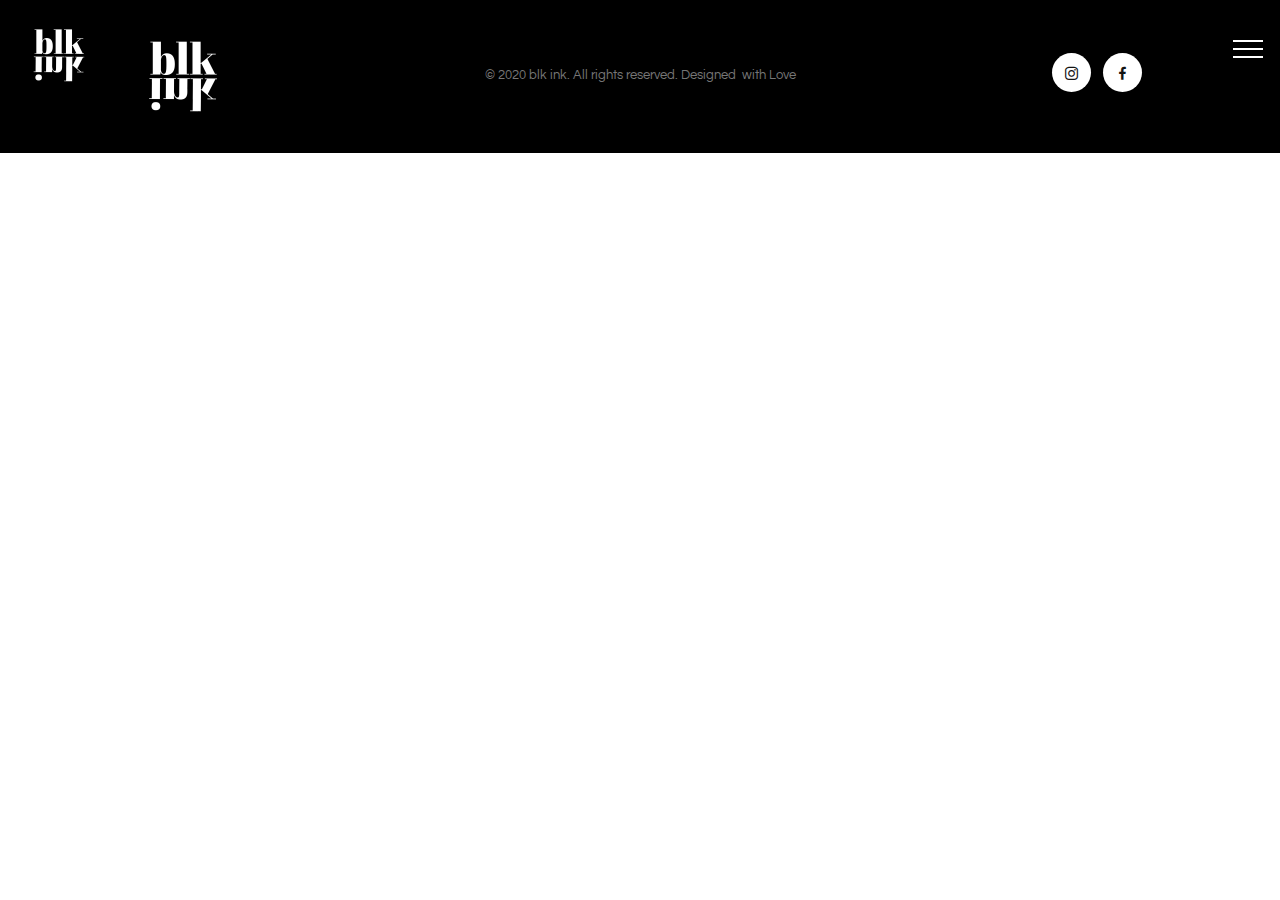
==== commit ffbce562: "create github pages" ====
--- a/agiftforyou.html
+++ b/agiftforyou.html
@@ -91,7 +91,7 @@
                 <a href="index.html"><img src="assets/images/log-186x186.png" height="128" alt="Mobirise" title="" style="height: 5.8rem;">
                 </a>
             </div>
-            <div class="col-sm-12 col-lg-4 mbr-text mbr-fonts-style mbr-light display-4">© 2020  blk. All rights reserved. Designed&nbsp;<span style="font-size: 0.8rem;">&nbsp;with Love</span></div>
+            <div class="col-sm-12 col-lg-4 mbr-text mbr-fonts-style mbr-light display-4">© 2020  blk ink. All rights reserved. Designed&nbsp;<span style="font-size: 0.8rem;">&nbsp;with Love</span></div>
             <div class="social-media col-sm-12 col-lg-4">
                 <ul>
                     <li>
--- a/assets/theme/css/style.css
+++ b/assets/theme/css/style.css
@@ -8,1209 +8,5 @@
 }/*!
  * Mobirise v4 theme (https://mobirise.com/)
  * Copyright 2017 Mobirise
- */
-section {
-  background-color: #eeeeee;
-}
-
-section,
-.container,
-.container-fluid {
-  position: relative;
-  word-wrap: break-word;
-}
-
-.form-control:focus {
-  box-shadow: none;
-}
-
-:focus {
-  outline: none;
-}
-
-@media (min-width: 992px) {
-  .container-fluid {
-    padding-left: 3rem !important;
-    padding-right: 3rem !important;
-  }
-}
-
-@media (max-width: 992px) {
-  .md-pb {
-    padding-bottom: 2rem !important;
-  }
-}
-
-a {
-  transition: color 0.25s;
-}
-
-a.mbr-iconfont:hover {
-  text-decoration: none;
-}
-
-.article .lead p,
-.article .lead ul,
-.article .lead ol,
-.article .lead pre,
-.article .lead blockquote {
-  margin-bottom: 0;
-}
-
-a {
-  font-style: normal;
-  font-weight: 400;
-  cursor: pointer;
-}
-
-a, a:hover {
-  text-decoration: none;
-}
-
-figure {
-  margin-bottom: 0;
-}
-
-body {
-  color: #202020;
-  font-weight: 400;
-}
-
-h1,
-h2,
-h3,
-h4,
-h5,
-h6,
-.h1,
-.h2,
-.h3,
-.h4,
-.h5,
-.h6,
-.display-1,
-.display-2,
-.display-3,
-.display-4 {
-  line-height: 1;
-  word-break: break-word;
-  word-wrap: break-word;
-}
-
-b,
-strong {
-  font-weight: bold;
-}
-
-blockquote {
-  padding: 10px 0 10px 20px;
-  position: relative;
-  border-left: 2px solid;
-  border-color: #202020;
-}
-
-input:-webkit-autofill, input:-webkit-autofill:hover, input:-webkit-autofill:focus, input:-webkit-autofill:active {
-  transition-delay: 9999s;
-  transition-property: background-color, color;
-}
-
-textarea[type="hidden"] {
-  display: none;
-}
-
-body {
-  position: relative;
-}
-
-section {
-  background-position: 50% 50%;
-  background-repeat: no-repeat;
-  background-size: cover;
-  overflow: hidden;
-}
-
-section .mbr-background-video,
-section .mbr-background-video-preview {
-  position: absolute;
-  bottom: 0;
-  left: 0;
-  right: 0;
-  top: 0;
-}
-
-.hidden {
-  visibility: hidden;
-}
-
-.mbr-z-index20 {
-  z-index: 20;
-}
-
-/*! Base colors */
-.mbr-white {
-  color: #ffffff;
-}
-
-.mbr-black {
-  color: #343434;
-}
-
-.mbr-bg-white {
-  background-color: #ffffff;
-}
-
-.mbr-bg-black {
-  background-color: #000000;
-}
-
-/*! Text-aligns */
-.align-left {
-  text-align: left;
-}
-
-.align-center {
-  text-align: center;
-}
-
-.align-right {
-  text-align: right;
-}
-
-@media (max-width: 767px) {
-  .align-left,
-  .align-center,
-  .align-right,
-  .mbr-section-btn,
-  .mbr-section-title {
-    text-align: center;
-  }
-}
-
-/*! Font-weight  */
-.mbr-light {
-  font-weight: 300;
-}
-
-.mbr-regular {
-  font-weight: 400;
-}
-
-.mbr-semibold {
-  font-weight: 500;
-}
-
-.mbr-bold {
-  font-weight: 700;
-}
-
-/*! Media  */
-.media-size-item {
-  -moz-flex: 1 1 auto;
-  -o-flex: 1 1 auto;
-  flex: 1 1 auto;
-}
-
-.media-content {
-  flex-basis: 100%;
-}
-
-.media-container-row {
-  display: flex;
-  flex-direction: row;
-  flex-wrap: wrap;
-  justify-content: center;
-  align-content: center;
-  align-items: flex-start;
-}
-
-.media-container-row .media-size-item {
-  width: 400px;
-}
-
-.media-container-column {
-  display: flex;
-  flex-direction: column;
-  flex-wrap: wrap;
-  justify-content: center;
-  align-content: center;
-  align-items: stretch;
-}
-
-.media-container-column > * {
-  width: 100%;
-}
-
-@media (min-width: 992px) {
-  .media-container-row {
-    flex-wrap: nowrap;
-  }
-}
-
-figure {
-  overflow: hidden;
-}
-
-figure[mbr-media-size] {
-  transition: width 0.1s;
-}
-
-.mbr-figure img,
-.mbr-figure iframe {
-  display: block;
-  width: 100%;
-}
-
-.card {
-  background-color: transparent;
-  border: none;
-}
-
-.card-box {
-  width: 100%;
-}
-
-.card-img {
-  text-align: center;
-  flex-shrink: 0;
-  -webkit-flex-shrink: 0;
-}
-
-.media {
-  max-width: 100%;
-  margin: 0 auto;
-}
-
-.mbr-figure {
-  -ms-grid-row-align: center;
-  align-self: center;
-}
-
-.media-container > div {
-  max-width: 100%;
-}
-
-.mbr-figure img,
-.card-img img {
-  width: 100%;
-}
-
-@media (max-width: 991px) {
-  .media-size-item {
-    width: auto !important;
-  }
-  .media {
-    width: auto;
-  }
-  .mbr-figure {
-    width: 100% !important;
-  }
-}
-
-/*! Buttons */
-.mbr-section-btn {
-  margin-left: -0.8rem;
-  margin-right: -0.8rem;
-  font-size: 0;
-}
-
-nav .mbr-section-btn {
-  margin-left: 0rem;
-  margin-right: 0rem;
-}
-
-/*! Btn icon margin */
-.btn .mbr-iconfont,
-.btn.btn-sm .mbr-iconfont {
-  cursor: pointer;
-  margin-right: -0.5rem;
-  padding-left: 10px;
-}
-
-.btn.btn-md .mbr-iconfont,
-.btn.btn-md .mbr-iconfont {
-  margin-right: 0.8rem;
-}
-
-.mbr-regular {
-  font-weight: 400;
-}
-
-.mbr-semibold {
-  font-weight: 500;
-}
-
-.mbr-bold {
-  font-weight: 700;
-}
-
-[type="submit"] {
-  -webkit-appearance: none;
-}
-
-/*! Full-screen */
-.mbr-fullscreen .mbr-overlay {
-  min-height: 100vh;
-}
-
-.mbr-fullscreen {
-  display: flex;
-  display: -moz-flex;
-  display: -ms-flex;
-  display: -o-flex;
-  align-items: center;
-  -webkit-align-items: center;
-  min-height: 100vh;
-  padding-top: 3rem;
-  padding-bottom: 3rem;
-}
-
-/*! Map */
-.map {
-  height: 25rem;
-  position: relative;
-}
-
-.map iframe {
-  width: 100%;
-  height: 100%;
-}
-
-/* Form */
-.form-asterisk {
-  font-family: initial;
-  position: absolute;
-  top: -2px;
-  font-weight: normal;
-}
-
-/*! Scroll to top arrow */
-.mbr-arrow-up {
-  bottom: 25px;
-  right: 90px;
-  position: fixed;
-  text-align: right;
-  z-index: 5000;
-  color: #ffffff;
-  font-size: 32px;
-  transform: rotate(180deg);
-  -webkit-transform: rotate(180deg);
-}
-
-.mbr-arrow-up a {
-  background: rgba(0, 0, 0, 0.2);
-  border-radius: 3px;
-  color: #fff;
-  display: inline-block;
-  height: 50px;
-  width: 50px;
-  outline-style: none !important;
-  position: relative;
-  text-decoration: none;
-  transition: all 0.3s ease-in-out;
-  cursor: pointer;
-  text-align: center;
-}
-
-.mbr-arrow-up a:hover {
-  background-color: rgba(0, 0, 0, 0.4);
-}
-
-.mbr-arrow-up a i {
-  line-height: 50px;
-}
-
-.mbr-arrow-up-icon {
-  display: block;
-  color: #fff;
-}
-
-.mbr-arrow-up-icon::before {
-  content: "\203a";
-  display: inline-block;
-  font-family: serif;
-  font-size: 32px;
-  line-height: 1;
-  font-style: normal;
-  position: relative;
-  top: 6px;
-  left: -4px;
-  -webkit-transform: rotate(-90deg);
-  transform: rotate(-90deg);
-}
-
-/*! Arrow Down */
-.mbr-arrow {
-  position: absolute;
-  bottom: 45px;
-  left: 140%;
-  width: 60px;
-  height: 60px;
-  cursor: pointer;
-  background-color: rgba(80, 80, 80, 0.5);
-  border-radius: 50%;
-  -webkit-transform: translateX(-50%);
-  transform: translateX(-50%);
-}
-
-.mbr-arrow > a {
-  display: inline-block;
-  text-decoration: none;
-  outline-style: none;
-  -webkit-animation: arrowdown 1.7s ease-in-out infinite;
-  animation: arrowdown 1.7s ease-in-out infinite;
-}
-
-.mbr-arrow > a > i {
-  position: absolute;
-  top: -2px;
-  left: 15px;
-  font-size: 2rem;
-}
-
-@keyframes arrowdown {
-  0% {
-    transform: translateY(0px);
-    -webkit-transform: translateY(0px);
-  }
-  50% {
-    transform: translateY(-5px);
-    -webkit-transform: translateY(-5px);
-  }
-  100% {
-    transform: translateY(0px);
-    -webkit-transform: translateY(0px);
-  }
-}
-
-@-webkit-keyframes arrowdown {
-  0% {
-    transform: translateY(0px);
-    -webkit-transform: translateY(0px);
-  }
-  50% {
-    transform: translateY(-5px);
-    -webkit-transform: translateY(-5px);
-  }
-  100% {
-    transform: translateY(0px);
-    -webkit-transform: translateY(0px);
-  }
-}
-
-@media (max-width: 500px) {
-  .mbr-arrow-up {
-    left: 50%;
-    right: auto;
-    transform: translateX(-50%) rotate(180deg);
-    -webkit-transform: translateX(-50%) rotate(180deg);
-  }
-}
-
-/*Gradients animation*/
-@keyframes gradient-animation {
-  from {
-    background-position: 0% 100%;
-    -webkit-animation-timing-function: ease-in-out;
-            animation-timing-function: ease-in-out;
-  }
-  to {
-    background-position: 100% 0%;
-    -webkit-animation-timing-function: ease-in-out;
-            animation-timing-function: ease-in-out;
-  }
-}
-
-@-webkit-keyframes gradient-animation {
-  from {
-    background-position: 0% 100%;
-    -webkit-animation-timing-function: ease-in-out;
-            animation-timing-function: ease-in-out;
-  }
-  to {
-    background-position: 100% 0%;
-    -webkit-animation-timing-function: ease-in-out;
-            animation-timing-function: ease-in-out;
-  }
-}
-
-.bg-gradient {
-  background-size: 200% 200%;
-  animation: gradient-animation 5s infinite alternate;
-  -webkit-animation: gradient-animation 5s infinite alternate;
-}
-
-@-webkit-keyframes slidein {
-  0% {
-    -webkit-transform: translateX(0%);
-            transform: translateX(0%);
-  }
-  100% {
-    -webkit-transform: translateX(100%);
-            transform: translateX(100%);
-    display: none;
-  }
-}
-
-@keyframes slidein {
-  0% {
-    -webkit-transform: translateX(0%);
-            transform: translateX(0%);
-  }
-  100% {
-    -webkit-transform: translateX(100%);
-            transform: translateX(100%);
-    display: none;
-  }
-}
-
-@-webkit-keyframes slideout {
-  0% {
-    width: 0%;
-  }
-  100% {
-    width: 100%;
-  }
-}
-
-@keyframes slideout {
-  0% {
-    width: 0%;
-  }
-  100% {
-    width: 100%;
-  }
-}
-
-.menu .navbar-brand {
-  display: -webkit-flex;
-}
-
-.menu .navbar-brand span {
-  display: flex;
-  display: -webkit-flex;
-}
-
-.menu .navbar-brand .navbar-caption-wrap {
-  display: -webkit-flex;
-}
-
-.menu .navbar-brand .navbar-logo img {
-  display: -webkit-flex;
-}
-
-@media (min-width: 768px) and (max-width: 1253px) {
-  .menu .navbar-toggleable-sm .navbar-nav {
-    display: -ms-flexbox;
-  }
-}
-
-@media (max-width: 1253px) {
-  .menu .navbar-collapse {
-    max-height: 93.5vh;
-  }
-  .menu .navbar-collapse.show {
-    overflow: auto;
-  }
-}
-
-@media (min-width: 1254px) {
-  .menu .navbar-nav.nav-dropdown {
-    display: -webkit-flex;
-  }
-  .menu .navbar-toggleable-sm .navbar-collapse {
-    display: -webkit-flex !important;
-  }
-  .menu .collapsed .navbar-collapse {
-    max-height: 93.5vh;
-  }
-  .menu .collapsed .navbar-collapse.show {
-    overflow: auto;
-  }
-}
-
-@media (max-width: 767px) {
-  .menu .navbar-collapse {
-    max-height: 80vh;
-  }
-}
-
-.navbar {
-  display: -webkit-flex;
-  flex-wrap: wrap;
-  -webkit-flex-wrap: wrap;
-  align-items: center;
-  justify-content: space-between;
-}
-
-.navbar-collapse {
-  flex-basis: 100%;
-  flex-grow: 1;
-  align-items: center;
-}
-
-.nav-dropdown .link {
-  margin: 0 15px;
-}
-
-.nav {
-  display: -webkit-flex;
-  flex-wrap: wrap;
-}
-
-.row {
-  display: -webkit-flex;
-  flex-wrap: wrap;
-}
-
-.justify-content-center {
-  justify-content: center;
-}
-
-.form-inline {
-  display: -webkit-flex;
-  flex-flow: row wrap;
-  align-items: center;
-}
-
-.card-wrapper {
-  flex: 1;
-}
-
-.carousel-control {
-  z-index: 10;
-  display: -webkit-flex;
-  align-items: center;
-  justify-content: center;
-}
-
-.carousel-controls {
-  display: -webkit-flex;
-}
-
-.media {
-  display: -webkit-flex;
-}
-
-.form-group:focus {
-  outline: none;
-}
-
-.jq-selectbox__select {
-  padding: 0em 0em;
-  position: absolute;
-  top: 0;
-  left: 0;
-  width: 100%;
-  padding-top: 15px;
-}
-
-.jq-selectbox__dropdown {
-  position: absolute;
-  top: 100%;
-  left: 0 !important;
-  width: 100% !important;
-}
-
-.jq-selectbox__trigger-arrow {
-  -webkit-transform: translateY(-50%);
-          transform: translateY(-50%);
-}
-
-.jq-selectbox li {
-  padding: 1.07em 0.5em;
-}
-
-input[type="range"] {
-  padding-left: 0 !important;
-  padding-right: 0 !important;
-}
-
-.modal-dialog,
-.modal-content {
-  height: 100%;
-}
-
-.modal-dialog .carousel-inner {
-  height: calc(100vh - 1.75rem);
-}
-
-@media (max-width: 575px) {
-  .modal-dialog .carousel-inner {
-    height: calc(100vh - 1rem);
-  }
-}
-
-.carousel-item {
-  text-align: center;
-}
-
-.carousel-item img {
-  margin: auto;
-}
-
-.navbar-toggler {
-  align-self: flex-start;
-  padding: 0.25rem 0.75rem;
-  font-size: 1.25rem;
-  line-height: 1;
-  background: transparent;
-  border: 1px solid transparent;
-  border-radius: 0.25rem;
-}
-
-.navbar-toggler:focus,
-.navbar-toggler:hover {
-  text-decoration: none;
-}
-
-.navbar-toggler-icon {
-  display: inline-block;
-  width: 1.5em;
-  height: 1.5em;
-  vertical-align: middle;
-  content: "";
-  background: no-repeat center center;
-  background-size: 100% 100%;
-}
-
-.navbar-toggler-left {
-  position: absolute;
-  left: 1rem;
-}
-
-.navbar-toggler-right {
-  position: absolute;
-  right: 1rem;
-}
-
-@media (max-width: 575px) {
-  .navbar-toggleable .navbar-nav .dropdown-menu {
-    position: static;
-    float: none;
-  }
-  .navbar-toggleable > .container {
-    padding-right: 0;
-    padding-left: 0;
-  }
-}
-
-@media (min-width: 576px) {
-  .navbar-toggleable {
-    flex-direction: row;
-    flex-wrap: nowrap;
-    align-items: center;
-  }
-  .navbar-toggleable .navbar-nav {
-    flex-direction: row;
-  }
-  .navbar-toggleable .navbar-nav .nav-link {
-    padding-right: 0.5rem;
-    padding-left: 0.5rem;
-  }
-  .navbar-toggleable > .container {
-    display: flex;
-    flex-wrap: nowrap;
-    align-items: center;
-  }
-  .navbar-toggleable .navbar-collapse {
-    display: flex !important;
-    width: 100%;
-  }
-  .navbar-toggleable .navbar-toggler {
-    display: none;
-  }
-}
-
-@media (max-width: 767px) {
-  .navbar-toggleable-sm .navbar-nav .dropdown-menu {
-    position: static;
-    float: none;
-  }
-  .navbar-toggleable-sm > .container {
-    padding-right: 0;
-    padding-left: 0;
-  }
-}
-
-@media (min-width: 768px) {
-  .navbar-toggleable-sm {
-    flex-direction: row;
-    flex-wrap: nowrap;
-    align-items: center;
-  }
-  .navbar-toggleable-sm .navbar-nav {
-    flex-direction: row;
-  }
-  .navbar-toggleable-sm .navbar-nav .nav-link {
-    padding-right: 0.5rem;
-    padding-left: 0.5rem;
-  }
-  .navbar-toggleable-sm > .container {
-    display: flex;
-    flex-wrap: nowrap;
-    align-items: center;
-  }
-  .navbar-toggleable-sm .navbar-collapse {
-    display: none;
-    width: 100%;
-  }
-  .navbar-toggleable-sm .navbar-toggler {
-    display: none;
-  }
-}
-
-@media (max-width: 1253px) {
-  .navbar-toggleable-md .navbar-nav .dropdown-menu {
-    position: static;
-    float: none;
-  }
-  .navbar-toggleable-md > .container {
-    padding-right: 0;
-    padding-left: 0;
-  }
-}
-
-@media (min-width: 1254px) {
-  .navbar-toggleable-md {
-    flex-direction: row;
-    flex-wrap: nowrap;
-    align-items: center;
-  }
-  .navbar-toggleable-md .navbar-nav {
-    flex-direction: row;
-  }
-  .navbar-toggleable-md .navbar-nav .nav-link {
-    padding-right: 0.5rem;
-    padding-left: 0.5rem;
-  }
-  .navbar-toggleable-md > .container {
-    display: flex;
-    flex-wrap: nowrap;
-    align-items: center;
-  }
-  .navbar-toggleable-md .navbar-collapse {
-    display: flex !important;
-    width: 100%;
-  }
-  .navbar-toggleable-md .navbar-toggler {
-    display: none;
-  }
-}
-
-@media (max-width: 1199px) {
-  .navbar-toggleable-lg .navbar-nav .dropdown-menu {
-    position: static;
-    float: none;
-  }
-  .navbar-toggleable-lg > .container {
-    padding-right: 0;
-    padding-left: 0;
-  }
-}
-
-@media (min-width: 1200px) {
-  .navbar-toggleable-lg {
-    flex-direction: row;
-    flex-wrap: nowrap;
-    align-items: center;
-  }
-  .navbar-toggleable-lg .navbar-nav {
-    flex-direction: row;
-  }
-  .navbar-toggleable-lg .navbar-nav .nav-link {
-    padding-right: 0.5rem;
-    padding-left: 0.5rem;
-  }
-  .navbar-toggleable-lg > .container {
-    display: flex;
-    flex-wrap: nowrap;
-    align-items: center;
-  }
-  .navbar-toggleable-lg .navbar-collapse {
-    display: flex !important;
-    width: 100%;
-  }
-  .navbar-toggleable-lg .navbar-toggler {
-    display: none;
-  }
-}
-
-.navbar-toggleable-xl {
-  flex-direction: row;
-  flex-wrap: nowrap;
-  align-items: center;
-}
-
-.navbar-toggleable-xl .navbar-nav .dropdown-menu {
-  position: static;
-  float: none;
-}
-
-.navbar-toggleable-xl > .container {
-  padding-right: 0;
-  padding-left: 0;
-}
-
-.navbar-toggleable-xl .navbar-nav {
-  flex-direction: row;
-}
-
-.navbar-toggleable-xl .navbar-nav .nav-link {
-  padding-right: 0.5rem;
-  padding-left: 0.5rem;
-}
-
-.navbar-toggleable-xl > .container {
-  display: flex;
-  flex-wrap: nowrap;
-  align-items: center;
-}
-
-.navbar-toggleable-xl .navbar-collapse {
-  display: flex !important;
-  width: 100%;
-}
-
-.navbar-toggleable-xl .navbar-toggler {
-  display: none;
-}
-
-.card-img {
-  width: auto;
-}
-
-.menu .navbar.collapsed:not(.beta-menu) {
-  flex-direction: column;
-}
-
-.carousel-item.active,
-.carousel-item-next,
-.carousel-item-prev {
-  display: flex;
-}
-
-.note-air-layout .dropup .dropdown-menu,
-.note-air-layout .navbar-fixed-bottom .dropdown .dropdown-menu {
-  bottom: initial !important;
-}
-
-html,
-body {
-  height: auto;
-  min-height: 100vh;
-}
-
-.dropup .dropdown-toggle::after {
-  display: none;
-}
-
-body {
-  font-style: normal;
-  line-height: 1.5;
-}
-
-.mbr-section-title {
-  font-style: normal;
-}
-
-.mbr-text {
-  font-style: normal;
-}
-
-.card-title {
-  line-height: 1.4;
-}
-
-.btn {
-  font-weight: 500;
-  border-width: 2px;
-  font-style: normal;
-  letter-spacing: 0;
-  margin: 0.4rem 0.8rem;
-  white-space: normal;
-  transition: all 0.3s ease-in-out;
-  display: inline-flex;
-  align-items: center;
-  justify-content: center;
-  word-break: break-word;
-  -webkit-align-items: center;
-  -webkit-justify-content: center;
-  display: -webkit-inline-flex;
-}
-
-.btn span {
-  transition: all 0.3s ease-in-out;
-}
-
-.btn-sm {
-  transition: all 0.25s ease;
-}
-
-.btn-md {
-  transition: all 0.25s ease;
-}
-
-.btn-lg {
-  transition: all 0.25s ease;
-  height: 60px;
-}
-
-.btn {
-  vertical-align: top;
-  height: 50px;
-  border: none;
-  color: #fff;
-  font-size: 18px;
-  font-weight: 500;
-  text-align: center;
-  background: transparent;
-  transition: all .25s;
-}
-
-.btn-form {
-  margin: 0;
-  border-radius: 0;
-}
-
-.btn-form:hover {
-  cursor: pointer;
-}
-
-#scrollToTop a i:before {
-  content: "";
-}
-
-#scrollToTop a i:after {
-  content: "";
-  position: absolute;
-  display: block;
-  border-top: 3px solid #fff;
-  border-right: 3px solid #fff;
-  border-top-right-radius: 3px;
-  width: 30%;
-  height: 30%;
-  left: 35%;
-  bottom: 40%;
-  transform: rotate(135deg);
-  -webkit-transform: rotate(135deg);
-}
-
-.mbr-arrow a {
-  color: #ffffff;
-}
-
-@media (max-width: 767px) {
-  .mbr-arrow {
-    display: none;
-  }
-}
-
-.form-control-label {
-  position: relative;
-  cursor: pointer;
-  margin-bottom: 0.357em;
-  padding: 0;
-}
-
-.alert {
-  color: #ffffff;
-  border-radius: 0;
-  border: 0;
-  font-size: 0.875rem;
-  line-height: 1.5;
-  margin-bottom: 1.875rem;
-  padding: 1.25rem;
-  position: relative;
-}
-
-.alert.alert-form::after {
-  background-color: inherit;
-  bottom: -7px;
-  content: "";
-  display: block;
-  height: 14px;
-  left: 50%;
-  margin-left: -7px;
-  position: absolute;
-  transform: rotate(45deg);
-  width: 14px;
-  -webkit-transform: rotate(45deg);
-}
-
-.form-control {
-  box-shadow: none;
-  color: #ffffff;
-  line-height: 30px;
-  min-height: 2.5em;
-  font-size: 20px;
-  height: 60px;
-  padding-left: 25px;
-  padding-right: 25px;
-  border-radius: 30px;
-}
-
-.form-active .form-control:invalid {
-  border-color: red;
-}
-
-.mbr-overlay {
-  background-color: #000;
-  bottom: 0;
-  left: 0;
-  opacity: 0.5;
-  position: absolute;
-  right: 0;
-  top: 0;
-  z-index: 0;
-  pointer-events: none;
-}
-
-blockquote {
-  font-style: italic;
-  padding: 10px 0 10px 20px;
-  font-size: 1.09rem;
-  position: relative;
-  border-width: 3px;
-}
-
-ul,
-ol,
-pre,
-blockquote {
-  margin-bottom: 2.3125rem;
-}
-
-pre {
-  background: #f4f4f4;
-  padding: 10px 24px;
-  white-space: pre-wrap;
-}
-
-.inactive {
-  -webkit-user-select: none;
-  -moz-user-select: none;
-  -ms-user-select: none;
-  user-select: none;
-  pointer-events: none;
-  -webkit-user-drag: none;
-}
-
-.mbr-section__comments .row {
-  justify-content: center;
-  -webkit-justify-content: center;
-}
-
-.mx {
-  margin-left: 15px;
-  margin-right: 15px;
-}
-
-.ls2fw500 {
-  letter-spacing: 2px;
-  font-weight: 500 !important;
-}
-
-.ls15fw500 {
-  letter-spacing: 1.5px;
-  font-weight: 500 !important;
-}
+ */section{background-color:#eeeeee}section,.container,.container-fluid{position:relative;word-wrap:break-word}.form-control:focus{box-shadow:none}:focus{outline:none}@media (min-width: 992px){.container-fluid{padding-left:3rem !important;padding-right:3rem !important}}@media (max-width: 992px){.md-pb{padding-bottom:2rem !important}}a{transition:color 0.25s}a.mbr-iconfont:hover{text-decoration:none}.article .lead p,.article .lead ul,.article .lead ol,.article .lead pre,.article .lead blockquote{margin-bottom:0}a{font-style:normal;font-weight:400;cursor:pointer}a,a:hover{text-decoration:none}figure{margin-bottom:0}body{color:#202020;font-weight:400}h1,h2,h3,h4,h5,h6,.h1,.h2,.h3,.h4,.h5,.h6,.display-1,.display-2,.display-3,.display-4{line-height:1;word-break:break-word;word-wrap:break-word}b,strong{font-weight:bold}blockquote{padding:10px 0 10px 20px;position:relative;border-left:2px solid;border-color:#202020}input:-webkit-autofill,input:-webkit-autofill:hover,input:-webkit-autofill:focus,input:-webkit-autofill:active{transition-delay:9999s;transition-property:background-color, color}textarea[type="hidden"]{display:none}body{position:relative}section{background-position:50% 50%;background-repeat:no-repeat;background-size:cover;overflow:hidden}section .mbr-background-video,section .mbr-background-video-preview{position:absolute;bottom:0;left:0;right:0;top:0}.hidden{visibility:hidden}.mbr-z-index20{z-index:20}/*! Base colors */.mbr-white{color:#ffffff}.mbr-black{color:#343434}.mbr-bg-white{background-color:#ffffff}.mbr-bg-black{background-color:#000000}/*! Text-aligns */.align-left{text-align:left}.align-center{text-align:center}.align-right{text-align:right}@media (max-width: 767px){.align-left,.align-center,.align-right,.mbr-section-btn,.mbr-section-title{text-align:center}}/*! Font-weight  */.mbr-light{font-weight:300 !important}.mbr-regular{font-weight:400 !important}.mbr-medium{font-weight:500 !important}.mbr-bold{font-weight:700 !important}/*! Media  */.media-size-item{-webkit-flex:1 1 auto;-moz-flex:1 1 auto;-ms-flex:1 1 auto;-o-flex:1 1 auto;flex:1 1 auto}.media-content{-webkit-flex-basis:100%;flex-basis:100%}.media-container-row{display:-ms-flexbox;display:-webkit-flex;display:flex;-webkit-flex-direction:row;-ms-flex-direction:row;flex-direction:row;-webkit-flex-wrap:wrap;-ms-flex-wrap:wrap;flex-wrap:wrap;-webkit-justify-content:center;-ms-flex-pack:center;justify-content:center;-webkit-align-content:center;-ms-flex-line-pack:center;align-content:center;-webkit-align-items:flex-start;-ms-flex-align:flex-start;align-items:flex-start}.media-container-row .media-size-item{width:400px}.media-container-column{display:-ms-flexbox;display:-webkit-flex;display:flex;-webkit-flex-direction:column;-ms-flex-direction:column;flex-direction:column;-webkit-flex-wrap:wrap;-ms-flex-wrap:wrap;flex-wrap:wrap;-webkit-justify-content:center;-ms-flex-pack:center;justify-content:center;-webkit-align-content:center;-ms-flex-line-pack:center;align-content:center;-webkit-align-items:stretch;-ms-flex-align:stretch;align-items:stretch}.media-container-column>*{width:100%}@media (min-width: 992px){.media-container-row{-webkit-flex-wrap:nowrap;-ms-flex-wrap:nowrap;flex-wrap:nowrap}}figure{overflow:hidden}figure[mbr-media-size]{transition:width 0.1s}.mbr-figure img,.mbr-figure iframe{display:block;width:100%}.card{background-color:transparent;border:none}.card-box{width:100%}.card-img{text-align:center;flex-shrink:0;-webkit-flex-shrink:0}.media{max-width:100%;margin:0 auto}.mbr-figure{-ms-flex-item-align:center;-ms-grid-row-align:center;-webkit-align-self:center;align-self:center}.media-container>div{max-width:100%}.mbr-figure img,.card-img img{width:100%}@media (max-width: 991px){.media-size-item{width:auto !important}.media{width:auto}.mbr-figure{width:100% !important}}/*! Buttons */.mbr-section-btn{margin-left:-0.8rem;margin-right:-0.8rem;font-size:0}nav .mbr-section-btn{margin-left:0rem;margin-right:0rem}/*! Btn icon margin */.btn .mbr-iconfont,.btn.btn-sm .mbr-iconfont{cursor:pointer;margin-right:-0.5rem;padding-left:10px}.btn.btn-md .mbr-iconfont,.btn.btn-md .mbr-iconfont{margin-right:0.8rem}[type="submit"]{-webkit-appearance:none}/*! Full-screen */.mbr-fullscreen .mbr-overlay{min-height:100vh}.mbr-fullscreen{display:flex;display:-webkit-flex;display:-moz-flex;display:-ms-flex;display:-o-flex;align-items:center;-webkit-align-items:center;min-height:100vh;padding-top:3rem;padding-bottom:3rem}/*! Map */.map{height:25rem;position:relative}.map iframe{width:100%;height:100%}.form-asterisk{font-family:initial;position:absolute;top:-2px;font-weight:normal}/*! Scroll to top arrow */.mbr-arrow-up{bottom:25px;right:90px;position:fixed;text-align:right;z-index:5000;color:#ffffff;font-size:32px;transform:rotate(180deg);-webkit-transform:rotate(180deg)}.mbr-arrow-up a{background:rgba(0,0,0,0.2);border-radius:3px;color:#fff;display:inline-block;height:50px;width:50px;outline-style:none !important;position:relative;text-decoration:none;transition:all 0.3s ease-in-out;cursor:pointer;text-align:center}.mbr-arrow-up a:hover{background-color:rgba(0,0,0,0.4)}.mbr-arrow-up a i{line-height:50px}.mbr-arrow-up-icon{display:block;color:#fff}.mbr-arrow-up-icon::before{content:"\203a";display:inline-block;font-family:serif;font-size:32px;line-height:1;font-style:normal;position:relative;top:6px;left:-4px;-webkit-transform:rotate(-90deg);transform:rotate(-90deg)}/*! Arrow Down */.mbr-arrow{position:absolute;bottom:45px;left:140%;width:60px;height:60px;cursor:pointer;background-color:rgba(80,80,80,0.5);border-radius:50%;-webkit-transform:translateX(-50%);transform:translateX(-50%)}.mbr-arrow>a{display:inline-block;text-decoration:none;outline-style:none;-webkit-animation:arrowdown 1.7s ease-in-out infinite;animation:arrowdown 1.7s ease-in-out infinite}.mbr-arrow>a>i{position:absolute;top:-2px;left:15px;font-size:2rem}@keyframes arrowdown{0%{transform:translateY(0px);-webkit-transform:translateY(0px)}50%{transform:translateY(-5px);-webkit-transform:translateY(-5px)}100%{transform:translateY(0px);-webkit-transform:translateY(0px)}}@-webkit-keyframes arrowdown{0%{transform:translateY(0px);-webkit-transform:translateY(0px)}50%{transform:translateY(-5px);-webkit-transform:translateY(-5px)}100%{transform:translateY(0px);-webkit-transform:translateY(0px)}}@media (max-width: 500px){.mbr-arrow-up{left:50%;right:auto;transform:translateX(-50%) rotate(180deg);-webkit-transform:translateX(-50%) rotate(180deg)}}@keyframes gradient-animation{from{background-position:0% 100%;animation-timing-function:ease-in-out}to{background-position:100% 0%;animation-timing-function:ease-in-out}}@-webkit-keyframes gradient-animation{from{background-position:0% 100%;animation-timing-function:ease-in-out}to{background-position:100% 0%;animation-timing-function:ease-in-out}}.bg-gradient{background-size:200% 200%;animation:gradient-animation 5s infinite alternate;-webkit-animation:gradient-animation 5s infinite alternate}@keyframes slidein{0%{transform:translateX(0%)}100%{transform:translateX(100%);display:none}}@keyframes slideout{0%{width:0%}100%{width:100%}}.menu .navbar-brand{display:-webkit-flex}.menu .navbar-brand span{display:flex;display:-webkit-flex}.menu .navbar-brand .navbar-caption-wrap{display:-webkit-flex}.menu .navbar-brand .navbar-logo img{display:-webkit-flex}@media (min-width: 768px) and (max-width: 1253px){.menu .navbar-toggleable-sm .navbar-nav{display:-webkit-box;display:-webkit-flex;display:-ms-flexbox}}@media (max-width: 1253px){.menu .navbar-collapse{max-height:93.5vh}.menu .navbar-collapse.show{overflow:auto}}@media (min-width: 1254px){.menu .navbar-nav.nav-dropdown{display:-webkit-flex}.menu .navbar-toggleable-sm .navbar-collapse{display:-webkit-flex !important}.menu .collapsed .navbar-collapse{max-height:93.5vh}.menu .collapsed .navbar-collapse.show{overflow:auto}}@media (max-width: 767px){.menu .navbar-collapse{max-height:80vh}}.navbar{display:-webkit-flex;flex-wrap:wrap;-webkit-flex-wrap:wrap;-webkit-align-items:center;align-items:center;-webkit-justify-content:space-between;justify-content:space-between}.navbar-collapse{-webkit-flex-basis:100%;flex-basis:100%;-webkit-flex-grow:1;flex-grow:1;-webkit-align-items:center;align-items:center}.nav-dropdown .link{margin:0 15px}.nav{display:-webkit-flex;-webkit-flex-wrap:wrap;flex-wrap:wrap}.row{display:-webkit-flex;-webkit-flex-wrap:wrap;flex-wrap:wrap}.justify-content-center{-webkit-justify-content:center;justify-content:center}.form-inline{display:-webkit-flex;-webkit-flex-flow:row wrap;flex-flow:row wrap;-webkit-align-items:center;align-items:center}.card-wrapper{-webkit-flex:1;flex:1}.carousel-control{z-index:10;display:-webkit-flex;-webkit-align-items:center;align-items:center;-webkit-justify-content:center;justify-content:center}.carousel-controls{display:-webkit-flex}.media{display:-webkit-flex}.form-group:focus{outline:none}.jq-selectbox__select{padding:0em 0em;position:absolute;top:0;left:0;width:100%;padding-top:15px}.jq-selectbox__dropdown{position:absolute;top:100%;left:0 !important;width:100% !important}.jq-selectbox__trigger-arrow{transform:translateY(-50%)}.jq-selectbox li{padding:1.07em 0.5em}input[type="range"]{padding-left:0 !important;padding-right:0 !important}.modal-dialog,.modal-content{height:100%}.modal-dialog .carousel-inner{height:calc(100vh - 1.75rem)}@media (max-width: 575px){.modal-dialog .carousel-inner{height:calc(100vh - 1rem)}}.carousel-item{text-align:center}.carousel-item img{margin:auto}.navbar-toggler{-webkit-align-self:flex-start;-ms-flex-item-align:start;align-self:flex-start;padding:0.25rem 0.75rem;font-size:1.25rem;line-height:1;background:transparent;border:1px solid transparent;-webkit-border-radius:0.25rem;border-radius:0.25rem}.navbar-toggler:focus,.navbar-toggler:hover{text-decoration:none}.navbar-toggler-icon{display:inline-block;width:1.5em;height:1.5em;vertical-align:middle;content:"";background:no-repeat center center;-webkit-background-size:100% 100%;-o-background-size:100% 100%;background-size:100% 100%}.navbar-toggler-left{position:absolute;left:1rem}.navbar-toggler-right{position:absolute;right:1rem}@media (max-width: 575px){.navbar-toggleable .navbar-nav .dropdown-menu{position:static;float:none}.navbar-toggleable>.container{padding-right:0;padding-left:0}}@media (min-width: 576px){.navbar-toggleable{-webkit-box-orient:horizontal;-webkit-box-direction:normal;-webkit-flex-direction:row;-ms-flex-direction:row;flex-direction:row;-webkit-flex-wrap:nowrap;-ms-flex-wrap:nowrap;flex-wrap:nowrap;-webkit-box-align:center;-webkit-align-items:center;-ms-flex-align:center;align-items:center}.navbar-toggleable .navbar-nav{-webkit-box-orient:horizontal;-webkit-box-direction:normal;-webkit-flex-direction:row;-ms-flex-direction:row;flex-direction:row}.navbar-toggleable .navbar-nav .nav-link{padding-right:0.5rem;padding-left:0.5rem}.navbar-toggleable>.container{display:-webkit-box;display:-webkit-flex;display:-ms-flexbox;display:flex;-webkit-flex-wrap:nowrap;-ms-flex-wrap:nowrap;flex-wrap:nowrap;-webkit-box-align:center;-webkit-align-items:center;-ms-flex-align:center;align-items:center}.navbar-toggleable .navbar-collapse{display:-webkit-box !important;display:-webkit-flex !important;display:-ms-flexbox !important;display:flex !important;width:100%}.navbar-toggleable .navbar-toggler{display:none}}@media (max-width: 767px){.navbar-toggleable-sm .navbar-nav .dropdown-menu{position:static;float:none}.navbar-toggleable-sm>.container{padding-right:0;padding-left:0}}@media (min-width: 768px){.navbar-toggleable-sm{-webkit-box-orient:horizontal;-webkit-box-direction:normal;-webkit-flex-direction:row;-ms-flex-direction:row;flex-direction:row;-webkit-flex-wrap:nowrap;-ms-flex-wrap:nowrap;flex-wrap:nowrap;-webkit-box-align:center;-webkit-align-items:center;-ms-flex-align:center;align-items:center}.navbar-toggleable-sm .navbar-nav{-webkit-box-orient:horizontal;-webkit-box-direction:normal;-webkit-flex-direction:row;-ms-flex-direction:row;flex-direction:row}.navbar-toggleable-sm .navbar-nav .nav-link{padding-right:0.5rem;padding-left:0.5rem}.navbar-toggleable-sm>.container{display:-webkit-box;display:-webkit-flex;display:-ms-flexbox;display:flex;-webkit-flex-wrap:nowrap;-ms-flex-wrap:nowrap;flex-wrap:nowrap;-webkit-box-align:center;-webkit-align-items:center;-ms-flex-align:center;align-items:center}.navbar-toggleable-sm .navbar-collapse{display:none;width:100%}.navbar-toggleable-sm .navbar-toggler{display:none}}@media (max-width: 1253px){.navbar-toggleable-md .navbar-nav .dropdown-menu{position:static;float:none}.navbar-toggleable-md>.container{padding-right:0;padding-left:0}}@media (min-width: 1254px){.navbar-toggleable-md{-webkit-box-orient:horizontal;-webkit-box-direction:normal;-webkit-flex-direction:row;-ms-flex-direction:row;flex-direction:row;-webkit-flex-wrap:nowrap;-ms-flex-wrap:nowrap;flex-wrap:nowrap;-webkit-box-align:center;-webkit-align-items:center;-ms-flex-align:center;align-items:center}.navbar-toggleable-md .navbar-nav{-webkit-box-orient:horizontal;-webkit-box-direction:normal;-webkit-flex-direction:row;-ms-flex-direction:row;flex-direction:row}.navbar-toggleable-md .navbar-nav .nav-link{padding-right:0.5rem;padding-left:0.5rem}.navbar-toggleable-md>.container{display:-webkit-box;display:-webkit-flex;display:-ms-flexbox;display:flex;-webkit-flex-wrap:nowrap;-ms-flex-wrap:nowrap;flex-wrap:nowrap;-webkit-box-align:center;-webkit-align-items:center;-ms-flex-align:center;align-items:center}.navbar-toggleable-md .navbar-collapse{display:-webkit-box !important;display:-webkit-flex !important;display:-ms-flexbox !important;display:flex !important;width:100%}.navbar-toggleable-md .navbar-toggler{display:none}}@media (max-width: 1199px){.navbar-toggleable-lg .navbar-nav .dropdown-menu{position:static;float:none}.navbar-toggleable-lg>.container{padding-right:0;padding-left:0}}@media (min-width: 1200px){.navbar-toggleable-lg{-webkit-box-orient:horizontal;-webkit-box-direction:normal;-webkit-flex-direction:row;-ms-flex-direction:row;flex-direction:row;-webkit-flex-wrap:nowrap;-ms-flex-wrap:nowrap;flex-wrap:nowrap;-webkit-box-align:center;-webkit-align-items:center;-ms-flex-align:center;align-items:center}.navbar-toggleable-lg .navbar-nav{-webkit-box-orient:horizontal;-webkit-box-direction:normal;-webkit-flex-direction:row;-ms-flex-direction:row;flex-direction:row}.navbar-toggleable-lg .navbar-nav .nav-link{padding-right:0.5rem;padding-left:0.5rem}.navbar-toggleable-lg>.container{display:-webkit-box;display:-webkit-flex;display:-ms-flexbox;display:flex;-webkit-flex-wrap:nowrap;-ms-flex-wrap:nowrap;flex-wrap:nowrap;-webkit-box-align:center;-webkit-align-items:center;-ms-flex-align:center;align-items:center}.navbar-toggleable-lg .navbar-collapse{display:-webkit-box !important;display:-webkit-flex !important;display:-ms-flexbox !important;display:flex !important;width:100%}.navbar-toggleable-lg .navbar-toggler{display:none}}.navbar-toggleable-xl{-webkit-box-orient:horizontal;-webkit-box-direction:normal;-webkit-flex-direction:row;-ms-flex-direction:row;flex-direction:row;-webkit-flex-wrap:nowrap;-ms-flex-wrap:nowrap;flex-wrap:nowrap;-webkit-box-align:center;-webkit-align-items:center;-ms-flex-align:center;align-items:center}.navbar-toggleable-xl .navbar-nav .dropdown-menu{position:static;float:none}.navbar-toggleable-xl>.container{padding-right:0;padding-left:0}.navbar-toggleable-xl .navbar-nav{-webkit-box-orient:horizontal;-webkit-box-direction:normal;-webkit-flex-direction:row;-ms-flex-direction:row;flex-direction:row}.navbar-toggleable-xl .navbar-nav .nav-link{padding-right:0.5rem;padding-left:0.5rem}.navbar-toggleable-xl>.container{display:-webkit-box;display:-webkit-flex;display:-ms-flexbox;display:flex;-webkit-flex-wrap:nowrap;-ms-flex-wrap:nowrap;flex-wrap:nowrap;-webkit-box-align:center;-webkit-align-items:center;-ms-flex-align:center;align-items:center}.navbar-toggleable-xl .navbar-collapse{display:-webkit-box !important;display:-webkit-flex !important;display:-ms-flexbox !important;display:flex !important;width:100%}.navbar-toggleable-xl .navbar-toggler{display:none}.card-img{width:auto}.menu .navbar.collapsed:not(.beta-menu){flex-direction:column;-webkit-flex-direction:column}.carousel-item.active,.carousel-item-next,.carousel-item-prev{display:-webkit-box;display:-webkit-flex;display:-ms-flexbox;display:flex}.note-air-layout .dropup .dropdown-menu,.note-air-layout .navbar-fixed-bottom .dropdown .dropdown-menu{bottom:initial !important}html,body{height:auto;min-height:100vh}.dropup .dropdown-toggle::after{display:none}body{font-style:normal;line-height:1.5}.mbr-section-title{font-style:normal}.mbr-text{font-style:normal}.card-title{line-height:1.4}.btn{font-weight:500;border-width:2px;font-style:normal;letter-spacing:0;margin:0.4rem 0.8rem;white-space:normal;-webkit-transition:all 0.3s ease-in-out;-moz-transition:all 0.3s ease-in-out;transition:all 0.3s ease-in-out;display:inline-flex;align-items:center;justify-content:center;word-break:break-word;-webkit-align-items:center;-webkit-justify-content:center;display:-webkit-inline-flex}.btn span{-webkit-transition:all 0.3s ease-in-out;-moz-transition:all 0.3s ease-in-out;transition:all 0.3s ease-in-out}.btn-sm{-webkit-transition:all 0.25s ease;-moz-transition:all 0.25s ease;transition:all 0.25s ease}.btn-md{-webkit-transition:all 0.25s ease;-moz-transition:all 0.25s ease;transition:all 0.25s ease}.btn-lg{-webkit-transition:all 0.25s ease;-moz-transition:all 0.25s ease;transition:all 0.25s ease;height:60px}.btn{vertical-align:top;height:50px;border:none;color:#fff;font-size:18px;font-weight:500;text-align:center;background:transparent;transition:all .25s}.btn-form{margin:0;border-radius:0}.btn-form:hover{cursor:pointer}#scrollToTop a i:before{content:""}#scrollToTop a i:after{content:"";position:absolute;display:block;border-top:3px solid #fff;border-right:3px solid #fff;border-top-right-radius:3px;width:30%;height:30%;left:35%;bottom:40%;transform:rotate(135deg);-webkit-transform:rotate(135deg)}.mbr-arrow a{color:#ffffff}@media (max-width: 767px){.mbr-arrow{display:none}}.form-control-label{position:relative;cursor:pointer;margin-bottom:0.357em;padding:0}.alert{color:#ffffff;border-radius:0;border:0;font-size:0.875rem;line-height:1.5;margin-bottom:1.875rem;padding:1.25rem;position:relative}.alert.alert-form::after{background-color:inherit;bottom:-7px;content:"";display:block;height:14px;left:50%;margin-left:-7px;position:absolute;transform:rotate(45deg);width:14px;-webkit-transform:rotate(45deg)}.form-control{box-shadow:none;color:#ffffff;line-height:30px;min-height:2.5em;font-size:20px;height:60px;padding-left:25px;padding-right:25px;border-radius:30px}.form-active .form-control:invalid{border-color:red}.mbr-overlay{background-color:#000;bottom:0;left:0;opacity:0.5;position:absolute;right:0;top:0;z-index:0;pointer-events:none}blockquote{font-style:italic;padding:10px 0 10px 20px;font-size:1.09rem;position:relative;border-width:3px}ul,ol,pre,blockquote{margin-bottom:2.3125rem}pre{background:#f4f4f4;padding:10px 24px;white-space:pre-wrap}.inactive{-webkit-user-select:none;-moz-user-select:none;-ms-user-select:none;user-select:none;pointer-events:none;-webkit-user-drag:none}.mbr-section__comments .row{justify-content:center;-webkit-justify-content:center}.mx{margin-left:15px;margin-right:15px}.ls2fw500{letter-spacing:2px;font-weight:500 !important}.ls15fw500{letter-spacing:1.5px;font-weight:500 !important}
+/*# sourceMappingURL=style.css.map */
--- a/assets/mobirise/css/mbr-additional.css
+++ b/assets/mobirise/css/mbr-additional.css
@@ -687,39 +687,39 @@
   bottom: -35px;
   margin-left: 1rem;
 }
-.cid-s3npFwi9lv {
+.cid-s3EKHbTOqq {
   padding-top: 60px;
   padding-bottom: 75px;
   background-image: url("../../../assets/images/home-2000x2998.jpg");
 }
-.cid-s3npFwi9lv .mbr-arrow {
+.cid-s3EKHbTOqq .mbr-arrow {
   background: #232323 !important;
   opacity: .7;
 }
-.cid-s3npFwi9lv .mbr-arrow i {
-  color: #ffffff !important;
-}
-.cid-s3npFwi9lv .underline .line {
+.cid-s3EKHbTOqq .mbr-arrow i {
+  color: #ffffff !important;
+}
+.cid-s3EKHbTOqq .underline .line {
   width: 2rem;
   height: 1px;
   background: #ffffff;
   display: inline-block;
 }
-.cid-s3npFwi9lv .animated-element,
-.cid-s3npFwi9lv .typed-cursor {
+.cid-s3EKHbTOqq .animated-element,
+.cid-s3EKHbTOqq .typed-cursor {
   color: #ffffff;
 }
 @media (max-width: 767px) {
-  .cid-s3npFwi9lv .typed-text {
+  .cid-s3EKHbTOqq .typed-text {
     text-align: center;
   }
 }
-.cid-s3npFwi9lv .mbr-section-title {
+.cid-s3EKHbTOqq .mbr-section-title {
   text-align: center;
 }
-.cid-s3npFwi9lv .mbr-text,
-.cid-s3npFwi9lv .typed-text,
-.cid-s3npFwi9lv .mbr-section-btn {
+.cid-s3EKHbTOqq .mbr-text,
+.cid-s3EKHbTOqq .typed-text,
+.cid-s3EKHbTOqq .mbr-section-btn {
   text-align: center;
 }
 .cid-rZLE9pr74T {
@@ -1749,6 +1749,45 @@
 .cid-s3nt5hRSV6 .mbr-section-btn {
   text-align: center;
 }
+.cid-s3EEE1TDCT {
+  padding-top: 45px;
+  padding-bottom: 15px;
+  background-color: #ffffff;
+}
+.cid-s3EEE1TDCT .mbr-text {
+  position: relative;
+}
+.cid-s3EEE1TDCT .mbr-text:before {
+  color: #ffffff;
+  content: "\201C";
+  font-size: 3em;
+  line-height: 0.1em;
+  margin-right: 0.2em;
+  vertical-align: -0.4em;
+  position: absolute;
+  top: 10px;
+  left: -2rem;
+}
+.cid-s3EEE1TDCT .mbr-text:after {
+  color: #ffffff;
+  content: "\201D";
+  font-size: 3em;
+  line-height: 0.1em;
+  vertical-align: -0.45em;
+  position: absolute;
+  bottom: 10px;
+  right: -2rem;
+}
+@media (max-width: 767px) {
+  .cid-s3EEE1TDCT .mbr-text:after,
+  .cid-s3EEE1TDCT .mbr-text:before {
+    display: none;
+  }
+}
+.cid-s3EEE1TDCT .mbr-section-title,
+.cid-s3EEE1TDCT .logo {
+  color: #d35400;
+}
 #custom-html-f {
   /* Type valid CSS here */
 }
--- a/assets/mobirise/css/mbr-additional.css
+++ b/assets/mobirise/css/mbr-additional.css
@@ -687,39 +687,39 @@
   bottom: -35px;
   margin-left: 1rem;
 }
-.cid-s3npFwi9lv {
+.cid-s3EKHbTOqq {
   padding-top: 60px;
   padding-bottom: 75px;
   background-image: url("../../../assets/images/home-2000x2998.jpg");
 }
-.cid-s3npFwi9lv .mbr-arrow {
+.cid-s3EKHbTOqq .mbr-arrow {
   background: #232323 !important;
   opacity: .7;
 }
-.cid-s3npFwi9lv .mbr-arrow i {
-  color: #ffffff !important;
-}
-.cid-s3npFwi9lv .underline .line {
+.cid-s3EKHbTOqq .mbr-arrow i {
+  color: #ffffff !important;
+}
+.cid-s3EKHbTOqq .underline .line {
   width: 2rem;
   height: 1px;
   background: #ffffff;
   display: inline-block;
 }
-.cid-s3npFwi9lv .animated-element,
-.cid-s3npFwi9lv .typed-cursor {
+.cid-s3EKHbTOqq .animated-element,
+.cid-s3EKHbTOqq .typed-cursor {
   color: #ffffff;
 }
 @media (max-width: 767px) {
-  .cid-s3npFwi9lv .typed-text {
+  .cid-s3EKHbTOqq .typed-text {
     text-align: center;
   }
 }
-.cid-s3npFwi9lv .mbr-section-title {
+.cid-s3EKHbTOqq .mbr-section-title {
   text-align: center;
 }
-.cid-s3npFwi9lv .mbr-text,
-.cid-s3npFwi9lv .typed-text,
-.cid-s3npFwi9lv .mbr-section-btn {
+.cid-s3EKHbTOqq .mbr-text,
+.cid-s3EKHbTOqq .typed-text,
+.cid-s3EKHbTOqq .mbr-section-btn {
   text-align: center;
 }
 .cid-rZLE9pr74T {
@@ -1749,6 +1749,45 @@
 .cid-s3nt5hRSV6 .mbr-section-btn {
   text-align: center;
 }
+.cid-s3EEE1TDCT {
+  padding-top: 45px;
+  padding-bottom: 15px;
+  background-color: #ffffff;
+}
+.cid-s3EEE1TDCT .mbr-text {
+  position: relative;
+}
+.cid-s3EEE1TDCT .mbr-text:before {
+  color: #ffffff;
+  content: "\201C";
+  font-size: 3em;
+  line-height: 0.1em;
+  margin-right: 0.2em;
+  vertical-align: -0.4em;
+  position: absolute;
+  top: 10px;
+  left: -2rem;
+}
+.cid-s3EEE1TDCT .mbr-text:after {
+  color: #ffffff;
+  content: "\201D";
+  font-size: 3em;
+  line-height: 0.1em;
+  vertical-align: -0.45em;
+  position: absolute;
+  bottom: 10px;
+  right: -2rem;
+}
+@media (max-width: 767px) {
+  .cid-s3EEE1TDCT .mbr-text:after,
+  .cid-s3EEE1TDCT .mbr-text:before {
+    display: none;
+  }
+}
+.cid-s3EEE1TDCT .mbr-section-title,
+.cid-s3EEE1TDCT .logo {
+  color: #d35400;
+}
 #custom-html-f {
   /* Type valid CSS here */
 }
